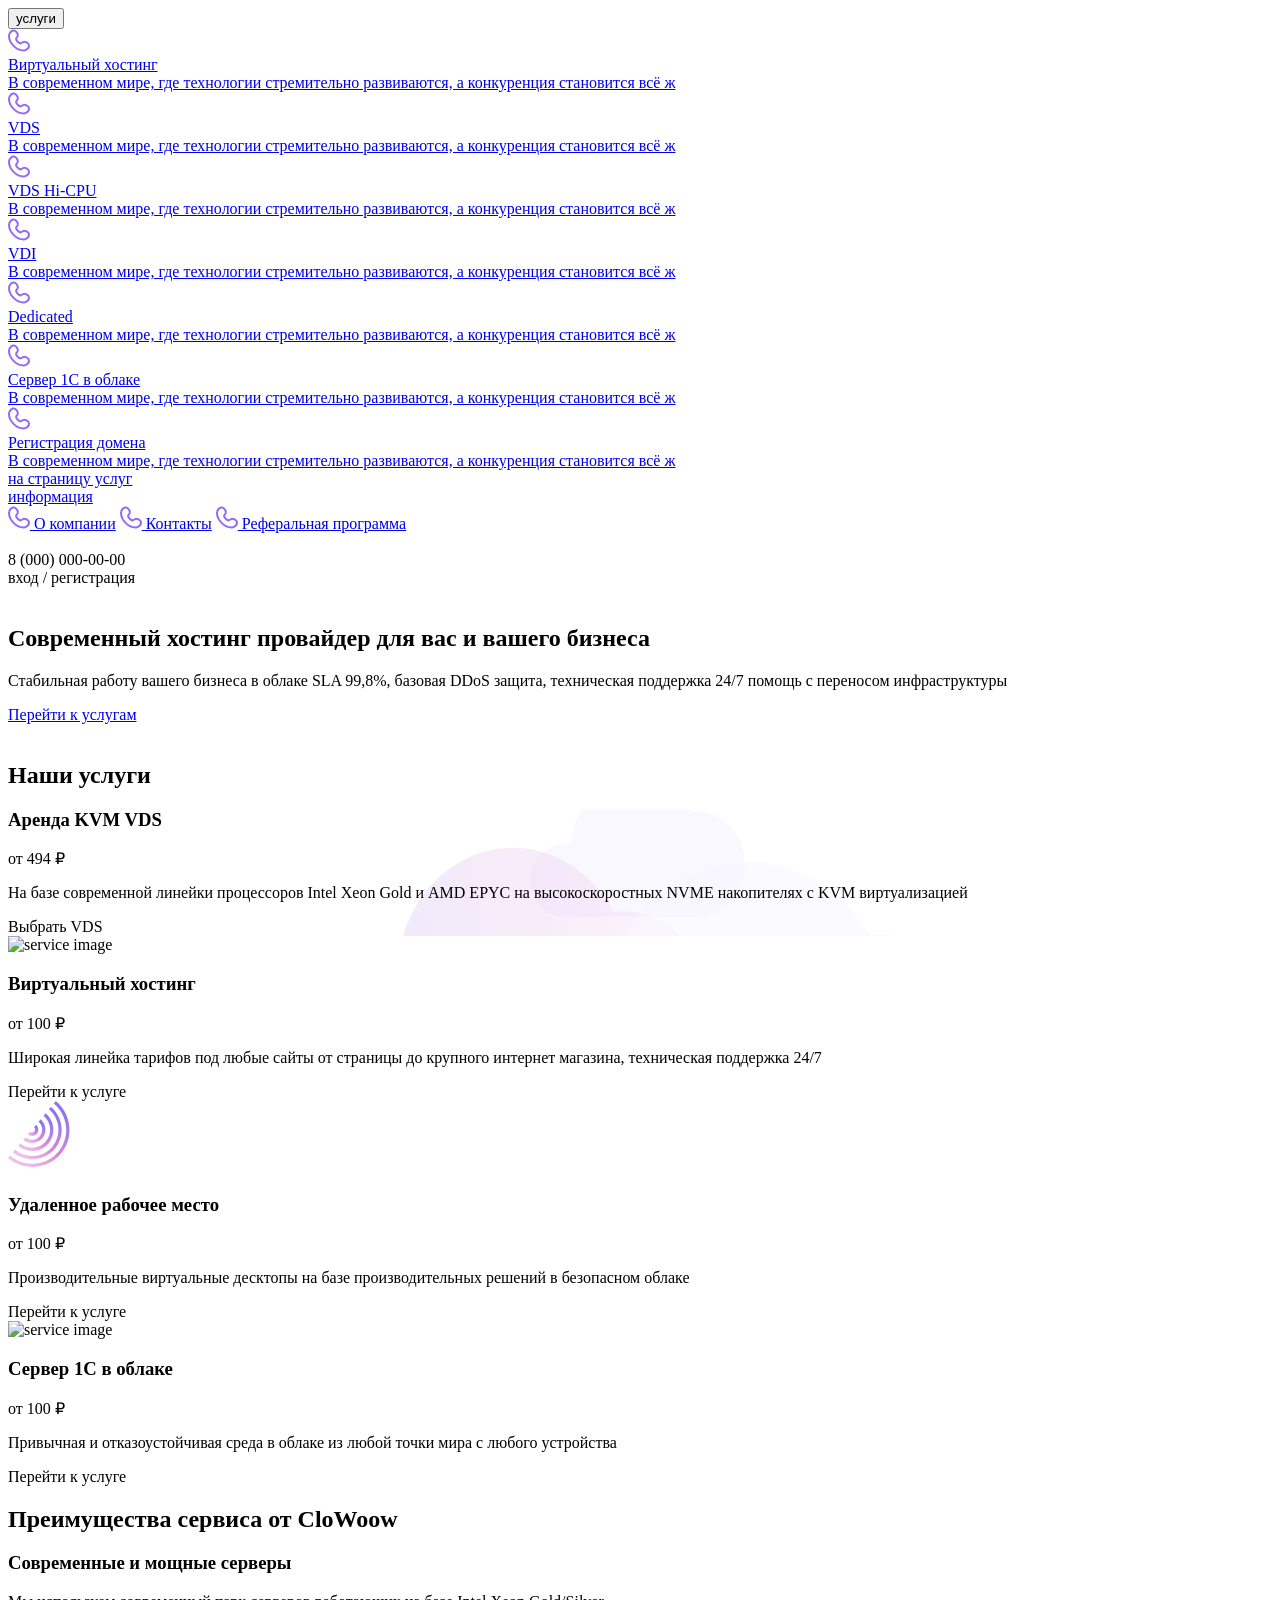
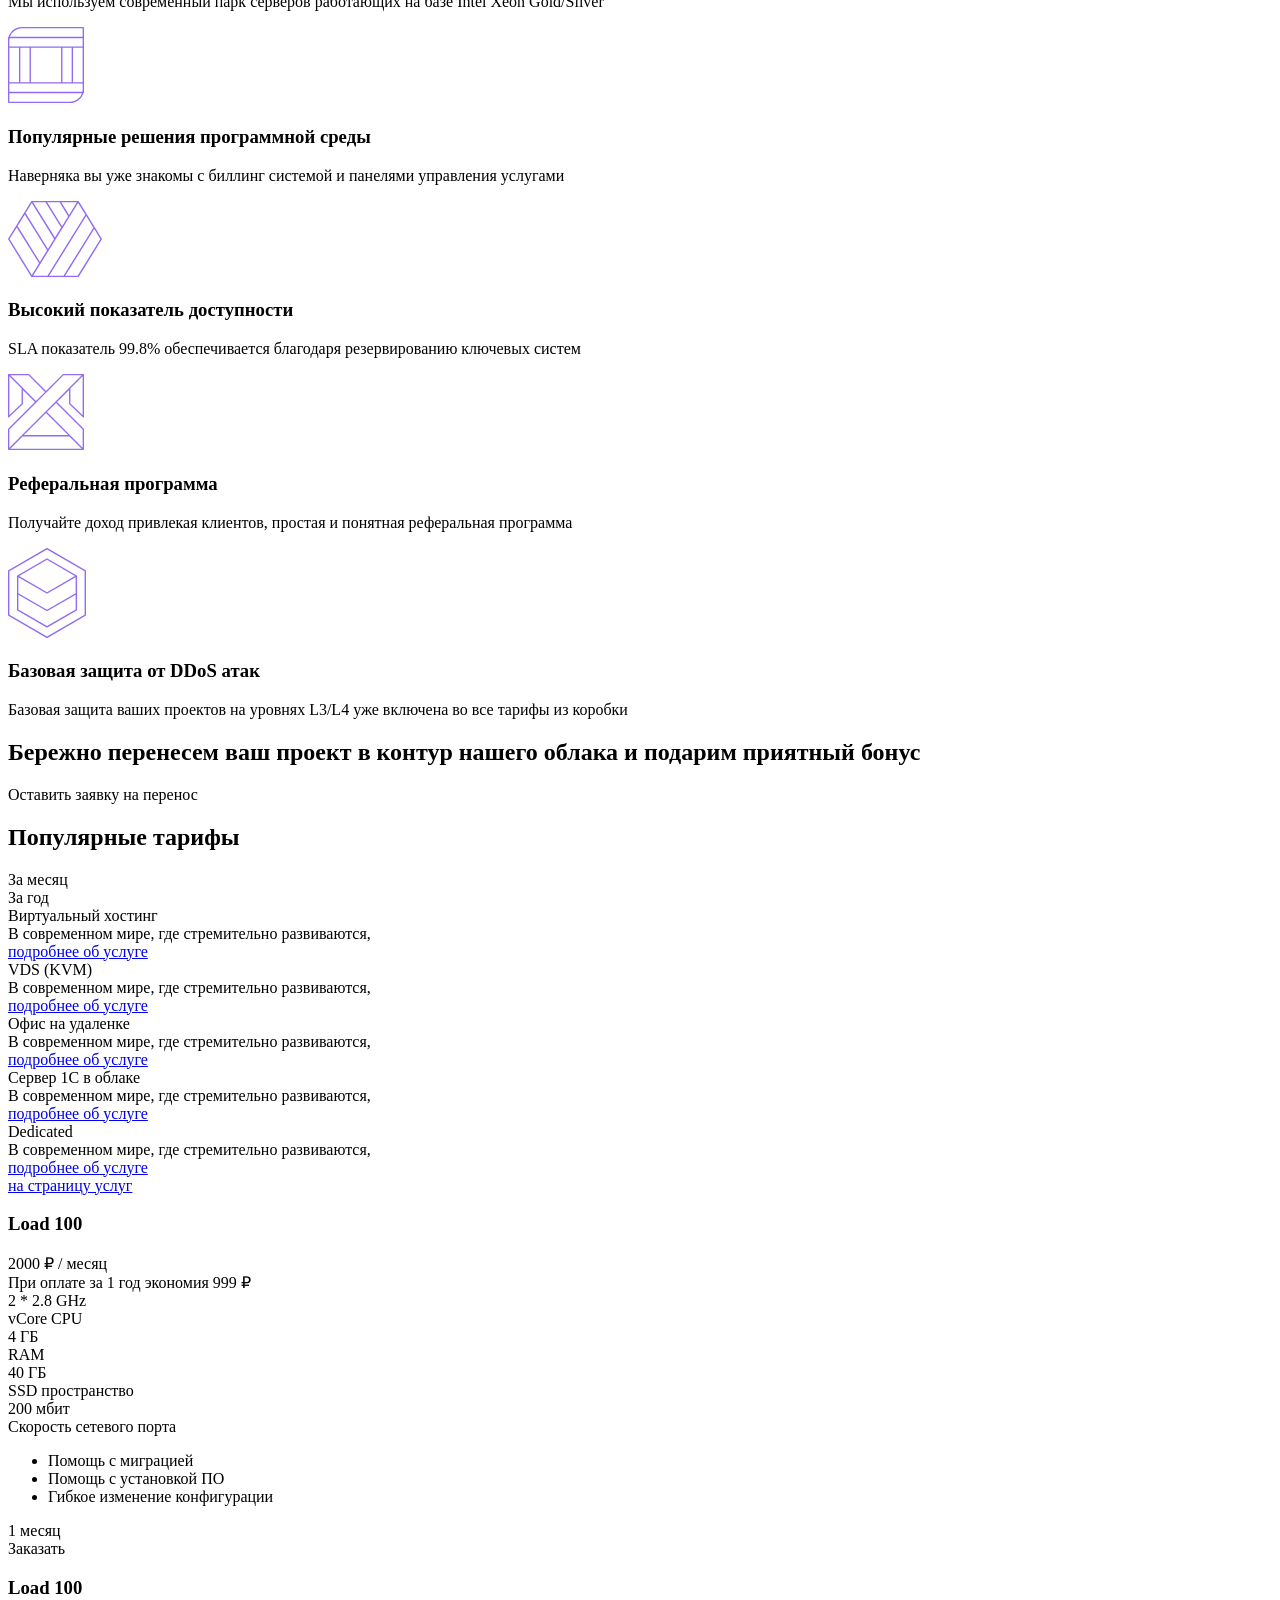
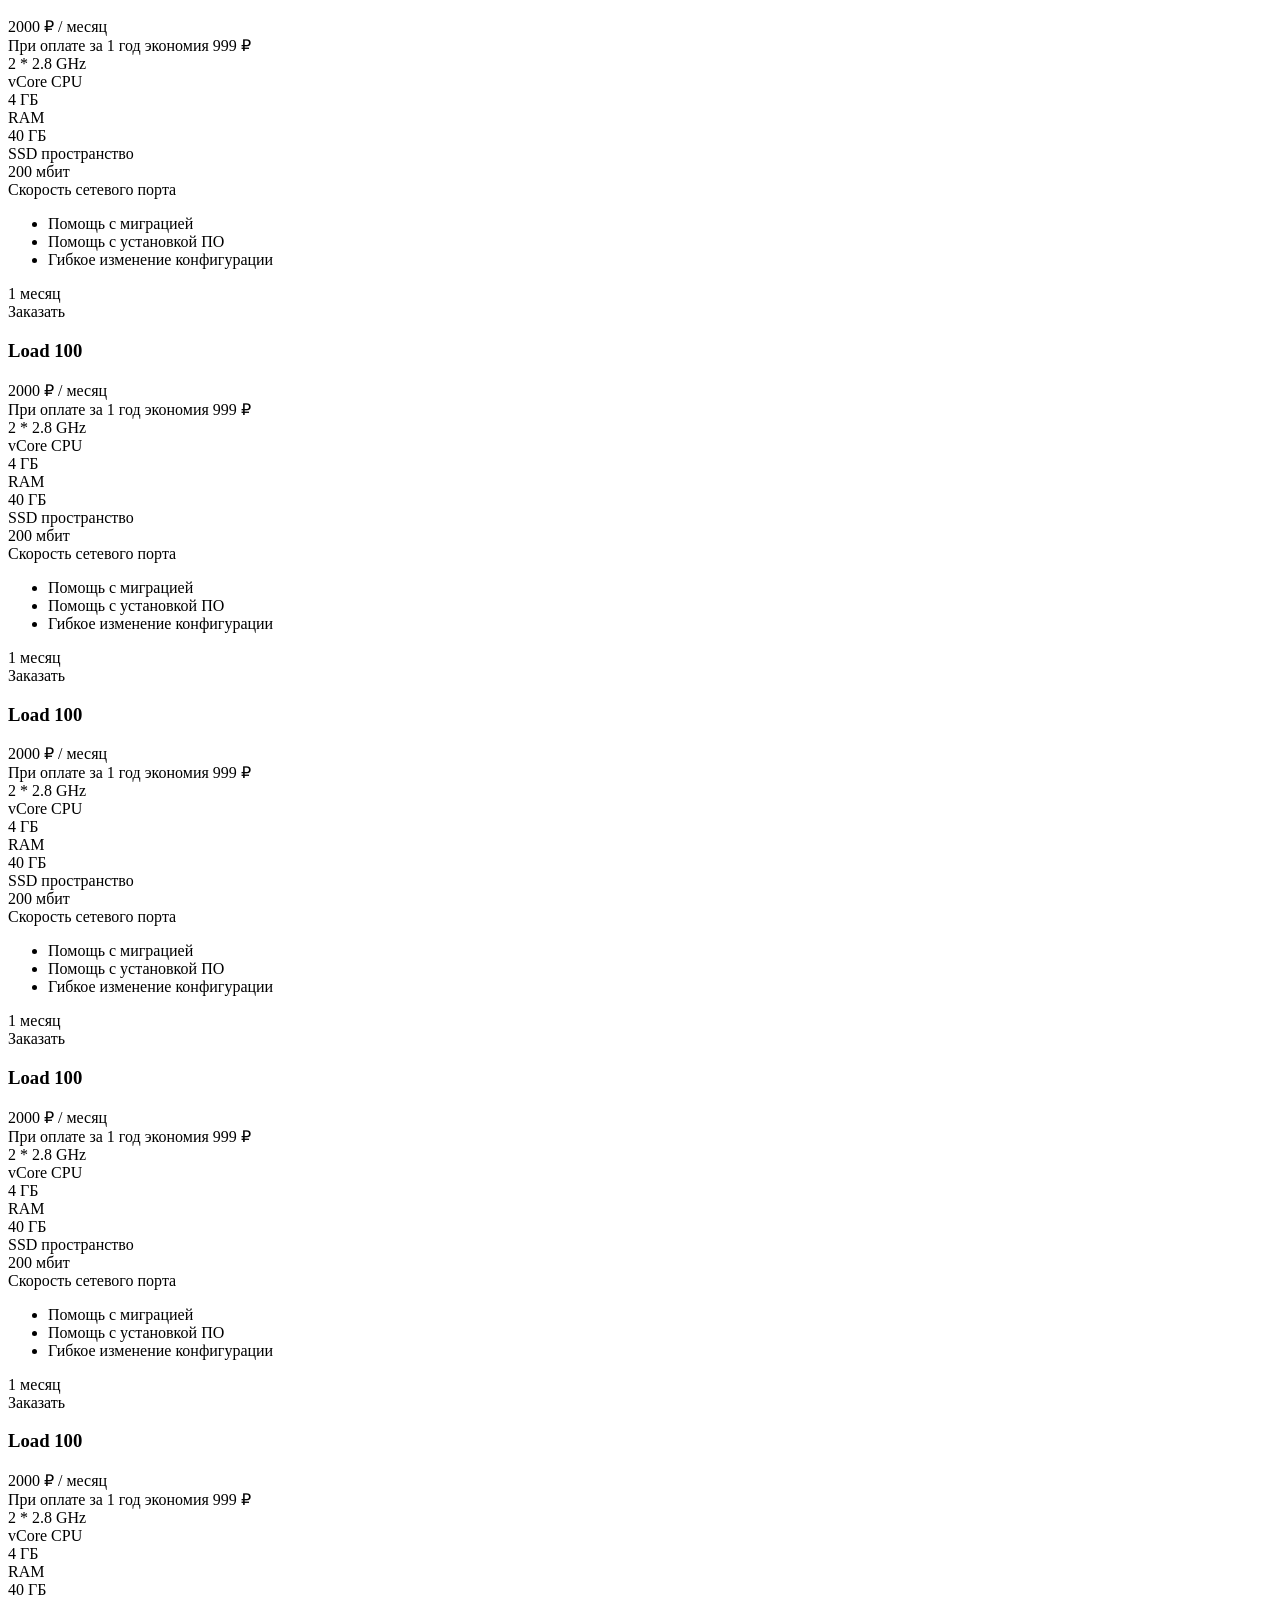
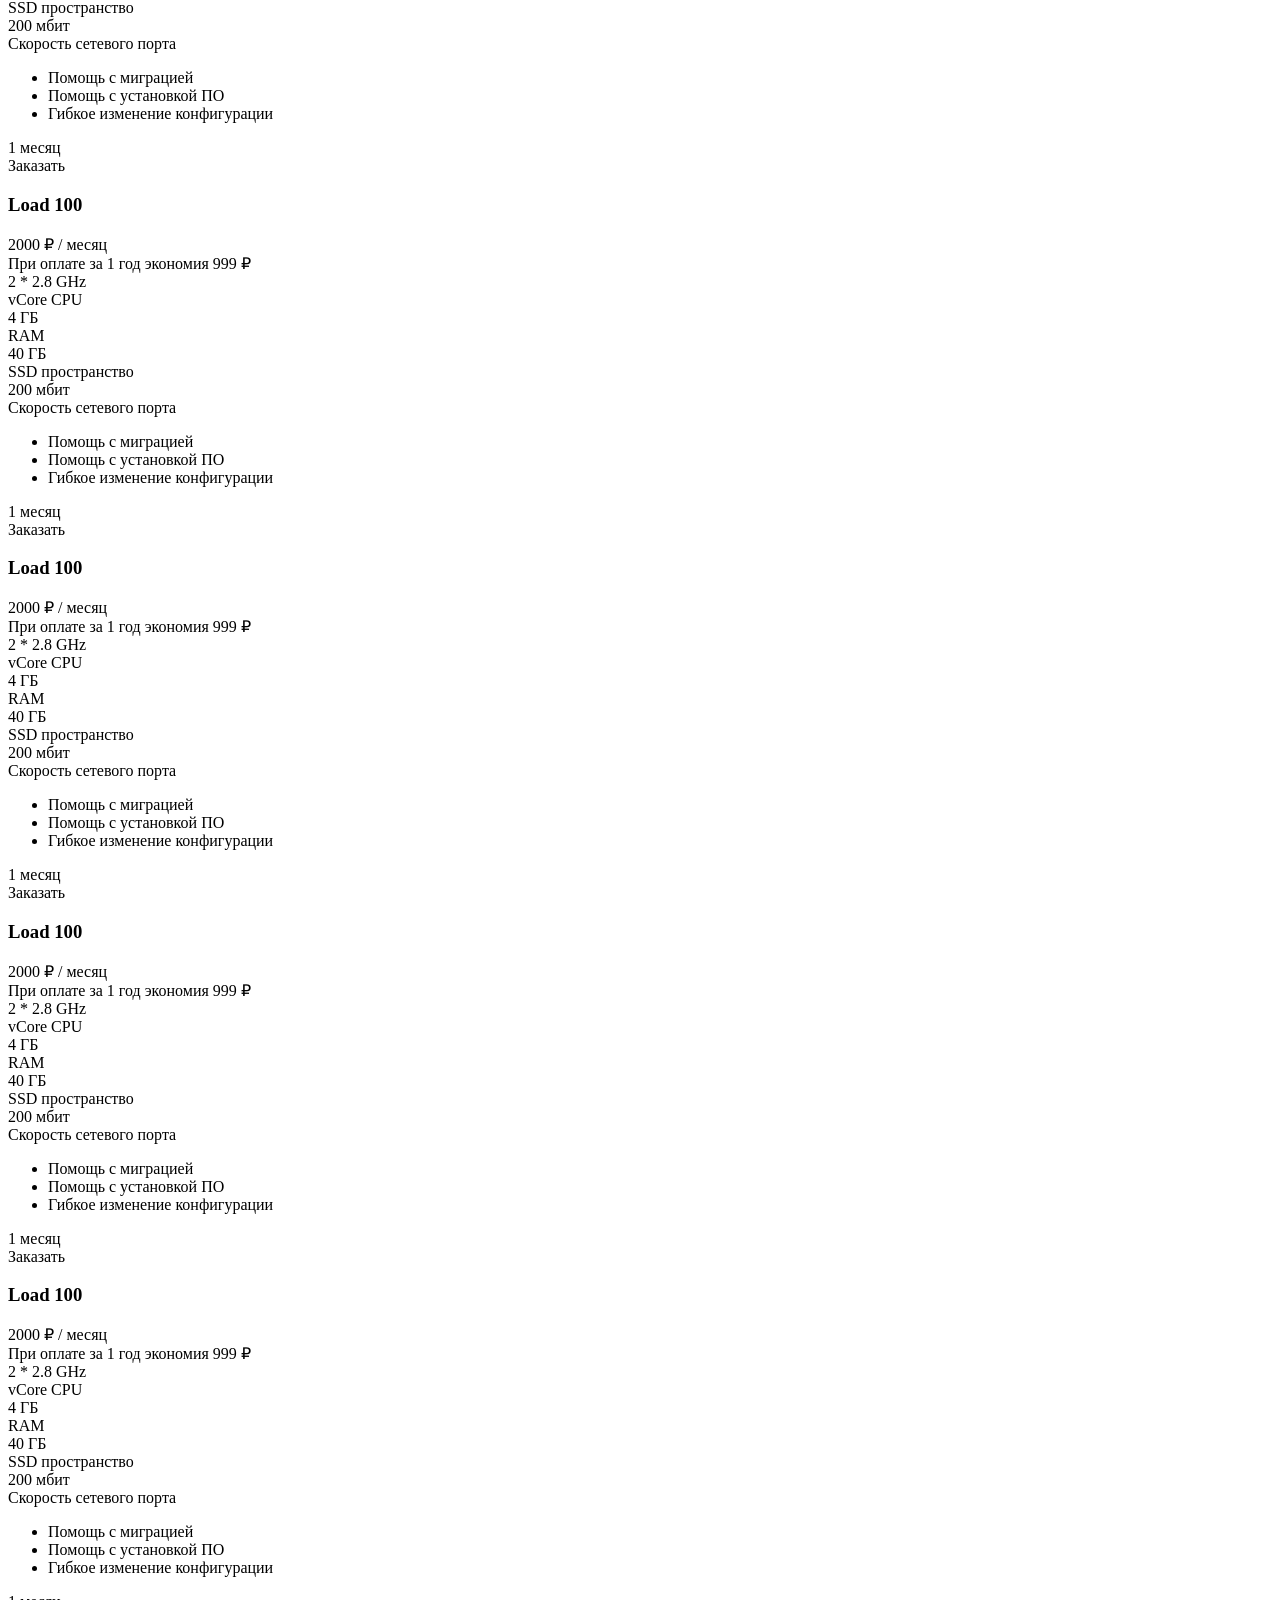
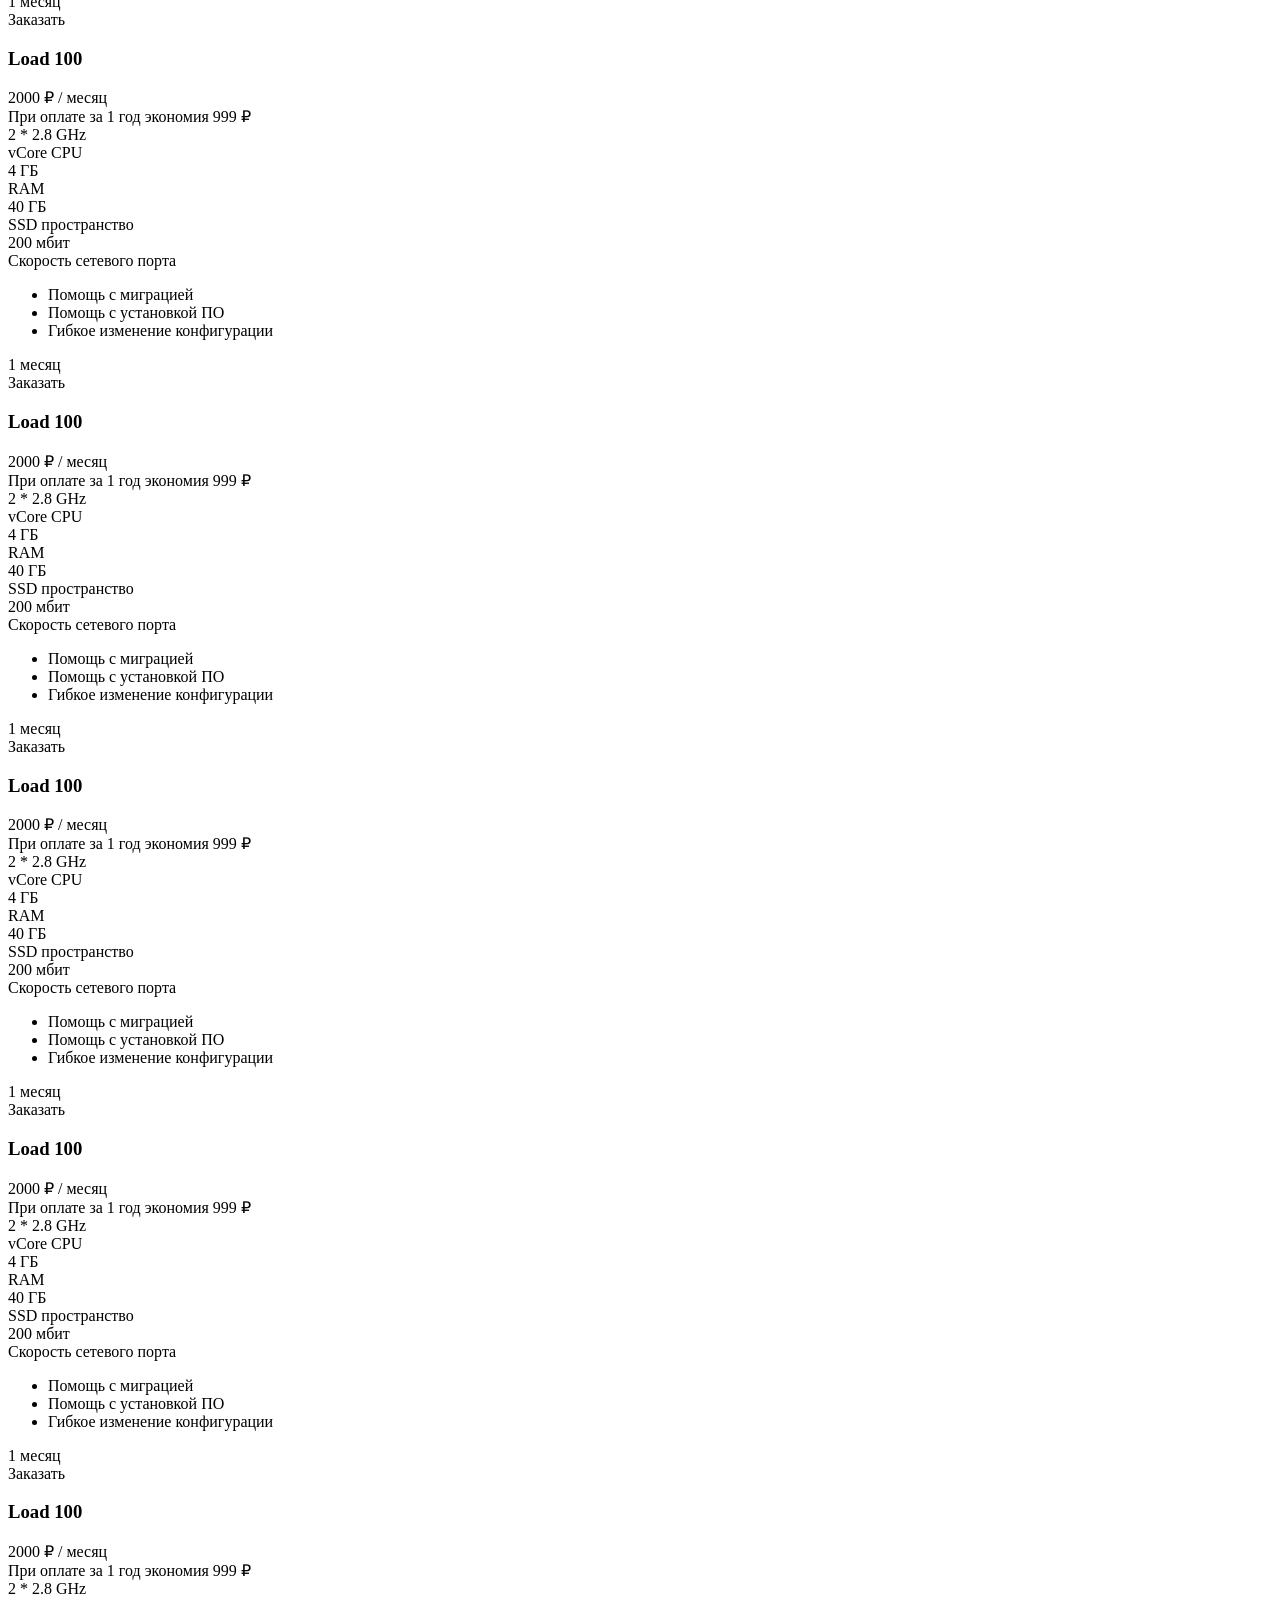
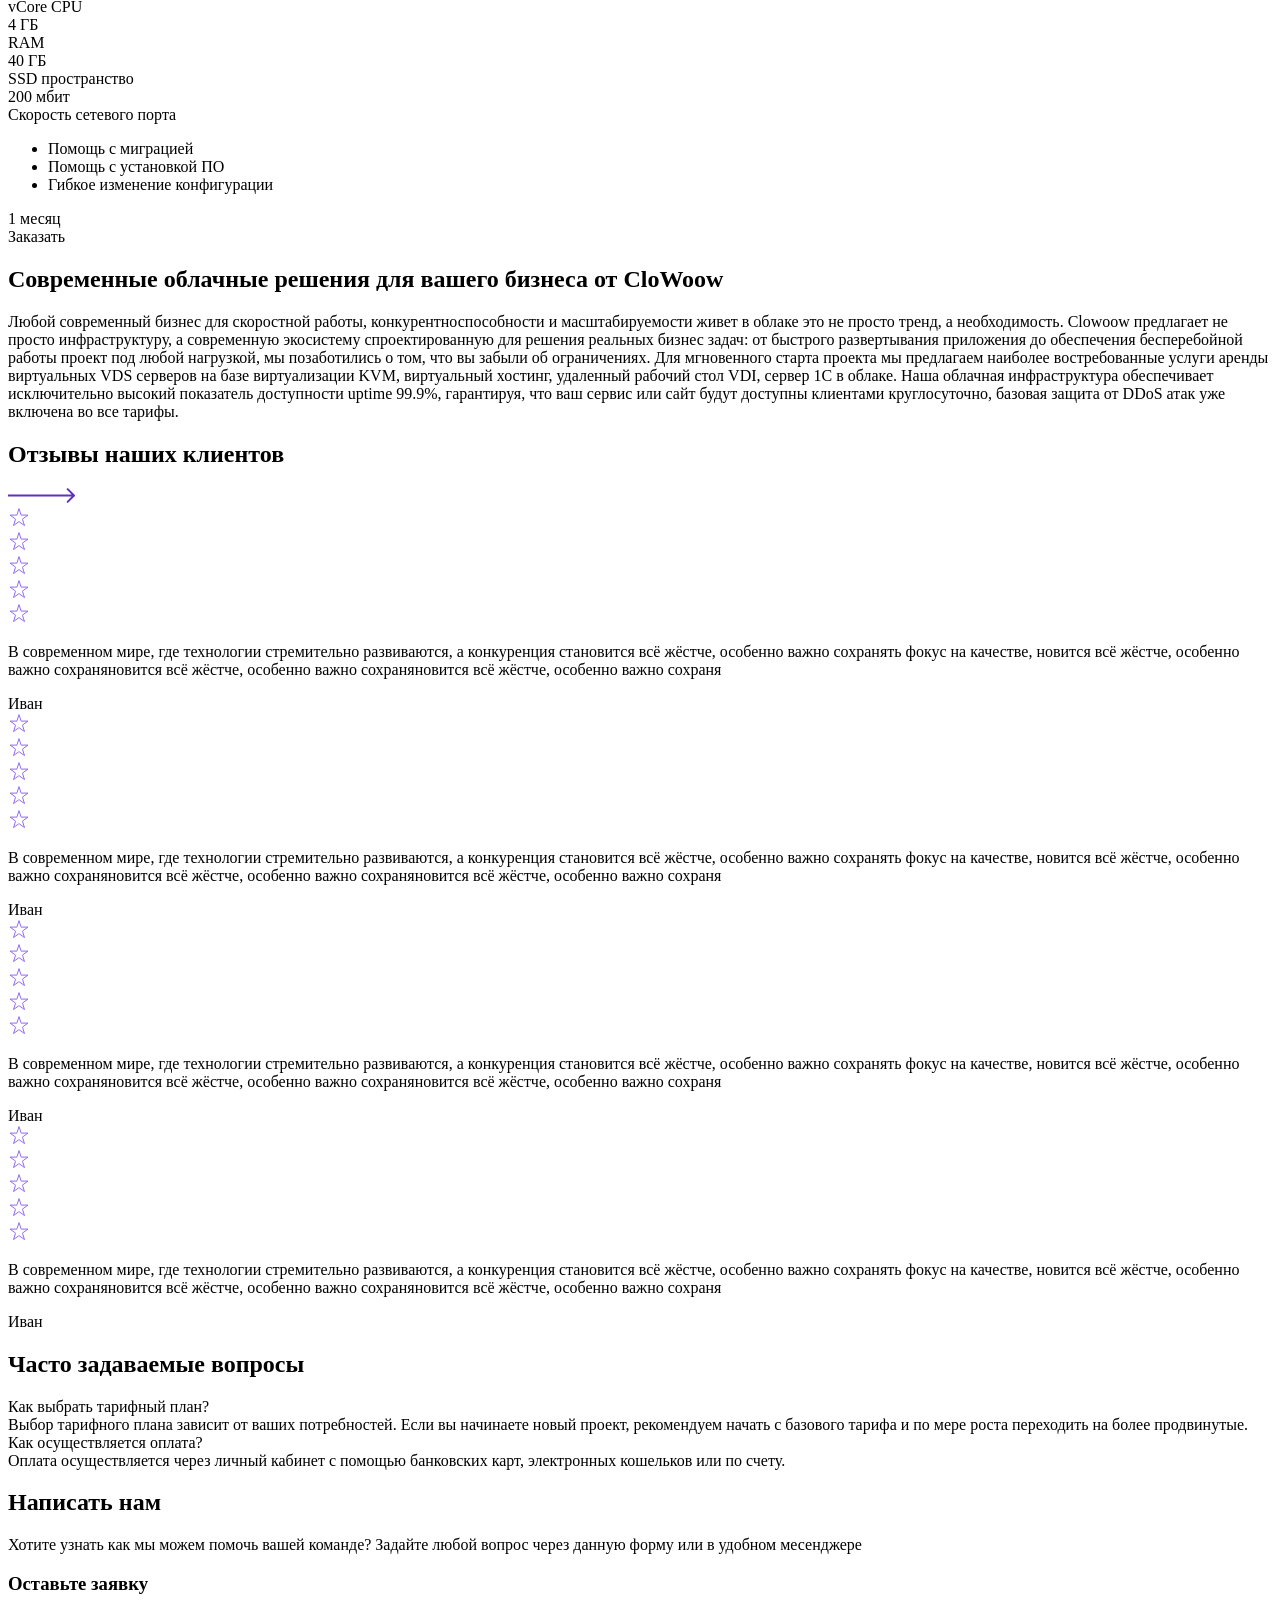
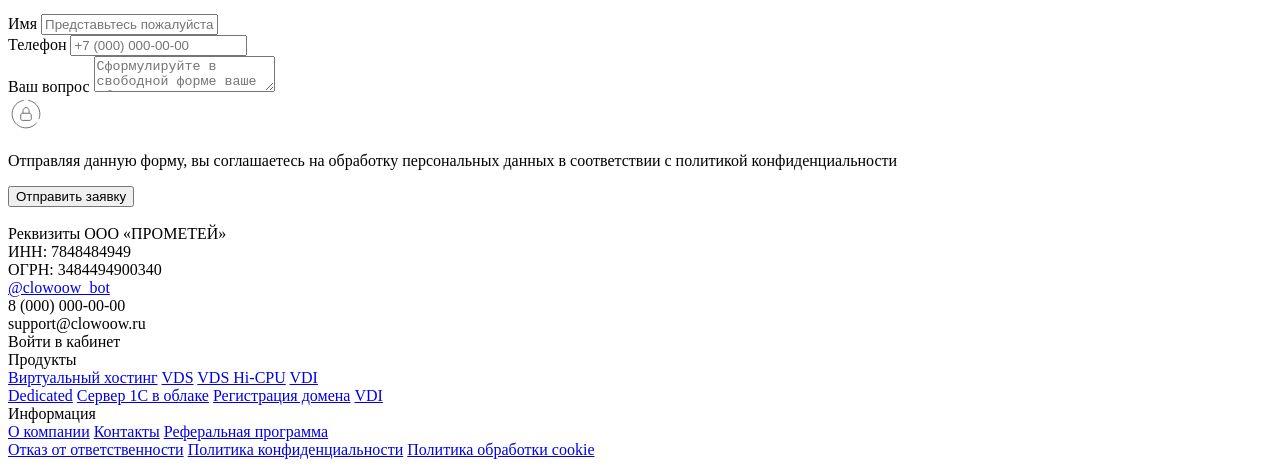
==== index.html @ 76609a78 "Add files via upload" ====
<!doctype html>
<html lang="en">

<head>
  <meta charset="UTF-8" />
  <link rel="icon" type="image/svg+xml" href="/clow/vite.svg" />
  <meta name="viewport" content="width=device-width, initial-scale=1.0" />
  <title>Vite App</title>
  <script type="module" crossorigin src="/clow/assets/main-Bh0Ozy7P.js"></script>
  <link rel="stylesheet" crossorigin href="/clow/assets/main-D5nsI6M0.css">
</head>

<body>
  <header class="header">
    <div class="container">
      <div class="inner">
        <div class="header__left">
          <div class="header__services">

            <button class="header__services--btn stoke-btn">услуги</button>
            <div class="header__services-window header-window">
              <div class="header-window-inner">
              <a href="#" class="header__services-item ">
                <div class="header__services-header">
                  <img src="data:image/svg+xml,%3csvg%20width='22'%20height='23'%20viewBox='0%200%2022%2023'%20fill='none'%20xmlns='http://www.w3.org/2000/svg'%3e%3cpath%20d='M8.547%203.14521L9.35825%204.59888C10.0904%205.91073%209.7965%207.63165%208.64338%208.78475C8.64338%208.78475%207.24485%2010.1835%209.78063%2012.7194C12.3156%2015.2544%2013.7153%2013.8566%2013.7153%2013.8566C14.8684%2012.7035%2016.5893%2012.4096%2017.9011%2013.1418L19.3548%2013.953C21.3358%2015.0585%2021.5696%2017.8365%2019.8285%2019.5778C18.7823%2020.624%2017.5005%2021.4381%2016.0836%2021.4918C13.6985%2021.5823%209.64788%2020.9786%205.58463%2016.9154C1.52141%2012.8521%200.917765%208.80153%201.00819%206.41636C1.0619%204.9995%201.876%203.71779%202.92227%202.67154C4.66345%200.93035%207.44146%201.1643%208.547%203.14521Z'%20stroke='%23926BF2'%20stroke-width='2'%20stroke-linecap='round'/%3e%3c/svg%3e" alt="">
                  <div class="title">Виртуальный хостинг</div>
                </div>
                <div class="desc">В современном мире, где технологии стремительно развиваются, а конкуренция становится всё ж</div>
              </a>
              <a href="#" class="header__services-item ">
                <div class="header__services-header">
                  <img src="data:image/svg+xml,%3csvg%20width='22'%20height='23'%20viewBox='0%200%2022%2023'%20fill='none'%20xmlns='http://www.w3.org/2000/svg'%3e%3cpath%20d='M8.547%203.14521L9.35825%204.59888C10.0904%205.91073%209.7965%207.63165%208.64338%208.78475C8.64338%208.78475%207.24485%2010.1835%209.78063%2012.7194C12.3156%2015.2544%2013.7153%2013.8566%2013.7153%2013.8566C14.8684%2012.7035%2016.5893%2012.4096%2017.9011%2013.1418L19.3548%2013.953C21.3358%2015.0585%2021.5696%2017.8365%2019.8285%2019.5778C18.7823%2020.624%2017.5005%2021.4381%2016.0836%2021.4918C13.6985%2021.5823%209.64788%2020.9786%205.58463%2016.9154C1.52141%2012.8521%200.917765%208.80153%201.00819%206.41636C1.0619%204.9995%201.876%203.71779%202.92227%202.67154C4.66345%200.93035%207.44146%201.1643%208.547%203.14521Z'%20stroke='%23926BF2'%20stroke-width='2'%20stroke-linecap='round'/%3e%3c/svg%3e" alt="">
                  <div class="title">VDS</div>
                </div>
                <div class="desc">В современном мире, где технологии стремительно развиваются, а конкуренция становится всё ж</div>
              </a>
              <a href="#" class="header__services-item ">
                <div class="header__services-header">
                  <img src="data:image/svg+xml,%3csvg%20width='22'%20height='23'%20viewBox='0%200%2022%2023'%20fill='none'%20xmlns='http://www.w3.org/2000/svg'%3e%3cpath%20d='M8.547%203.14521L9.35825%204.59888C10.0904%205.91073%209.7965%207.63165%208.64338%208.78475C8.64338%208.78475%207.24485%2010.1835%209.78063%2012.7194C12.3156%2015.2544%2013.7153%2013.8566%2013.7153%2013.8566C14.8684%2012.7035%2016.5893%2012.4096%2017.9011%2013.1418L19.3548%2013.953C21.3358%2015.0585%2021.5696%2017.8365%2019.8285%2019.5778C18.7823%2020.624%2017.5005%2021.4381%2016.0836%2021.4918C13.6985%2021.5823%209.64788%2020.9786%205.58463%2016.9154C1.52141%2012.8521%200.917765%208.80153%201.00819%206.41636C1.0619%204.9995%201.876%203.71779%202.92227%202.67154C4.66345%200.93035%207.44146%201.1643%208.547%203.14521Z'%20stroke='%23926BF2'%20stroke-width='2'%20stroke-linecap='round'/%3e%3c/svg%3e" alt="">
                  <div class="title">VDS Hi-CPU</div>
                </div>
                <div class="desc">В современном мире, где технологии стремительно развиваются, а конкуренция становится всё ж</div>
              </a>
              <a href="#" class="header__services-item ">
                <div class="header__services-header">
                  <img src="data:image/svg+xml,%3csvg%20width='22'%20height='23'%20viewBox='0%200%2022%2023'%20fill='none'%20xmlns='http://www.w3.org/2000/svg'%3e%3cpath%20d='M8.547%203.14521L9.35825%204.59888C10.0904%205.91073%209.7965%207.63165%208.64338%208.78475C8.64338%208.78475%207.24485%2010.1835%209.78063%2012.7194C12.3156%2015.2544%2013.7153%2013.8566%2013.7153%2013.8566C14.8684%2012.7035%2016.5893%2012.4096%2017.9011%2013.1418L19.3548%2013.953C21.3358%2015.0585%2021.5696%2017.8365%2019.8285%2019.5778C18.7823%2020.624%2017.5005%2021.4381%2016.0836%2021.4918C13.6985%2021.5823%209.64788%2020.9786%205.58463%2016.9154C1.52141%2012.8521%200.917765%208.80153%201.00819%206.41636C1.0619%204.9995%201.876%203.71779%202.92227%202.67154C4.66345%200.93035%207.44146%201.1643%208.547%203.14521Z'%20stroke='%23926BF2'%20stroke-width='2'%20stroke-linecap='round'/%3e%3c/svg%3e" alt="">
                  <div class="title">VDI</div>
                </div>
                <div class="desc">В современном мире, где технологии стремительно развиваются, а конкуренция становится всё ж</div>
              </a>
              <a href="#" class="header__services-item ">
                <div class="header__services-header">
                  <img src="data:image/svg+xml,%3csvg%20width='22'%20height='23'%20viewBox='0%200%2022%2023'%20fill='none'%20xmlns='http://www.w3.org/2000/svg'%3e%3cpath%20d='M8.547%203.14521L9.35825%204.59888C10.0904%205.91073%209.7965%207.63165%208.64338%208.78475C8.64338%208.78475%207.24485%2010.1835%209.78063%2012.7194C12.3156%2015.2544%2013.7153%2013.8566%2013.7153%2013.8566C14.8684%2012.7035%2016.5893%2012.4096%2017.9011%2013.1418L19.3548%2013.953C21.3358%2015.0585%2021.5696%2017.8365%2019.8285%2019.5778C18.7823%2020.624%2017.5005%2021.4381%2016.0836%2021.4918C13.6985%2021.5823%209.64788%2020.9786%205.58463%2016.9154C1.52141%2012.8521%200.917765%208.80153%201.00819%206.41636C1.0619%204.9995%201.876%203.71779%202.92227%202.67154C4.66345%200.93035%207.44146%201.1643%208.547%203.14521Z'%20stroke='%23926BF2'%20stroke-width='2'%20stroke-linecap='round'/%3e%3c/svg%3e" alt="">
                  <div class="title">Dedicated</div>
                </div>
                <div class="desc">В современном мире, где технологии стремительно развиваются, а конкуренция становится всё ж</div>
              </a>
              <a href="#" class="header__services-item ">
                <div class="header__services-header">
                  <img src="data:image/svg+xml,%3csvg%20width='22'%20height='23'%20viewBox='0%200%2022%2023'%20fill='none'%20xmlns='http://www.w3.org/2000/svg'%3e%3cpath%20d='M8.547%203.14521L9.35825%204.59888C10.0904%205.91073%209.7965%207.63165%208.64338%208.78475C8.64338%208.78475%207.24485%2010.1835%209.78063%2012.7194C12.3156%2015.2544%2013.7153%2013.8566%2013.7153%2013.8566C14.8684%2012.7035%2016.5893%2012.4096%2017.9011%2013.1418L19.3548%2013.953C21.3358%2015.0585%2021.5696%2017.8365%2019.8285%2019.5778C18.7823%2020.624%2017.5005%2021.4381%2016.0836%2021.4918C13.6985%2021.5823%209.64788%2020.9786%205.58463%2016.9154C1.52141%2012.8521%200.917765%208.80153%201.00819%206.41636C1.0619%204.9995%201.876%203.71779%202.92227%202.67154C4.66345%200.93035%207.44146%201.1643%208.547%203.14521Z'%20stroke='%23926BF2'%20stroke-width='2'%20stroke-linecap='round'/%3e%3c/svg%3e" alt="">
                  <div class="title">Сервер 1С в облаке</div>
                </div>
                <div class="desc">В современном мире, где технологии стремительно развиваются, а конкуренция становится всё ж</div>
              </a>
              <a href="#" class="header__services-item ">
                <div class="header__services-header">
                  <img src="data:image/svg+xml,%3csvg%20width='22'%20height='23'%20viewBox='0%200%2022%2023'%20fill='none'%20xmlns='http://www.w3.org/2000/svg'%3e%3cpath%20d='M8.547%203.14521L9.35825%204.59888C10.0904%205.91073%209.7965%207.63165%208.64338%208.78475C8.64338%208.78475%207.24485%2010.1835%209.78063%2012.7194C12.3156%2015.2544%2013.7153%2013.8566%2013.7153%2013.8566C14.8684%2012.7035%2016.5893%2012.4096%2017.9011%2013.1418L19.3548%2013.953C21.3358%2015.0585%2021.5696%2017.8365%2019.8285%2019.5778C18.7823%2020.624%2017.5005%2021.4381%2016.0836%2021.4918C13.6985%2021.5823%209.64788%2020.9786%205.58463%2016.9154C1.52141%2012.8521%200.917765%208.80153%201.00819%206.41636C1.0619%204.9995%201.876%203.71779%202.92227%202.67154C4.66345%200.93035%207.44146%201.1643%208.547%203.14521Z'%20stroke='%23926BF2'%20stroke-width='2'%20stroke-linecap='round'/%3e%3c/svg%3e" alt="">
                  <div class="title">Регистрация домена</div>
                </div>
                <div class="desc">В современном мире, где технологии стремительно развиваются, а конкуренция становится всё ж</div>
              </a>

              <a class="to-service" href="#">на страницу услуг</a>
              </div>

            </div>
          </div>
          <div class="header__info">
            <a href="#" class="header__info--btn header__info">информация</a>
            
            <div class="header__info-window header-window">
              <div class="header-window-inner">


                <a href="#" class="header__info-item "><img src="data:image/svg+xml,%3csvg%20width='22'%20height='23'%20viewBox='0%200%2022%2023'%20fill='none'%20xmlns='http://www.w3.org/2000/svg'%3e%3cpath%20d='M8.547%203.14521L9.35825%204.59888C10.0904%205.91073%209.7965%207.63165%208.64338%208.78475C8.64338%208.78475%207.24485%2010.1835%209.78063%2012.7194C12.3156%2015.2544%2013.7153%2013.8566%2013.7153%2013.8566C14.8684%2012.7035%2016.5893%2012.4096%2017.9011%2013.1418L19.3548%2013.953C21.3358%2015.0585%2021.5696%2017.8365%2019.8285%2019.5778C18.7823%2020.624%2017.5005%2021.4381%2016.0836%2021.4918C13.6985%2021.5823%209.64788%2020.9786%205.58463%2016.9154C1.52141%2012.8521%200.917765%208.80153%201.00819%206.41636C1.0619%204.9995%201.876%203.71779%202.92227%202.67154C4.66345%200.93035%207.44146%201.1643%208.547%203.14521Z'%20stroke='%23926BF2'%20stroke-width='2'%20stroke-linecap='round'/%3e%3c/svg%3e" alt=""> О компании</a>
                <a href="#" class="header__info-item "><img src="data:image/svg+xml,%3csvg%20width='22'%20height='23'%20viewBox='0%200%2022%2023'%20fill='none'%20xmlns='http://www.w3.org/2000/svg'%3e%3cpath%20d='M8.547%203.14521L9.35825%204.59888C10.0904%205.91073%209.7965%207.63165%208.64338%208.78475C8.64338%208.78475%207.24485%2010.1835%209.78063%2012.7194C12.3156%2015.2544%2013.7153%2013.8566%2013.7153%2013.8566C14.8684%2012.7035%2016.5893%2012.4096%2017.9011%2013.1418L19.3548%2013.953C21.3358%2015.0585%2021.5696%2017.8365%2019.8285%2019.5778C18.7823%2020.624%2017.5005%2021.4381%2016.0836%2021.4918C13.6985%2021.5823%209.64788%2020.9786%205.58463%2016.9154C1.52141%2012.8521%200.917765%208.80153%201.00819%206.41636C1.0619%204.9995%201.876%203.71779%202.92227%202.67154C4.66345%200.93035%207.44146%201.1643%208.547%203.14521Z'%20stroke='%23926BF2'%20stroke-width='2'%20stroke-linecap='round'/%3e%3c/svg%3e" alt=""> Контакты</a>
                <a href="#" class="header__info-item "><img src="data:image/svg+xml,%3csvg%20width='22'%20height='23'%20viewBox='0%200%2022%2023'%20fill='none'%20xmlns='http://www.w3.org/2000/svg'%3e%3cpath%20d='M8.547%203.14521L9.35825%204.59888C10.0904%205.91073%209.7965%207.63165%208.64338%208.78475C8.64338%208.78475%207.24485%2010.1835%209.78063%2012.7194C12.3156%2015.2544%2013.7153%2013.8566%2013.7153%2013.8566C14.8684%2012.7035%2016.5893%2012.4096%2017.9011%2013.1418L19.3548%2013.953C21.3358%2015.0585%2021.5696%2017.8365%2019.8285%2019.5778C18.7823%2020.624%2017.5005%2021.4381%2016.0836%2021.4918C13.6985%2021.5823%209.64788%2020.9786%205.58463%2016.9154C1.52141%2012.8521%200.917765%208.80153%201.00819%206.41636C1.0619%204.9995%201.876%203.71779%202.92227%202.67154C4.66345%200.93035%207.44146%201.1643%208.547%203.14521Z'%20stroke='%23926BF2'%20stroke-width='2'%20stroke-linecap='round'/%3e%3c/svg%3e" alt=""> Реферальная программа</a>
              
              </div>


              </div>

            </div>
          </div>
          

        <div class="header__logo"><a href="/"><img src="/clow/assets/logo-Dtpo_hCE.svg" alt=""></a></div>
        <div class="header__right">
          <div class="header__phone">8 (000) 000-00-00</div>
          <div class="header__login">вход / регистрация</div>
        </div>
        <div class="header__burger">
          <img src="" alt="">
        </div>
      </div>
    </div>
  </header>
  <main class="main">
    <section class="hero">
      <div class="container">
        <div class="inner">
          <div class="hero__content">
            <h2 class="hero__title">Современный <span>хостинг провайдер</span> для вас и вашего бизнеса</h2>
            <p class="hero__desc">Стабильная работу вашего бизнеса в облаке SLA 99,8%, базовая DDoS защита, техническая
              поддержка 24/7 помощь с переносом инфраструктуры</p>
            <a href="#" class="btn">Перейти к услугам</a>
          </div>
          <div class="hero__pic">
            <img src="/clow/assets/hero_pic-CfctwR1T.png" alt="">
          </div>
        </div>
      </div>

    </section>
    <section class="services">
      <div class="container">
        <div class="inner">
          <h2 class="services__section-title section-title">Наши <span>услуги</span></h2>
          <div class="services__list">
            <section class="services__item services__item--wide"
              style="background-image:url(&quot;data:image/svg+xml,%3csvg%20width='1002'%20height='340'%20viewBox='0%200%201002%20340'%20fill='none'%20xmlns='http://www.w3.org/2000/svg'%3e%3cpath%20opacity='0.8'%20d='M689.077%202.42853C687.173%202.42853%20685.341%202.54727%20683.509%202.78478C672.516%20-18.5911%20651.68%20-33%20627.755%20-33C592.836%20-33%20564.492%20-2.24248%20563.738%2036.0362C561.295%2035.4028%20558.78%2035.0861%20556.158%2035.0861C537.837%2035.0861%20523%2051.4348%20523%2071.6231C523%2090.4655%20535.933%20105.983%20552.565%20107.962V108.081H553.931C554.685%20108.12%20555.403%20108.16%20556.158%20108.16C556.912%20108.16%20557.667%20108.16%20558.385%20108.081H624.629C625.671%20108.12%20626.713%20108.16%20627.755%20108.16C628.796%20108.16%20629.838%20108.16%20630.88%20108.081H686.383C687.281%20108.12%20688.179%20108.16%20689.077%20108.16C689.975%20108.16%20690.873%20108.16%20691.771%20108.081C716.99%20106.537%20737%2083.4985%20737%2055.314C737%2027.1295%20715.517%202.46815%20689.041%202.46815L689.077%202.42853Z'%20fill='%23F8F6FF'/%3e%3cpath%20opacity='0.16'%20d='M614.983%20102.102C611.608%20102.102%20608.265%20102.308%20604.984%20102.754C585.238%2064.5036%20547.837%2038.6826%20504.969%2038.6826C442.355%2038.6826%20391.425%2093.7238%20390.082%20162.191C385.708%20161.057%20381.177%20160.474%20376.49%20160.474C343.621%20160.474%20317%20189.763%20317%20225.85C317%20259.568%20340.215%20287.312%20370.023%20290.849V291.089H372.46C373.772%20291.192%20375.115%20291.227%20376.459%20291.227C377.803%20291.227%20379.146%20291.158%20380.458%20291.089H499.314C501.158%20291.192%20503.032%20291.227%20504.907%20291.227C506.782%20291.227%20508.656%20291.158%20510.5%20291.089H610.077C611.671%20291.192%20613.296%20291.227%20614.92%20291.227C616.545%20291.227%20618.17%20291.158%20619.763%20291.089H619.826C665.068%20288.308%20701%20247.104%20701%20196.664C701%20146.224%20662.475%20102.068%20614.92%20102.068L614.983%20102.102Z'%20fill='url(%23paint0_linear_1557_5504)'/%3e%3cpath%20opacity='0.6'%20d='M873.167%20125.578C869.054%20125.578%20864.979%20125.814%20860.981%20126.324C836.915%2082.5614%20791.333%2053.0195%20739.088%2053.0195C662.776%2053.0195%20600.706%20115.992%20599.069%20194.326C593.737%20193.029%20588.216%20192.361%20582.504%20192.361C542.444%20192.361%20510%20225.871%20510%20267.159C510%20305.736%20538.293%20337.478%20574.621%20341.524V341.799H577.592C579.191%20341.917%20580.828%20341.956%20582.466%20341.956C584.103%20341.956%20585.741%20341.878%20587.34%20341.799H732.195C734.442%20341.917%20736.727%20341.956%20739.012%20341.956C741.296%20341.956%20743.581%20341.878%20745.828%20341.799H867.188C869.13%20341.917%20871.11%20341.956%20873.09%20341.956C875.07%20341.956%20877.051%20341.878%20878.993%20341.799H879.069C934.208%20338.617%20978%20291.476%20978%20233.767C978%20176.058%20931.048%20125.539%20873.09%20125.539L873.167%20125.578Z'%20fill='%23F8F6FF'/%3e%3cdefs%3e%3clinearGradient%20id='paint0_linear_1557_5504'%20x1='224.084'%20y1='330.317'%20x2='978.645'%20y2='185.046'%20gradientUnits='userSpaceOnUse'%3e%3cstop%20offset='0.170791'%20stop-color='%238C76EB'/%3e%3cstop%20offset='0.450396'%20stop-color='%23D489D9'/%3e%3cstop%20offset='0.712623'%20stop-color='%23FCE0F9'/%3e%3c/linearGradient%3e%3c/defs%3e%3c/svg%3e&quot;);"><!---->
              <div class="services__header">
                <h3 class="services__title">Аренда KVM VDS</h3>
                <div class="services__price">от 494 ₽</div>
              </div>
              <div class="services__body">
                <div class="services__text">
                  <p>На базе современной линейки процессоров Intel Xeon Gold и AMD EPYC на высокоскоростных NVME
                    накопителях c KVM виртуализацией</p>
                </div>
                <div class="stoke-btn services__btn">Выбрать VDS</div>
              </div>
            </section>
            <section class="services__item" style="background-image:url(undefined);">
              <div class="services__pic"><img src="/clow/assets/service_2-DnhHUGtK.svg"
                  alt="service image" class="services__image"></div>
              <div class="services__header">
                <h3 class="services__title">Виртуальный хостинг</h3>
                <div class="services__price">от 100 ₽</div>
              </div>
              <div class="services__body">
                <div class="services__text">
                  <p>Широкая линейка тарифов под любые сайты от страницы до крупного интернет магазина, техническая
                    поддержка 24/7</p>
                </div>
                <div class="stoke-btn services__btn">Перейти к услуге</div>
              </div>
            </section>
            <section class="services__item" style="background-image:url(undefined);">
              <div class="services__pic"><img src="data:image/svg+xml,%3csvg%20width='70'%20height='70'%20viewBox='0%200%2070%2070'%20fill='none'%20xmlns='http://www.w3.org/2000/svg'%3e%3cpath%20d='M45.8423%202.49052C60.3664%2014.7503%2062.4003%2036.3554%2050.3568%2050.707C38.3134%2065.0586%2016.6796%2066.8096%202.09045%2054.6273L0.000836574%2057.1174C15.9894%2070.4653%2039.6976%2068.5535%2052.8943%2052.8277C66.0909%2037.102%2063.8511%2013.431%2047.9319%200.000437692L45.8423%202.49052Z'%20fill='url(%23paint0_linear_3245_4201)'/%3e%3cpath%20d='M40.9032%208.37486C52.1338%2017.8705%2053.7039%2034.5962%2044.383%2045.7034C35.0622%2056.8106%2018.3237%2058.1709%207.01851%2048.7535L4.92889%2051.2436C17.6239%2061.8273%2036.4368%2060.3063%2046.9109%2047.8249C57.385%2035.3435%2055.6237%2016.5556%2042.9928%205.88478L40.9032%208.37486Z'%20fill='url(%23paint1_linear_3245_4201)'/%3e%3cpath%20d='M35.5965%2014.6983C43.2871%2021.2229%2044.3572%2032.6864%2037.9626%2040.3065C31.568%2047.9266%2020.0932%2048.8618%2012.3333%2042.4198L10.2437%2044.9099C19.3986%2052.5227%2032.947%2051.4171%2040.4905%2042.428C48.0339%2033.4389%2046.776%2019.8985%2037.6862%2012.2082L35.5965%2014.6983Z'%20fill='url(%23paint2_linear_3245_4201)'/%3e%3cpath%20d='M30.5234%2020.7425C34.8365%2024.4326%2035.4249%2030.8783%2031.8266%2035.1662C28.2283%2039.4541%2021.7733%2039.9887%2017.3961%2036.3856L15.3065%2038.8757C21.084%2043.6539%2029.6082%2042.9542%2034.3597%2037.2921C39.1112%2031.63%2038.3211%2023.1133%2032.613%2018.2524L30.5234%2020.7425Z'%20fill='url(%23paint3_linear_3245_4201)'/%3e%3cpath%20d='M26.0064%2026.1269C27.3038%2027.2862%2027.4763%2029.2535%2026.3664%2030.576C25.2566%2031.8986%2023.2893%2032.0701%2021.9225%2030.9934L19.8286%2033.4887C22.5904%2035.7361%2026.6365%2035.3987%2028.8995%2032.7019C31.1626%2030.0052%2030.7928%2025.9618%2028.1003%2023.6317L26.0064%2026.1269Z'%20fill='url(%23paint4_linear_3245_4201)'/%3e%3cdefs%3e%3clinearGradient%20id='paint0_linear_3245_4201'%20x1='55.0529'%20y1='-17.5774'%20x2='-9.49215'%20y2='114.953'%20gradientUnits='userSpaceOnUse'%3e%3cstop%20offset='0.170791'%20stop-color='%238C76EB'/%3e%3cstop%20offset='0.450396'%20stop-color='%23D489D9'/%3e%3cstop%20offset='0.712623'%20stop-color='%23FCE0F9'/%3e%3c/linearGradient%3e%3clinearGradient%20id='paint1_linear_3245_4201'%20x1='48.6508'%20y1='-8.07195'%20x2='-2.58353'%20y2='97.1805'%20gradientUnits='userSpaceOnUse'%3e%3cstop%20offset='0.170791'%20stop-color='%238C76EB'/%3e%3cstop%20offset='0.450396'%20stop-color='%23D489D9'/%3e%3cstop%20offset='0.712623'%20stop-color='%23FCE0F9'/%3e%3c/linearGradient%3e%3clinearGradient%20id='paint2_linear_3245_4201'%20x1='41.7685'%20y1='2.14865'%20x2='4.85561'%20y2='78.0363'%20gradientUnits='userSpaceOnUse'%3e%3cstop%20offset='0.170791'%20stop-color='%238C76EB'/%3e%3cstop%20offset='0.450396'%20stop-color='%23D489D9'/%3e%3cstop%20offset='0.712623'%20stop-color='%23FCE0F9'/%3e%3c/linearGradient%3e%3clinearGradient%20id='paint3_linear_3245_4201'%20x1='35.191'%20y1='11.9112'%20x2='11.9385'%20y2='59.7752'%20gradientUnits='userSpaceOnUse'%3e%3cstop%20offset='0.170791'%20stop-color='%238C76EB'/%3e%3cstop%20offset='0.450396'%20stop-color='%23D489D9'/%3e%3cstop%20offset='0.712623'%20stop-color='%23FCE0F9'/%3e%3c/linearGradient%3e%3clinearGradient%20id='paint4_linear_3245_4201'%20x1='29.3379'%20y1='20.6055'%20x2='18.268'%20y2='43.4914'%20gradientUnits='userSpaceOnUse'%3e%3cstop%20offset='0.170791'%20stop-color='%238C76EB'/%3e%3cstop%20offset='0.450396'%20stop-color='%23D489D9'/%3e%3cstop%20offset='0.712623'%20stop-color='%23FCE0F9'/%3e%3c/linearGradient%3e%3c/defs%3e%3c/svg%3e"
                  alt="service image" class="services__image"></div>
              <div class="services__header">
                <h3 class="services__title">Удаленное рабочее место</h3>
                <div class="services__price">от 100 ₽</div>
              </div>
              <div class="services__body">
                <div class="services__text">
                  <p>Производительные виртуальные десктопы на базе производительных решений в безопасном облаке</p>
                </div>
                <div class="stoke-btn services__btn">Перейти к услуге</div>
              </div>
            </section>
            <section class="services__item" style="background-image:url(undefined);">
              <div class="services__pic"><img src="/clow/assets/service_4-Bv708f9D.svg"
                  alt="service image" class="services__image"></div>
              <div class="services__header">
                <h3 class="services__title">Сервер 1С в облаке</h3>
                <div class="services__price">от 100 ₽</div>
              </div>
              <div class="services__body">
                <div class="services__text">
                  <p>Привычная и отказоустойчивая среда в облаке из любой точки мира с любого устройства</p>
                </div>
                <div class="stoke-btn services__btn">Перейти к услуге</div>
              </div>
            </section>
          </div>
        </div>
      </div>
    </section>
    <section class="advantages">
      <div class="container">
        <div class="inner">
          <h2 class="advantages__section-title section-title">Преимущества сервиса от <span>CloWoow</span></h2>
          <div class="advantages__list">
            <section class="advantages__item advantages__item--wide"
              style="background-image:url(/clow/assets/advantage_1-DERk8-li.png);">
              <div class="advantages__header">
                <h3 class="advantages__title">Современные и мощные серверы</h3>
              </div>
              <div class="advantages__body">
                <div class="advantages__text">
                  <p>Мы используем современный парк серверов работающих на базе Intel Xeon Gold/Silver</p>
                </div>
              </div>
            </section>
            <section class="advantages__item">
              <div class="advantages__pic"><img src="data:image/svg+xml,%3csvg%20width='76'%20height='76'%20viewBox='0%200%2076%2076'%20fill='none'%20xmlns='http://www.w3.org/2000/svg'%3e%3cg%20clip-path='url(%23clip0_1557_3373)'%3e%3cpath%20d='M0.673597%2076H62.1538C68.3992%2076%2073.6881%2071.842%2075.4096%2066.1455C75.7422%2066.104%2076%2065.8295%2076%2065.4886V0.673597C76%200.299376%2075.7006%200%2075.3264%200H13.8462C7.59252%200%202.30353%204.16632%200.590437%209.85447C0.257796%209.89605%200%2010.1705%200%2010.5114V75.3181C0%2075.6923%200.299376%2075.9917%200.673597%2075.9917V76ZM74.6445%2055.2349H64.9896C64.9979%2055.185%2065.0146%2055.1435%2065.0146%2055.0936V20.7651H74.6445V55.2349ZM13.8462%201.35551H74.6528V9.84615H2.02079C3.69231%204.91476%208.35759%201.35551%2013.8462%201.35551ZM1.35551%2013.8462C1.35551%2012.9397%201.4553%2012.0499%201.64657%2011.1933H74.6528V19.4179H1.35551V13.8462ZM63.7006%2055.2349H54.4366C54.4449%2055.185%2054.4615%2055.1435%2054.4615%2055.0936V20.7651H63.6674V55.0852C63.6674%2055.1351%2063.684%2055.1767%2063.6923%2055.2266L63.7006%2055.2349ZM53.1393%2055.2349H22.8607C22.869%2055.185%2022.8857%2055.1435%2022.8857%2055.0936V20.7651H53.0977V55.0852C53.0977%2055.1351%2053.1143%2055.1767%2053.1227%2055.2266L53.1393%2055.2349ZM21.5717%2055.2349H12.3077C12.316%2055.185%2012.3326%2055.1435%2012.3326%2055.0936V20.7651H21.5385V55.0852C21.5385%2055.1351%2021.5551%2055.1767%2021.5634%2055.2266L21.5717%2055.2349ZM1.35551%2020.7651H10.9854V55.0852C10.9854%2055.1351%2011.0021%2055.1767%2011.0104%2055.2266H1.35551V20.7651ZM1.35551%2056.5821H74.6528V62.1538C74.6528%2063.0603%2074.553%2063.9501%2074.3617%2064.8067H1.35551V56.5821ZM1.35551%2066.1538H73.9792C72.3077%2071.0852%2067.6424%2074.6445%2062.1538%2074.6445H1.35551V66.1538Z'%20fill='%23926BF2'/%3e%3c/g%3e%3cdefs%3e%3cclipPath%20id='clip0_1557_3373'%3e%3crect%20width='76'%20height='76'%20fill='white'/%3e%3c/clipPath%3e%3c/defs%3e%3c/svg%3e"
                  alt="advantages image" class="advantages__image"></div>
              <div class="advantages__header">
                <h3 class="advantages__title">Популярные решения программной среды</h3>
              </div>
              <div class="advantages__body">
                <div class="advantages__text">
                  <p>Наверняка вы уже знакомы с биллинг системой и панелями управления услугами</p>
                </div>
              </div>
            </section>
            <section class="advantages__item">
              <div class="advantages__pic"><img src="data:image/svg+xml,%3csvg%20width='94'%20height='76'%20viewBox='0%200%2094%2076'%20fill='none'%20xmlns='http://www.w3.org/2000/svg'%3e%3cg%20clip-path='url(%23clip0_1557_3423)'%3e%3cpath%20d='M23.0662%2075.3971C23.0931%2075.6064%2023.21%2075.7989%2023.4167%2075.9078C23.5336%2075.9664%2023.6595%2075.9999%2023.7853%2075.9999C23.8033%2075.9999%2023.8123%2075.9999%2023.8303%2075.9999C23.8482%2075.9999%2023.8572%2075.9999%2023.8752%2075.9999H70.1426C70.4033%2075.9999%2070.646%2075.8743%2070.7718%2075.6566L93.91%2038.3347C93.955%2038.2678%2093.9729%2038.184%2093.9909%2038.1087C93.9909%2038.0919%2093.9909%2038.0668%2093.9909%2038.0501C93.9909%2037.9747%2093.9909%2037.8994%2093.9729%2037.8241C93.955%2037.7654%2093.928%2037.7152%2093.901%2037.6566L70.7718%200.343105C70.7718%200.343105%2070.7449%200.31799%2070.7359%200.301246C70.7269%200.284502%2070.7089%200.267758%2070.6999%200.251014C70.592%200.125436%2070.4392%200.0417172%2070.2684%200.0166016C70.2505%200.0166016%2070.2235%200.0166016%2070.2055%200.0166016C70.1875%200.0166016%2070.1696%200.0166016%2070.1516%200.0166016H23.8662C23.8662%200.0166016%2023.8123%200.0166016%2023.7763%200.0249735C23.6505%200.0249735%2023.5246%200.0417172%2023.4167%200.108692C23.21%200.217527%2023.0931%200.418452%2023.0662%200.619378L0.0987811%2037.6566C-0.0270676%2037.8659%20-0.0270676%2038.1254%200.0987811%2038.3347L23.0662%2075.3887V75.3971ZM92.4268%2037.9999L69.6302%2074.6436H57.2161L86.2332%2028.0122L92.4268%2038.0082V37.9999ZM85.3883%2026.6476L55.5261%2074.6436H41.1344L78.2059%2015.0525L85.3883%2026.6392V26.6476ZM77.3609%2013.6963L39.4445%2074.6436H25.0528L70.1336%202.0426L77.3609%2013.6963ZM68.8661%201.36448L61.0635%2013.9223L53.2789%201.36448H68.8661ZM51.5889%201.36448L60.1286%2015.1362C60.1556%2015.1781%2060.1915%2015.2199%2060.2275%2015.2618L54.016%2025.2662L39.2018%201.36448H51.5979H51.5889ZM37.5118%201.36448L53.171%2026.6057C53.171%2026.6057%2053.18%2026.6141%2053.18%2026.6225L46.9774%2036.6101L25.0528%201.36448H37.5118ZM23.8213%202.10957L46.1324%2037.9664L39.9299%2047.954L17.6277%2012.0972L23.8213%202.1012V2.10957ZM16.7827%2013.4619L39.0849%2049.3103L31.8936%2060.8886L9.60036%2025.0485L16.7827%2013.4619ZM8.75537%2026.4132L31.0396%2062.2281C31.0396%2062.2281%2031.0486%2062.2365%2031.0576%2062.2449L23.8213%2073.8902L1.57301%2037.9999L8.75537%2026.4132Z'%20fill='%23926BF2'/%3e%3c/g%3e%3cdefs%3e%3cclipPath%20id='clip0_1557_3423'%3e%3crect%20width='94'%20height='76'%20fill='white'/%3e%3c/clipPath%3e%3c/defs%3e%3c/svg%3e"
                  alt="advantages image" class="advantages__image"></div>
              <div class="advantages__header">
                <h3 class="advantages__title">Высокий показатель доступности</h3>
              </div>
              <div class="advantages__body">
                <div class="advantages__text">
                  <p>SLA показатель 99.8% обеспечивается благодаря резервированию ключевых систем</p>
                </div>
              </div>
            </section>
            <section class="advantages__item">
              <div class="advantages__pic"><img src="data:image/svg+xml,%3csvg%20width='76'%20height='76'%20viewBox='0%200%2076%2076'%20fill='none'%20xmlns='http://www.w3.org/2000/svg'%3e%3cg%20clip-path='url(%23clip0_1557_3405)'%3e%3cpath%20d='M0.0748441%2075.6263C0.0997921%2075.6762%200.133056%2075.7261%200.16632%2075.7677C0.182952%2075.7843%200.199584%2075.8009%200.216216%2075.8176C0.266112%2075.8674%200.324324%2075.909%200.399168%2075.9423C0.399168%2075.9423%200.407484%2075.9423%200.4158%2075.9506C0.49896%2075.9839%200.590437%2076.0005%200.673597%2076.0005H75.3181C75.4012%2076.0005%2075.4927%2075.9839%2075.5759%2075.9506C75.5759%2075.9506%2075.5842%2075.9506%2075.5925%2075.9423C75.659%2075.909%2075.7173%2075.8674%2075.7755%2075.8176C75.7921%2075.8009%2075.8087%2075.7843%2075.8254%2075.7677C75.8669%2075.7261%2075.8919%2075.6762%2075.9168%2075.6263C75.9252%2075.6013%2075.9418%2075.5847%2075.9501%2075.5598C75.9751%2075.4849%2076%2075.4101%2076%2075.3269V55.2271C76%2055.0442%2075.9252%2054.8778%2075.8004%2054.7531L49.0062%2027.9589L61.0728%2015.8924V29.7968C61.0728%2029.9797%2061.1476%2030.1543%2061.2807%2030.2874L74.8607%2043.3519C74.9854%2043.4766%2075.1601%2043.5431%2075.3264%2043.5431C75.4179%2043.5431%2075.5094%2043.5265%2075.5925%2043.4849C75.842%2043.3768%2076%2043.1356%2076%2042.8612V0.6741C76%200.6741%2076%200.657468%2076%200.649152C76%200.565992%2075.9834%200.491148%2075.9501%200.416304C75.9501%200.416304%2075.9501%200.407988%2075.9418%200.399672C75.9085%200.333144%2075.8669%200.274932%2075.817%200.21672C75.8004%200.200088%2075.7838%200.183456%2075.7672%200.166824C75.7256%200.125244%2075.6757%200.100296%2075.6258%200.0753476C75.6008%200.0670316%2075.5842%200.0503996%2075.5592%200.0420836C75.4844%200.0171355%2075.4096%20-0.0078125%2075.3264%20-0.0078125H55.2266C55.0437%20-0.0078125%2054.8773%200.0670316%2054.7526%200.191772L38.0042%2016.9402L21.2557%200.200088C21.131%200.0753476%2020.9563%200.000503508%2020.7817%200.000503508H0.673597C0.590437%200.000503508%200.515593%200.0171355%200.440748%200.0503996C0.4158%200.0587156%200.399168%200.0670316%200.37422%200.0836636C0.324324%200.108612%200.274428%200.141876%200.232848%200.17514C0.216216%200.191772%200.199584%200.208404%200.182952%200.225036C0.133056%200.274932%200.0914761%200.34146%200.0582121%200.407988C0.0582121%200.407988%200.0582121%200.416304%200.0498961%200.42462C0.016632%200.499464%200.00831601%200.582624%200%200.657468C0%200.665784%200%200.6741%200%200.682416V42.8612C0%2043.1356%200.158004%2043.3768%200.407484%2043.4849C0.490645%2043.5182%200.582121%2043.5431%200.673597%2043.5431C0.848233%2043.5431%201.01455%2043.4766%201.13929%2043.3519L14.7193%2030.2874C14.8524%2030.1627%2014.9272%2029.988%2014.9272%2029.7968V15.8924L26.9938%2027.9589L0.199584%2054.7448C0.0748441%2054.8695%200%2055.0442%200%2055.2188V75.3186C0%2075.4018%200.016632%2075.4766%200.0498961%2075.5514C0.0582121%2075.5764%200.0665281%2075.593%200.0831601%2075.618L0.0748441%2075.6263ZM2.30353%2074.6533L14.5281%2062.4288H61.4553L73.6798%2074.6533H2.30353ZM15.8836%2061.0733L37.9958%2038.961L60.1081%2061.0733H15.8836ZM74.6445%2055.5099V73.697L62.2204%2061.2729L38.9522%2038.0047L48.0416%2028.9153L74.6445%2055.5182V55.5099ZM74.6445%2041.2729L62.42%2029.5057V14.8113C62.42%2014.7282%2062.4033%2014.6533%2062.3701%2014.5868L74.6445%202.31235V41.2729ZM13.58%2014.8113V29.5057L1.35551%2041.2645V2.30404L13.6299%2014.5785C13.605%2014.6533%2013.58%2014.7282%2013.58%2014.803V14.8113ZM2.30353%201.35601H20.4906L37.0395%2017.9049L27.9501%2026.9943L2.30353%201.35601ZM1.34719%2055.5099L27.9501%2028.9069L28.9064%2027.9506L37.9958%2018.8612L38.9522%2017.9049L55.501%201.35601H73.6881L48.0416%2027.0026L37.0395%2038.0047L13.7713%2061.2729L1.34719%2073.697V55.5099Z'%20fill='%23926BF2'/%3e%3c/g%3e%3cdefs%3e%3cclipPath%20id='clip0_1557_3405'%3e%3crect%20width='76'%20height='76'%20fill='white'/%3e%3c/clipPath%3e%3c/defs%3e%3c/svg%3e"
                  alt="advantages image" class="advantages__image"></div>
              <div class="advantages__header">
                <h3 class="advantages__title">Реферальная программа</h3>
              </div>
              <div class="advantages__body">
                <div class="advantages__text">
                  <p>Получайте доход привлекая клиентов, простая и понятная реферальная программа</p>
                </div>
              </div>
            </section>
            <section class="advantages__item">
              <div class="advantages__pic"><img src="data:image/svg+xml,%3csvg%20width='78'%20height='90'%20viewBox='0%200%2078%2090'%20fill='none'%20xmlns='http://www.w3.org/2000/svg'%3e%3cg%20clip-path='url(%23clip0_1557_3681)'%3e%3cpath%20d='M77.6598%2022.2425L39.3445%200.0938822C39.1318%20-0.0338982%2038.8682%20-0.0338982%2038.6555%200.0938822L0.348708%2022.2425C0.136081%2022.3703%200%2022.5918%200%2022.8388V67.1445C0%2067.3916%200.127576%2067.6216%200.348708%2067.7408L38.6555%2089.898C38.7661%2089.9576%2038.8852%2089.9917%2039.0043%2089.9917C39.1233%2089.9917%2039.2424%2089.9576%2039.353%2089.898L77.6598%2067.7408C77.8724%2067.6131%2078.0085%2067.3916%2078.0085%2067.1445V22.8473C78.0085%2022.6003%2077.8809%2022.3703%2077.6598%2022.251V22.2425ZM76.6222%2066.7527L39.0043%2088.5094L1.38633%2066.7527V23.2477L39.0043%201.49095L76.6222%2023.2477V66.7527Z'%20fill='%23926BF2'/%3e%3cpath%20d='M38.6554%2010.4777L9.32144%2027.4384C9.32144%2027.4384%209.29593%2027.4639%209.27892%2027.4725C9.26191%2027.481%209.2449%2027.498%209.22789%2027.5065C9.10031%2027.6088%209.01526%2027.7536%208.98975%2027.9154C8.98975%2027.9325%208.98975%2027.958%208.98975%2027.9751C8.98975%2027.9921%208.98975%2028.0091%208.98975%2028.0262V61.9476C8.98975%2062.1947%209.11732%2062.4247%209.33845%2062.5439L38.6724%2079.5046C38.783%2079.5643%2038.9021%2079.5984%2039.0212%2079.5984C39.1402%2079.5984%2039.2593%2079.5643%2039.3699%2079.5046L68.7038%2062.5439C68.9165%2062.4161%2069.0526%2062.1947%2069.0526%2061.9476V28.0262C69.0526%2028.0262%2069.0526%2027.9921%2069.0526%2027.9751C69.0526%2027.958%2069.0526%2027.9325%2069.0526%2027.9154C69.027%2027.7536%2068.942%2027.6088%2068.8144%2027.498C68.7974%2027.4895%2068.7889%2027.4725%2068.7719%2027.4639C68.7549%2027.4554%2068.7464%2027.4384%2068.7294%2027.4299L39.3443%2010.4777C39.1317%2010.3499%2038.8681%2010.3499%2038.6554%2010.4777ZM67.6407%2061.5643L39.0041%2078.1246L10.3676%2061.5643V46.7503L38.6639%2063.1147C38.7745%2063.1743%2038.8936%2063.2084%2039.0126%2063.2084C39.1317%2063.2084%2039.2508%2063.1743%2039.3614%2063.1147L67.6577%2046.7503V61.5643H67.6407ZM67.6407%2045.1488L39.0041%2061.7091L10.3591%2045.1488V29.2444L38.6554%2045.6088C38.766%2045.6684%2038.8851%2045.7025%2039.0041%2045.7025C39.1232%2045.7025%2039.2423%2045.6684%2039.3528%2045.6088L67.6492%2029.2444V45.1488H67.6407ZM66.9518%2028.0432L39.0041%2044.2032L11.048%2028.0347L39.0041%2011.8747L66.9518%2028.0347V28.0432Z'%20fill='%23926BF2'/%3e%3c/g%3e%3cdefs%3e%3cclipPath%20id='clip0_1557_3681'%3e%3crect%20width='78'%20height='90'%20fill='white'/%3e%3c/clipPath%3e%3c/defs%3e%3c/svg%3e"
                  alt="advantages image" class="advantages__image"></div>
              <div class="advantages__header">
                <h3 class="advantages__title">Базовая защита от DDoS атак</h3>
              </div>
              <div class="advantages__body">
                <div class="advantages__text">
                  <p>Базовая защита ваших проектов на уровнях L3/L4 уже включена во все тарифы из коробки</p>
                </div>
              </div>
            </section>
          </div>
        </div>
      </div>
    </section>
    <section class="banner">
      <div class="container">
        <div class="inner">
          <div class="banner__content">
            <h2 class="banner__title">Бережно <span>перенесем ваш проект</span> в контур нашего облака и подарим
              приятный бонус</h2>
            <div class="banner__btn stoke-btn">Оставить заявку на перенос</div>
          </div>
        </div>
      </div>
    </section>
    <section class="tariffs">
      <div class="container">
        <div class="inner">
          <div class="tariffs__header">
            <h2 class="tariffs__section-title section-title">Популярные тарифы </h2>
            <div class="tariffs__price-switch">
              <div data-price-item="mon" class="tariffs__price-item active">За месяц</div>
              <div data-price-item="year" class="tariffs__price-item">За год</div>
            </div>
          </div>
          <div class="tarrifs__wrapper">
            <div class="tarrifs__service-switcher">
              <div class="tarrifs__service-switcher-item active" data-tariff-block="hosting">
                <div class="title">Виртуальный хостинг</div>
                <div class="body">
                  <div class="desc">В современном мире, где стремительно развиваются,</div>
                  <a href="#" class="link">подробнее об услуге</a>
                </div>

              </div>
              <div class="tarrifs__service-switcher-item" data-tariff-block="vds">
                <div class="title">VDS (KVM)</div>
                <div class="body">
                  <div class="desc">В современном мире, где стремительно развиваются,</div>
                  <a href="#" class="link">подробнее об услуге</a>
                </div>
              </div>
              <div class="tarrifs__service-switcher-item" data-tariff-block="office">
                <div class="title">Офис на удаленке</div>
                <div class="body">
                  <div class="desc">В современном мире, где стремительно развиваются,</div>
                  <a href="#" class="link">подробнее об услуге</a>
                </div>
              </div>
              <div class="tarrifs__service-switcher-item" data-tariff-block="1c">
                <div class="title">Сервер 1С в облаке</div>
                <div class="body">
                  <div class="desc">В современном мире, где стремительно развиваются,</div>
                  <a href="#" class="link">подробнее об услуге</a>
                </div>
              </div>
              <div class="tarrifs__service-switcher-item" data-tariff-block="dedicated">
                <div class="title">Dedicated</div>
                <div class="body">
                  <div class="desc">В современном мире, где стремительно развиваются,</div>
                  <a href="#" class="link">подробнее об услуге</a>
                </div>
              </div>
              <a class="tarrifs__to-services" href="#">на страницу услуг</a>
            </div>
            <div class="tariffs__lists">
              <div class="tariffs__list tariffs__list--hosting active" data-tariff-block="hosting">
                <div class="taffif__item" data-mon-price="2000" data-year-price="1800">
                  <h3 class="taffif__title">Load 100</h3>
                  <div class="taffif__price"><span class="value">2000</span> ₽ / месяц</div>
                  <div class="taffif__price--saving">При оплате за 1 год экономия <span class="value">999</span> ₽
                  </div>
                  <div class="taffif__info">
                    <div class="taffif__cpu">
                      <div class="value">2 * 2.8 GHz</div>
                      <div class="label">vCore CPU</div>
                    </div>
                    <div class="taffif__ram">
                      <div class="value">4 ГБ</div>
                      <div class="label">RAM</div>
                    </div>
                    <div class="taffif__ssd">
                      <div class="value">40 ГБ</div>
                      <div class="label">SSD пространство</div>
                    </div>
                    <div class="taffif__network">
                      <div class="value">200 мбит</div>
                      <div class="label">Скорость сетевого порта</div>
                    </div>
                  </div>
                  <ul class="taffif__points">
                    <li>Помощь с миграцией</li>
                    <li>Помощь с установкой ПО</li>
                    <li>Гибкое изменение конфигурации</li>
                  </ul>
                  <div class="taffif__controls">
                    <div class="taffif__controls--months stoke-btn">1 месяц</div>
                    <div class="taffif__controls--order btn">Заказать</div>
                  </div>
                </div>
                <div class="taffif__item popular" data-mon-price="2000" data-year-price="1800">
                  <h3 class="taffif__title">Load 100</h3>
                  <div class="taffif__price"><span class="value">2000</span> ₽ / месяц</div>
                  <div class="taffif__price--saving">При оплате за 1 год экономия <span class="value">999</span> ₽
                  </div>
                  <div class="taffif__info">
                    <div class="taffif__cpu">
                      <div class="value">2 * 2.8 GHz</div>
                      <div class="label">vCore CPU</div>
                    </div>
                    <div class="taffif__ram">
                      <div class="value">4 ГБ</div>
                      <div class="label">RAM</div>
                    </div>
                    <div class="taffif__ssd">
                      <div class="value">40 ГБ</div>
                      <div class="label">SSD пространство</div>
                    </div>
                    <div class="taffif__network">
                      <div class="value">200 мбит</div>
                      <div class="label">Скорость сетевого порта</div>
                    </div>
                  </div>
                  <ul class="taffif__points">
                    <li>Помощь с миграцией</li>
                    <li>Помощь с установкой ПО</li>
                    <li>Гибкое изменение конфигурации</li>
                  </ul>
                  <div class="taffif__controls">
                    <div class="taffif__controls--months stoke-btn">1 месяц</div>
                    <div class="taffif__controls--order btn">Заказать</div>
                  </div>
                </div>
                <div class="taffif__item" data-mon-price="2000" data-year-price="1800">
                  <h3 class="taffif__title">Load 100</h3>
                  <div class="taffif__price"><span class="value">2000</span> ₽ / месяц</div>
                  <div class="taffif__price--saving">При оплате за 1 год экономия <span class="value">999</span> ₽
                  </div>
                  <div class="taffif__info">
                    <div class="taffif__cpu">
                      <div class="value">2 * 2.8 GHz</div>
                      <div class="label">vCore CPU</div>
                    </div>
                    <div class="taffif__ram">
                      <div class="value">4 ГБ</div>
                      <div class="label">RAM</div>
                    </div>
                    <div class="taffif__ssd">
                      <div class="value">40 ГБ</div>
                      <div class="label">SSD пространство</div>
                    </div>
                    <div class="taffif__network">
                      <div class="value">200 мбит</div>
                      <div class="label">Скорость сетевого порта</div>
                    </div>
                  </div>
                  <ul class="taffif__points">
                    <li>Помощь с миграцией</li>
                    <li>Помощь с установкой ПО</li>
                    <li>Гибкое изменение конфигурации</li>
                  </ul>
                  <div class="taffif__controls">
                    <div class="taffif__controls--months stoke-btn">1 месяц</div>
                    <div class="taffif__controls--order btn">Заказать</div>
                  </div>
                </div>
              </div>
              <div class="tariffs__list tariffs__list--vds" data-tariff-block="vds">
                <div class="taffif__item" data-mon-price="2000" data-year-price="1800">
                  <h3 class="taffif__title">Load 100</h3>
                  <div class="taffif__price"><span class="value">2000</span> ₽ / месяц</div>
                  <div class="taffif__price--saving">При оплате за 1 год экономия <span class="value">999</span> ₽
                  </div>
                  <div class="taffif__info">
                    <div class="taffif__cpu">
                      <div class="value">2 * 2.8 GHz</div>
                      <div class="label">vCore CPU</div>
                    </div>
                    <div class="taffif__ram">
                      <div class="value">4 ГБ</div>
                      <div class="label">RAM</div>
                    </div>
                    <div class="taffif__ssd">
                      <div class="value">40 ГБ</div>
                      <div class="label">SSD пространство</div>
                    </div>
                    <div class="taffif__network">
                      <div class="value">200 мбит</div>
                      <div class="label">Скорость сетевого порта</div>
                    </div>
                  </div>
                  <ul class="taffif__points">
                    <li>Помощь с миграцией</li>
                    <li>Помощь с установкой ПО</li>
                    <li>Гибкое изменение конфигурации</li>
                  </ul>
                  <div class="taffif__controls">
                    <div class="taffif__controls--months stoke-btn">1 месяц</div>
                    <div class="taffif__controls--order btn">Заказать</div>
                  </div>
                </div>
                <div class="taffif__item popular" data-mon-price="2000" data-year-price="1800">
                  <h3 class="taffif__title">Load 100</h3>
                  <div class="taffif__price"><span class="value">2000</span> ₽ / месяц</div>
                  <div class="taffif__price--saving">При оплате за 1 год экономия <span class="value">999</span> ₽
                  </div>
                  <div class="taffif__info">
                    <div class="taffif__cpu">
                      <div class="value">2 * 2.8 GHz</div>
                      <div class="label">vCore CPU</div>
                    </div>
                    <div class="taffif__ram">
                      <div class="value">4 ГБ</div>
                      <div class="label">RAM</div>
                    </div>
                    <div class="taffif__ssd">
                      <div class="value">40 ГБ</div>
                      <div class="label">SSD пространство</div>
                    </div>
                    <div class="taffif__network">
                      <div class="value">200 мбит</div>
                      <div class="label">Скорость сетевого порта</div>
                    </div>
                  </div>
                  <ul class="taffif__points">
                    <li>Помощь с миграцией</li>
                    <li>Помощь с установкой ПО</li>
                    <li>Гибкое изменение конфигурации</li>
                  </ul>
                  <div class="taffif__controls">
                    <div class="taffif__controls--months stoke-btn">1 месяц</div>
                    <div class="taffif__controls--order btn">Заказать</div>
                  </div>
                </div>
                <div class="taffif__item" data-mon-price="2000" data-year-price="1800">
                  <h3 class="taffif__title">Load 100</h3>
                  <div class="taffif__price"><span class="value">2000</span> ₽ / месяц</div>
                  <div class="taffif__price--saving">При оплате за 1 год экономия <span class="value">999</span> ₽
                  </div>
                  <div class="taffif__info">
                    <div class="taffif__cpu">
                      <div class="value">2 * 2.8 GHz</div>
                      <div class="label">vCore CPU</div>
                    </div>
                    <div class="taffif__ram">
                      <div class="value">4 ГБ</div>
                      <div class="label">RAM</div>
                    </div>
                    <div class="taffif__ssd">
                      <div class="value">40 ГБ</div>
                      <div class="label">SSD пространство</div>
                    </div>
                    <div class="taffif__network">
                      <div class="value">200 мбит</div>
                      <div class="label">Скорость сетевого порта</div>
                    </div>
                  </div>
                  <ul class="taffif__points">
                    <li>Помощь с миграцией</li>
                    <li>Помощь с установкой ПО</li>
                    <li>Гибкое изменение конфигурации</li>
                  </ul>
                  <div class="taffif__controls">
                    <div class="taffif__controls--months stoke-btn">1 месяц</div>
                    <div class="taffif__controls--order btn">Заказать</div>
                  </div>
                </div>
              </div>
              <div class="tariffs__list tariffs__list--office" data-tariff-block="office">
                <div class="taffif__item" data-mon-price="2000" data-year-price="1800">
                  <h3 class="taffif__title">Load 100</h3>
                  <div class="taffif__price"><span class="value">2000</span> ₽ / месяц</div>
                  <div class="taffif__price--saving">При оплате за 1 год экономия <span class="value">999</span> ₽
                  </div>
                  <div class="taffif__info">
                    <div class="taffif__cpu">
                      <div class="value">2 * 2.8 GHz</div>
                      <div class="label">vCore CPU</div>
                    </div>
                    <div class="taffif__ram">
                      <div class="value">4 ГБ</div>
                      <div class="label">RAM</div>
                    </div>
                    <div class="taffif__ssd">
                      <div class="value">40 ГБ</div>
                      <div class="label">SSD пространство</div>
                    </div>
                    <div class="taffif__network">
                      <div class="value">200 мбит</div>
                      <div class="label">Скорость сетевого порта</div>
                    </div>
                  </div>
                  <ul class="taffif__points">
                    <li>Помощь с миграцией</li>
                    <li>Помощь с установкой ПО</li>
                    <li>Гибкое изменение конфигурации</li>
                  </ul>
                  <div class="taffif__controls">
                    <div class="taffif__controls--months stoke-btn">1 месяц</div>
                    <div class="taffif__controls--order btn">Заказать</div>
                  </div>
                </div>
                <div class="taffif__item popular" data-mon-price="2000" data-year-price="1800">
                  <h3 class="taffif__title">Load 100</h3>
                  <div class="taffif__price"><span class="value">2000</span> ₽ / месяц</div>
                  <div class="taffif__price--saving">При оплате за 1 год экономия <span class="value">999</span> ₽
                  </div>
                  <div class="taffif__info">
                    <div class="taffif__cpu">
                      <div class="value">2 * 2.8 GHz</div>
                      <div class="label">vCore CPU</div>
                    </div>
                    <div class="taffif__ram">
                      <div class="value">4 ГБ</div>
                      <div class="label">RAM</div>
                    </div>
                    <div class="taffif__ssd">
                      <div class="value">40 ГБ</div>
                      <div class="label">SSD пространство</div>
                    </div>
                    <div class="taffif__network">
                      <div class="value">200 мбит</div>
                      <div class="label">Скорость сетевого порта</div>
                    </div>
                  </div>
                  <ul class="taffif__points">
                    <li>Помощь с миграцией</li>
                    <li>Помощь с установкой ПО</li>
                    <li>Гибкое изменение конфигурации</li>
                  </ul>
                  <div class="taffif__controls">
                    <div class="taffif__controls--months stoke-btn">1 месяц</div>
                    <div class="taffif__controls--order btn">Заказать</div>
                  </div>
                </div>
                <div class="taffif__item" data-mon-price="2000" data-year-price="1800">
                  <h3 class="taffif__title">Load 100</h3>
                  <div class="taffif__price"><span class="value">2000</span> ₽ / месяц</div>
                  <div class="taffif__price--saving">При оплате за 1 год экономия <span class="value">999</span> ₽
                  </div>
                  <div class="taffif__info">
                    <div class="taffif__cpu">
                      <div class="value">2 * 2.8 GHz</div>
                      <div class="label">vCore CPU</div>
                    </div>
                    <div class="taffif__ram">
                      <div class="value">4 ГБ</div>
                      <div class="label">RAM</div>
                    </div>
                    <div class="taffif__ssd">
                      <div class="value">40 ГБ</div>
                      <div class="label">SSD пространство</div>
                    </div>
                    <div class="taffif__network">
                      <div class="value">200 мбит</div>
                      <div class="label">Скорость сетевого порта</div>
                    </div>
                  </div>
                  <ul class="taffif__points">
                    <li>Помощь с миграцией</li>
                    <li>Помощь с установкой ПО</li>
                    <li>Гибкое изменение конфигурации</li>
                  </ul>
                  <div class="taffif__controls">
                    <div class="taffif__controls--months stoke-btn">1 месяц</div>
                    <div class="taffif__controls--order btn">Заказать</div>
                  </div>
                </div>
              </div>
              <div class="tariffs__list tariffs__list--1c" data-tariff-block="1c">
                <div class="taffif__item" data-mon-price="2000" data-year-price="1800">
                  <h3 class="taffif__title">Load 100</h3>
                  <div class="taffif__price"><span class="value">2000</span> ₽ / месяц</div>
                  <div class="taffif__price--saving">При оплате за 1 год экономия <span class="value">999</span> ₽
                  </div>
                  <div class="taffif__info">
                    <div class="taffif__cpu">
                      <div class="value">2 * 2.8 GHz</div>
                      <div class="label">vCore CPU</div>
                    </div>
                    <div class="taffif__ram">
                      <div class="value">4 ГБ</div>
                      <div class="label">RAM</div>
                    </div>
                    <div class="taffif__ssd">
                      <div class="value">40 ГБ</div>
                      <div class="label">SSD пространство</div>
                    </div>
                    <div class="taffif__network">
                      <div class="value">200 мбит</div>
                      <div class="label">Скорость сетевого порта</div>
                    </div>
                  </div>
                  <ul class="taffif__points">
                    <li>Помощь с миграцией</li>
                    <li>Помощь с установкой ПО</li>
                    <li>Гибкое изменение конфигурации</li>
                  </ul>
                  <div class="taffif__controls">
                    <div class="taffif__controls--months stoke-btn">1 месяц</div>
                    <div class="taffif__controls--order btn">Заказать</div>
                  </div>
                </div>
                <div class="taffif__item popular" data-mon-price="2000" data-year-price="1800">
                  <h3 class="taffif__title">Load 100</h3>
                  <div class="taffif__price"><span class="value">2000</span> ₽ / месяц</div>
                  <div class="taffif__price--saving">При оплате за 1 год экономия <span class="value">999</span> ₽
                  </div>
                  <div class="taffif__info">
                    <div class="taffif__cpu">
                      <div class="value">2 * 2.8 GHz</div>
                      <div class="label">vCore CPU</div>
                    </div>
                    <div class="taffif__ram">
                      <div class="value">4 ГБ</div>
                      <div class="label">RAM</div>
                    </div>
                    <div class="taffif__ssd">
                      <div class="value">40 ГБ</div>
                      <div class="label">SSD пространство</div>
                    </div>
                    <div class="taffif__network">
                      <div class="value">200 мбит</div>
                      <div class="label">Скорость сетевого порта</div>
                    </div>
                  </div>
                  <ul class="taffif__points">
                    <li>Помощь с миграцией</li>
                    <li>Помощь с установкой ПО</li>
                    <li>Гибкое изменение конфигурации</li>
                  </ul>
                  <div class="taffif__controls">
                    <div class="taffif__controls--months stoke-btn">1 месяц</div>
                    <div class="taffif__controls--order btn">Заказать</div>
                  </div>
                </div>
                <div class="taffif__item" data-mon-price="2000" data-year-price="1800">
                  <h3 class="taffif__title">Load 100</h3>
                  <div class="taffif__price"><span class="value">2000</span> ₽ / месяц</div>
                  <div class="taffif__price--saving">При оплате за 1 год экономия <span class="value">999</span> ₽
                  </div>
                  <div class="taffif__info">
                    <div class="taffif__cpu">
                      <div class="value">2 * 2.8 GHz</div>
                      <div class="label">vCore CPU</div>
                    </div>
                    <div class="taffif__ram">
                      <div class="value">4 ГБ</div>
                      <div class="label">RAM</div>
                    </div>
                    <div class="taffif__ssd">
                      <div class="value">40 ГБ</div>
                      <div class="label">SSD пространство</div>
                    </div>
                    <div class="taffif__network">
                      <div class="value">200 мбит</div>
                      <div class="label">Скорость сетевого порта</div>
                    </div>
                  </div>
                  <ul class="taffif__points">
                    <li>Помощь с миграцией</li>
                    <li>Помощь с установкой ПО</li>
                    <li>Гибкое изменение конфигурации</li>
                  </ul>
                  <div class="taffif__controls">
                    <div class="taffif__controls--months stoke-btn">1 месяц</div>
                    <div class="taffif__controls--order btn">Заказать</div>
                  </div>
                </div>
              </div>
              <div class="tariffs__list tariffs__list--dedicated" data-tariff-block="dedicated">
                <div class="taffif__item" data-mon-price="2000" data-year-price="1800">
                  <h3 class="taffif__title">Load 100</h3>
                  <div class="taffif__price"><span class="value">2000</span> ₽ / месяц</div>
                  <div class="taffif__price--saving">При оплате за 1 год экономия <span class="value">999</span> ₽
                  </div>
                  <div class="taffif__info">
                    <div class="taffif__cpu">
                      <div class="value">2 * 2.8 GHz</div>
                      <div class="label">vCore CPU</div>
                    </div>
                    <div class="taffif__ram">
                      <div class="value">4 ГБ</div>
                      <div class="label">RAM</div>
                    </div>
                    <div class="taffif__ssd">
                      <div class="value">40 ГБ</div>
                      <div class="label">SSD пространство</div>
                    </div>
                    <div class="taffif__network">
                      <div class="value">200 мбит</div>
                      <div class="label">Скорость сетевого порта</div>
                    </div>
                  </div>
                  <ul class="taffif__points">
                    <li>Помощь с миграцией</li>
                    <li>Помощь с установкой ПО</li>
                    <li>Гибкое изменение конфигурации</li>
                  </ul>
                  <div class="taffif__controls">
                    <div class="taffif__controls--months stoke-btn">1 месяц</div>
                    <div class="taffif__controls--order btn">Заказать</div>
                  </div>
                </div>
                <div class="taffif__item popular" data-mon-price="2000" data-year-price="1800">
                  <h3 class="taffif__title">Load 100</h3>
                  <div class="taffif__price"><span class="value">2000</span> ₽ / месяц</div>
                  <div class="taffif__price--saving">При оплате за 1 год экономия <span class="value">999</span> ₽
                  </div>
                  <div class="taffif__info">
                    <div class="taffif__cpu">
                      <div class="value">2 * 2.8 GHz</div>
                      <div class="label">vCore CPU</div>
                    </div>
                    <div class="taffif__ram">
                      <div class="value">4 ГБ</div>
                      <div class="label">RAM</div>
                    </div>
                    <div class="taffif__ssd">
                      <div class="value">40 ГБ</div>
                      <div class="label">SSD пространство</div>
                    </div>
                    <div class="taffif__network">
                      <div class="value">200 мбит</div>
                      <div class="label">Скорость сетевого порта</div>
                    </div>
                  </div>
                  <ul class="taffif__points">
                    <li>Помощь с миграцией</li>
                    <li>Помощь с установкой ПО</li>
                    <li>Гибкое изменение конфигурации</li>
                  </ul>
                  <div class="taffif__controls">
                    <div class="taffif__controls--months stoke-btn">1 месяц</div>
                    <div class="taffif__controls--order btn">Заказать</div>
                  </div>
                </div>
                <div class="taffif__item" data-mon-price="2000" data-year-price="1800">
                  <h3 class="taffif__title">Load 100</h3>
                  <div class="taffif__price"><span class="value">2000</span> ₽ / месяц</div>
                  <div class="taffif__price--saving">При оплате за 1 год экономия <span class="value">999</span> ₽
                  </div>
                  <div class="taffif__info">
                    <div class="taffif__cpu">
                      <div class="value">2 * 2.8 GHz</div>
                      <div class="label">vCore CPU</div>
                    </div>
                    <div class="taffif__ram">
                      <div class="value">4 ГБ</div>
                      <div class="label">RAM</div>
                    </div>
                    <div class="taffif__ssd">
                      <div class="value">40 ГБ</div>
                      <div class="label">SSD пространство</div>
                    </div>
                    <div class="taffif__network">
                      <div class="value">200 мбит</div>
                      <div class="label">Скорость сетевого порта</div>
                    </div>
                  </div>
                  <ul class="taffif__points">
                    <li>Помощь с миграцией</li>
                    <li>Помощь с установкой ПО</li>
                    <li>Гибкое изменение конфигурации</li>
                  </ul>
                  <div class="taffif__controls">
                    <div class="taffif__controls--months stoke-btn">1 месяц</div>
                    <div class="taffif__controls--order btn">Заказать</div>
                  </div>
                </div>
              </div>
            </div>
          </div>
        </div>
      </div>
    </section>
    <section class="solutions">
      <div class="container">
        <div class="inner">
          <h2 class="solutions__title section-title">Современные облачные решения для <span>вашего бизнеса от
              CloWoow</span></h2>
          <div class="solutions__text">
            <p>Любой современный бизнес для скоростной работы, конкурентноспособности и масштабируемости живет в облаке
              это не просто тренд, а необходимость. Clowoow предлагает не просто инфраструктуру, а современную
              экосистему спроектированную для решения реальных бизнес задач: от быстрого развертывания приложения до
              обеспечения бесперебойной работы проект под любой нагрузкой, мы позаботились о том, что вы забыли об
              ограничениях. Для мгновенного старта проекта мы предлагаем наиболее востребованные услуги аренды
              виртуальных VDS серверов на базе виртуализации KVM, виртуальный хостинг, удаленный рабочий стол VDI,
              сервер 1С в облаке. Наша облачная инфраструктура обеспечивает исключительно высокий показатель доступности
              uptime 99.9%, гарантируя, что ваш сервис или сайт будут доступны клиентами круглосуточно, базовая защита
              от DDoS атак уже включена во все тарифы.</p>
          </div>
        </div>
      </div>
    </section>
    <section class="reviews">
      <div class="container">
        <div class="inner">
          <div class="reviews__header">
            <h2 class="reviews__section-title section-title">Отзывы наших клиентов</h2>
            <div class="reviews__controls">
              <div class="reviews__control reviews__control--next">
                <img src="data:image/svg+xml,%3csvg%20width='67'%20height='15'%20viewBox='0%200%2067%2015'%20fill='none'%20xmlns='http://www.w3.org/2000/svg'%3e%3cpath%20d='M66.7071%208.20711C67.0976%207.81659%2067.0976%207.18342%2066.7071%206.7929L60.3431%200.428937C59.9526%200.038413%2059.3195%200.038413%2058.9289%200.428937C58.5384%200.819462%2058.5384%201.45263%2058.9289%201.84315L64.5858%207.50001L58.9289%2013.1569C58.5384%2013.5474%2058.5384%2014.1805%2058.9289%2014.5711C59.3195%2014.9616%2059.9526%2014.9616%2060.3431%2014.5711L66.7071%208.20711ZM0%207.5L-8.74228e-08%208.5L66%208.50001L66%207.50001L66%206.50001L8.74228e-08%206.5L0%207.5Z'%20fill='%235F33B7'/%3e%3c/svg%3e" alt="">
              </div>
            </div>
          </div>
          <div class="reviews__list">
            <div class="reviews__item">
              <div class="reviews__rating">
                <div class="star full"><svg width="22" height="20" viewBox="0 0 22 20" fill="none" xmlns="http://www.w3.org/2000/svg"><path d="M12.9941 7.75488L13.1064 8.10059H19.9229L14.7021 11.8936L14.4082 12.1074L14.5205 12.4531L16.5146 18.5898L11.2939 14.7969L11 14.584L10.7061 14.7969L5.48438 18.5898L7.47949 12.4531L7.5918 12.1074L7.29785 11.8936L2.07715 8.10059H8.89355L9.00586 7.75488L11 1.61719L12.9941 7.75488Z" stroke="#926BF2"/></svg></div>
                <div class="star full"><svg width="22" height="20" viewBox="0 0 22 20" fill="none" xmlns="http://www.w3.org/2000/svg"><path d="M12.9941 7.75488L13.1064 8.10059H19.9229L14.7021 11.8936L14.4082 12.1074L14.5205 12.4531L16.5146 18.5898L11.2939 14.7969L11 14.584L10.7061 14.7969L5.48438 18.5898L7.47949 12.4531L7.5918 12.1074L7.29785 11.8936L2.07715 8.10059H8.89355L9.00586 7.75488L11 1.61719L12.9941 7.75488Z" stroke="#926BF2"/></svg></div>
                <div class="star full"><svg width="22" height="20" viewBox="0 0 22 20" fill="none" xmlns="http://www.w3.org/2000/svg"><path d="M12.9941 7.75488L13.1064 8.10059H19.9229L14.7021 11.8936L14.4082 12.1074L14.5205 12.4531L16.5146 18.5898L11.2939 14.7969L11 14.584L10.7061 14.7969L5.48438 18.5898L7.47949 12.4531L7.5918 12.1074L7.29785 11.8936L2.07715 8.10059H8.89355L9.00586 7.75488L11 1.61719L12.9941 7.75488Z" stroke="#926BF2"/></svg></div>
                <div class="star full"><svg width="22" height="20" viewBox="0 0 22 20" fill="none" xmlns="http://www.w3.org/2000/svg"><path d="M12.9941 7.75488L13.1064 8.10059H19.9229L14.7021 11.8936L14.4082 12.1074L14.5205 12.4531L16.5146 18.5898L11.2939 14.7969L11 14.584L10.7061 14.7969L5.48438 18.5898L7.47949 12.4531L7.5918 12.1074L7.29785 11.8936L2.07715 8.10059H8.89355L9.00586 7.75488L11 1.61719L12.9941 7.75488Z" stroke="#926BF2"/></svg></div>
                <div class="star full"><svg width="22" height="20" viewBox="0 0 22 20" fill="none" xmlns="http://www.w3.org/2000/svg"><path d="M12.9941 7.75488L13.1064 8.10059H19.9229L14.7021 11.8936L14.4082 12.1074L14.5205 12.4531L16.5146 18.5898L11.2939 14.7969L11 14.584L10.7061 14.7969L5.48438 18.5898L7.47949 12.4531L7.5918 12.1074L7.29785 11.8936L2.07715 8.10059H8.89355L9.00586 7.75488L11 1.61719L12.9941 7.75488Z" stroke="#926BF2"/></svg></div>
              </div>
              <div class="reviews__text">
                <p>В современном мире, где технологии стремительно развиваются, а конкуренция становится всё жёстче,
                  особенно важно сохранять фокус на качестве, новится всё жёстче, особенно важно сохраняновится всё
                  жёстче, особенно важно сохраняновится всё жёстче, особенно важно сохраня</p>
              </div>
              <div class="reviews__author">Иван</div>
            </div>
            <div class="reviews__item">
              <div class="reviews__rating">
                <div class="star full"><svg width="22" height="20" viewBox="0 0 22 20" fill="none" xmlns="http://www.w3.org/2000/svg"><path d="M12.9941 7.75488L13.1064 8.10059H19.9229L14.7021 11.8936L14.4082 12.1074L14.5205 12.4531L16.5146 18.5898L11.2939 14.7969L11 14.584L10.7061 14.7969L5.48438 18.5898L7.47949 12.4531L7.5918 12.1074L7.29785 11.8936L2.07715 8.10059H8.89355L9.00586 7.75488L11 1.61719L12.9941 7.75488Z" stroke="#926BF2"/></svg></div>
                <div class="star full"><svg width="22" height="20" viewBox="0 0 22 20" fill="none" xmlns="http://www.w3.org/2000/svg"><path d="M12.9941 7.75488L13.1064 8.10059H19.9229L14.7021 11.8936L14.4082 12.1074L14.5205 12.4531L16.5146 18.5898L11.2939 14.7969L11 14.584L10.7061 14.7969L5.48438 18.5898L7.47949 12.4531L7.5918 12.1074L7.29785 11.8936L2.07715 8.10059H8.89355L9.00586 7.75488L11 1.61719L12.9941 7.75488Z" stroke="#926BF2"/></svg></div>
                <div class="star full"><svg width="22" height="20" viewBox="0 0 22 20" fill="none" xmlns="http://www.w3.org/2000/svg"><path d="M12.9941 7.75488L13.1064 8.10059H19.9229L14.7021 11.8936L14.4082 12.1074L14.5205 12.4531L16.5146 18.5898L11.2939 14.7969L11 14.584L10.7061 14.7969L5.48438 18.5898L7.47949 12.4531L7.5918 12.1074L7.29785 11.8936L2.07715 8.10059H8.89355L9.00586 7.75488L11 1.61719L12.9941 7.75488Z" stroke="#926BF2"/></svg></div>
                <div class="star full"><svg width="22" height="20" viewBox="0 0 22 20" fill="none" xmlns="http://www.w3.org/2000/svg"><path d="M12.9941 7.75488L13.1064 8.10059H19.9229L14.7021 11.8936L14.4082 12.1074L14.5205 12.4531L16.5146 18.5898L11.2939 14.7969L11 14.584L10.7061 14.7969L5.48438 18.5898L7.47949 12.4531L7.5918 12.1074L7.29785 11.8936L2.07715 8.10059H8.89355L9.00586 7.75488L11 1.61719L12.9941 7.75488Z" stroke="#926BF2"/></svg></div>
                <div class="star full"><svg width="22" height="20" viewBox="0 0 22 20" fill="none" xmlns="http://www.w3.org/2000/svg"><path d="M12.9941 7.75488L13.1064 8.10059H19.9229L14.7021 11.8936L14.4082 12.1074L14.5205 12.4531L16.5146 18.5898L11.2939 14.7969L11 14.584L10.7061 14.7969L5.48438 18.5898L7.47949 12.4531L7.5918 12.1074L7.29785 11.8936L2.07715 8.10059H8.89355L9.00586 7.75488L11 1.61719L12.9941 7.75488Z" stroke="#926BF2"/></svg></div>
              </div>
              <div class="reviews__text">
                <p>В современном мире, где технологии стремительно развиваются, а конкуренция становится всё жёстче,
                  особенно важно сохранять фокус на качестве, новится всё жёстче, особенно важно сохраняновится всё
                  жёстче, особенно важно сохраняновится всё жёстче, особенно важно сохраня</p>
              </div>
              <div class="reviews__author">Иван</div>
            </div>
            <div class="reviews__item">
              <div class="reviews__rating">
                <div class="star full"><svg width="22" height="20" viewBox="0 0 22 20" fill="none" xmlns="http://www.w3.org/2000/svg"><path d="M12.9941 7.75488L13.1064 8.10059H19.9229L14.7021 11.8936L14.4082 12.1074L14.5205 12.4531L16.5146 18.5898L11.2939 14.7969L11 14.584L10.7061 14.7969L5.48438 18.5898L7.47949 12.4531L7.5918 12.1074L7.29785 11.8936L2.07715 8.10059H8.89355L9.00586 7.75488L11 1.61719L12.9941 7.75488Z" stroke="#926BF2"/></svg></div>
                <div class="star full"><svg width="22" height="20" viewBox="0 0 22 20" fill="none" xmlns="http://www.w3.org/2000/svg"><path d="M12.9941 7.75488L13.1064 8.10059H19.9229L14.7021 11.8936L14.4082 12.1074L14.5205 12.4531L16.5146 18.5898L11.2939 14.7969L11 14.584L10.7061 14.7969L5.48438 18.5898L7.47949 12.4531L7.5918 12.1074L7.29785 11.8936L2.07715 8.10059H8.89355L9.00586 7.75488L11 1.61719L12.9941 7.75488Z" stroke="#926BF2"/></svg></div>
                <div class="star full"><svg width="22" height="20" viewBox="0 0 22 20" fill="none" xmlns="http://www.w3.org/2000/svg"><path d="M12.9941 7.75488L13.1064 8.10059H19.9229L14.7021 11.8936L14.4082 12.1074L14.5205 12.4531L16.5146 18.5898L11.2939 14.7969L11 14.584L10.7061 14.7969L5.48438 18.5898L7.47949 12.4531L7.5918 12.1074L7.29785 11.8936L2.07715 8.10059H8.89355L9.00586 7.75488L11 1.61719L12.9941 7.75488Z" stroke="#926BF2"/></svg></div>
                <div class="star full"><svg width="22" height="20" viewBox="0 0 22 20" fill="none" xmlns="http://www.w3.org/2000/svg"><path d="M12.9941 7.75488L13.1064 8.10059H19.9229L14.7021 11.8936L14.4082 12.1074L14.5205 12.4531L16.5146 18.5898L11.2939 14.7969L11 14.584L10.7061 14.7969L5.48438 18.5898L7.47949 12.4531L7.5918 12.1074L7.29785 11.8936L2.07715 8.10059H8.89355L9.00586 7.75488L11 1.61719L12.9941 7.75488Z" stroke="#926BF2"/></svg></div>
                <div class="star full"><svg width="22" height="20" viewBox="0 0 22 20" fill="none" xmlns="http://www.w3.org/2000/svg"><path d="M12.9941 7.75488L13.1064 8.10059H19.9229L14.7021 11.8936L14.4082 12.1074L14.5205 12.4531L16.5146 18.5898L11.2939 14.7969L11 14.584L10.7061 14.7969L5.48438 18.5898L7.47949 12.4531L7.5918 12.1074L7.29785 11.8936L2.07715 8.10059H8.89355L9.00586 7.75488L11 1.61719L12.9941 7.75488Z" stroke="#926BF2"/></svg></div>
              </div>
              <div class="reviews__text">
                <p>В современном мире, где технологии стремительно развиваются, а конкуренция становится всё жёстче,
                  особенно важно сохранять фокус на качестве, новится всё жёстче, особенно важно сохраняновится всё
                  жёстче, особенно важно сохраняновится всё жёстче, особенно важно сохраня</p>
              </div>
              <div class="reviews__author">Иван</div>
            </div>
            <div class="reviews__item">
              <div class="reviews__rating">
                <div class="star full"><svg width="22" height="20" viewBox="0 0 22 20" fill="none" xmlns="http://www.w3.org/2000/svg"><path d="M12.9941 7.75488L13.1064 8.10059H19.9229L14.7021 11.8936L14.4082 12.1074L14.5205 12.4531L16.5146 18.5898L11.2939 14.7969L11 14.584L10.7061 14.7969L5.48438 18.5898L7.47949 12.4531L7.5918 12.1074L7.29785 11.8936L2.07715 8.10059H8.89355L9.00586 7.75488L11 1.61719L12.9941 7.75488Z" stroke="#926BF2"/></svg></div>
                <div class="star full"><svg width="22" height="20" viewBox="0 0 22 20" fill="none" xmlns="http://www.w3.org/2000/svg"><path d="M12.9941 7.75488L13.1064 8.10059H19.9229L14.7021 11.8936L14.4082 12.1074L14.5205 12.4531L16.5146 18.5898L11.2939 14.7969L11 14.584L10.7061 14.7969L5.48438 18.5898L7.47949 12.4531L7.5918 12.1074L7.29785 11.8936L2.07715 8.10059H8.89355L9.00586 7.75488L11 1.61719L12.9941 7.75488Z" stroke="#926BF2"/></svg></div>
                <div class="star full"><svg width="22" height="20" viewBox="0 0 22 20" fill="none" xmlns="http://www.w3.org/2000/svg"><path d="M12.9941 7.75488L13.1064 8.10059H19.9229L14.7021 11.8936L14.4082 12.1074L14.5205 12.4531L16.5146 18.5898L11.2939 14.7969L11 14.584L10.7061 14.7969L5.48438 18.5898L7.47949 12.4531L7.5918 12.1074L7.29785 11.8936L2.07715 8.10059H8.89355L9.00586 7.75488L11 1.61719L12.9941 7.75488Z" stroke="#926BF2"/></svg></div>
                <div class="star full"><svg width="22" height="20" viewBox="0 0 22 20" fill="none" xmlns="http://www.w3.org/2000/svg"><path d="M12.9941 7.75488L13.1064 8.10059H19.9229L14.7021 11.8936L14.4082 12.1074L14.5205 12.4531L16.5146 18.5898L11.2939 14.7969L11 14.584L10.7061 14.7969L5.48438 18.5898L7.47949 12.4531L7.5918 12.1074L7.29785 11.8936L2.07715 8.10059H8.89355L9.00586 7.75488L11 1.61719L12.9941 7.75488Z" stroke="#926BF2"/></svg></div>
                <div class="star full"><svg width="22" height="20" viewBox="0 0 22 20" fill="none" xmlns="http://www.w3.org/2000/svg"><path d="M12.9941 7.75488L13.1064 8.10059H19.9229L14.7021 11.8936L14.4082 12.1074L14.5205 12.4531L16.5146 18.5898L11.2939 14.7969L11 14.584L10.7061 14.7969L5.48438 18.5898L7.47949 12.4531L7.5918 12.1074L7.29785 11.8936L2.07715 8.10059H8.89355L9.00586 7.75488L11 1.61719L12.9941 7.75488Z" stroke="#926BF2"/></svg></div>
              </div>
              <div class="reviews__text">
                <p>В современном мире, где технологии стремительно развиваются, а конкуренция становится всё жёстче,
                  особенно важно сохранять фокус на качестве, новится всё жёстче, особенно важно сохраняновится всё
                  жёстче, особенно важно сохраняновится всё жёстче, особенно важно сохраня</p>
              </div>
              <div class="reviews__author">Иван</div>
            </div>
          </div>
        </div>
      </div>
    </section>
    <section class="faq">
      <div class="container">
        <div class="inner">
          <div class="faq__left">
            <h2 class="faq__section-title section-title">Часто задаваемые <span>вопросы</span></h2>
          </div>

          <div class="faq__list">
            <div class="faq__item open">
              <div class="faq__question">Как выбрать тарифный план?</div>
              <div class="faq__answer">Выбор тарифного плана зависит от ваших потребностей. Если вы начинаете новый
                проект, рекомендуем начать с базового тарифа и по мере роста переходить на более продвинутые.</div>
            </div>
            <div class="faq__item open">
              <div class="faq__question">Как осуществляется оплата?</div>
              <div class="faq__answer">Оплата осуществляется через личный кабинет с помощью банковских карт, электронных
                кошельков или по счету.</div>
            </div>
          </div>
        </div>
      </div>
    </section>
    <section class="feedback">
      <div class="container">
        <div class="inner">
          <div class="feedback__left">
            <h2 class="feedback__section-title section-title">Написать нам</h2>
            <p class="feedback__subtitle">Хотите узнать как мы можем помочь вашей команде? Задайте любой вопрос через
              данную форму или в удобном месенджере</p>
          </div>
          <div class="feedback__form">
            <h3>Оставьте заявку</h3>
            <form action="#" method="post" class="feedback__form-content">
              <div class="feedback__form-row">
                <div class="feedback__form-group">
                  <label for="name" class="feedback__form-label">Имя</label>
                  <input type="text" id="name" name="name" class="feedback__form-input"
                    placeholder="Представьтесь пожалуйста" required>
                </div>
                <div class="feedback__form-group">
                  <label for="email" class="feedback__form-label">Телефон</label>
                  <input type="email" id="email" name="email" class="feedback__form-input"
                    placeholder="+7 (000) 000-00-00" required>
                </div>
              </div>

              <div class="feedback__form-group">
                <label for="message" class="feedback__form-label">Ваш вопрос</label>
                <textarea id="message" name="message" class="feedback__form-textarea"
                  placeholder="Сформулируйте в свободной форме ваше обращение" required></textarea>
              </div>
              <div class="feedback__form-privacy-note">
                <img src="data:image/svg+xml,%3csvg%20width='36'%20height='36'%20viewBox='0%200%2036%2036'%20fill='none'%20xmlns='http://www.w3.org/2000/svg'%3e%3cpath%20d='M28.4625%2027.094C26.5212%2029.3271%2023.9168%2030.8811%2021.0297%2031.5291C18.1425%2032.1771%2015.1238%2031.8852%2012.4144%2030.6959C9.70495%2029.5063%207.44678%2027.4817%205.96964%2024.9177C4.4925%2022.3537%203.87375%2019.3846%204.20376%2016.444C4.53351%2013.5031%205.7949%2010.7447%207.80369%208.57163C9.81248%206.39856%2012.4634%204.92467%2015.3694%204.36523M20.625%204.37648C22.5764%204.7523%2024.4244%205.54293%2026.0437%206.69487C27.6631%207.8468%2029.0161%209.33316%2030.0113%2011.0534C31.0065%2012.7736%2031.6205%2014.6875%2031.8119%2016.6656C32.0032%2018.6438%2031.7674%2020.6399%2031.1203%2022.519'%20stroke='%23707070'%20stroke-linecap='round'/%3e%3cpath%20d='M15%2017.25V14.5687C15%2012.9429%2016.3431%2011.625%2018%2011.625C19.6569%2011.625%2021%2012.9429%2021%2014.5687V17.25M14.25%2017.25H21.75C22.581%2017.25%2023.25%2017.919%2023.25%2018.75V22.875C23.25%2023.706%2022.581%2024.375%2021.75%2024.375H14.25C13.419%2024.375%2012.75%2023.706%2012.75%2022.875V18.75C12.75%2017.919%2013.419%2017.25%2014.25%2017.25Z'%20stroke='%23707070'/%3e%3c/svg%3e" alt="">
                <p>Отправляя данную форму, вы соглашаетесь на обработку персональных данных в соответствии с политикой
                  конфиденциальности</p>
              </div>
              <button type="submit" class="btn feedback__form-btn">Отправить заявку</button>
            </form>
          </div>
        </div>
      </div>
    </section>

  </main>
  <footer class="footer">
      <div class="container">
        <div class="inner">
          <div class="footer__left">
            <div class="footer__logo"><img src="/clow/assets/logo-Dtpo_hCE.svg" alt=""></div>
            <div class="footer__details">
              <div class="item">Реквизиты ООО «ПРОМЕТЕЙ»</div>
              <div class="item">ИНН: 7848484949</div>
              <div class="item">ОГРН: 3484494900340</div>
            </div>
            <div class="footer__tl-link">
              <a href="#">@clowoow_bot</a>
            </div>
          </div>
          <div class="footer__right">
            <div class="footer__top">
              <div class="footer__contacts">
                <div class="footer__phone">8 (000) 000-00-00</div>
                <div class="footer__email">support@clowoow.ru</div>
              </div>
              <div class="footer__login stoke-btn">Войти в кабинет</div>
            </div>
            <div class="footer__nav">
              <div class="footer__nav-block">
                <div class="title">Продукты</div>
                <a href="#">Виртуальный хостинг</a>
                <a href="#">VDS</a>
                <a href="#">VDS Hi-CPU</a>
                <a href="#">VDI</a>
              </div>
              <div class="footer__nav-block">
                <div class="title"> </div>
                <a href="#">Dedicated</a>
                <a href="#">Сервер 1С в облаке</a>
                <a href="#">Регистрация домена</a>
                <a href="#">VDI</a>
              </div>
              <div class="footer__nav-block">
                <div class="title">Информация</div>
                <a href="#">О компании</a>
                <a href="#">Контакты</a>
                <a href="#">Реферальная программа</a>
              </div>
            </div>
            <div class="footer__bottom">
              <a href="#">Отказ от ответственности</a>
              <a href="#">Политика конфиденциальности</a>
              <a href="#">Политика обработки cookie</a>
            </div>
          </div>
        </div>
      </div>
    </footer>
</body>

</html>
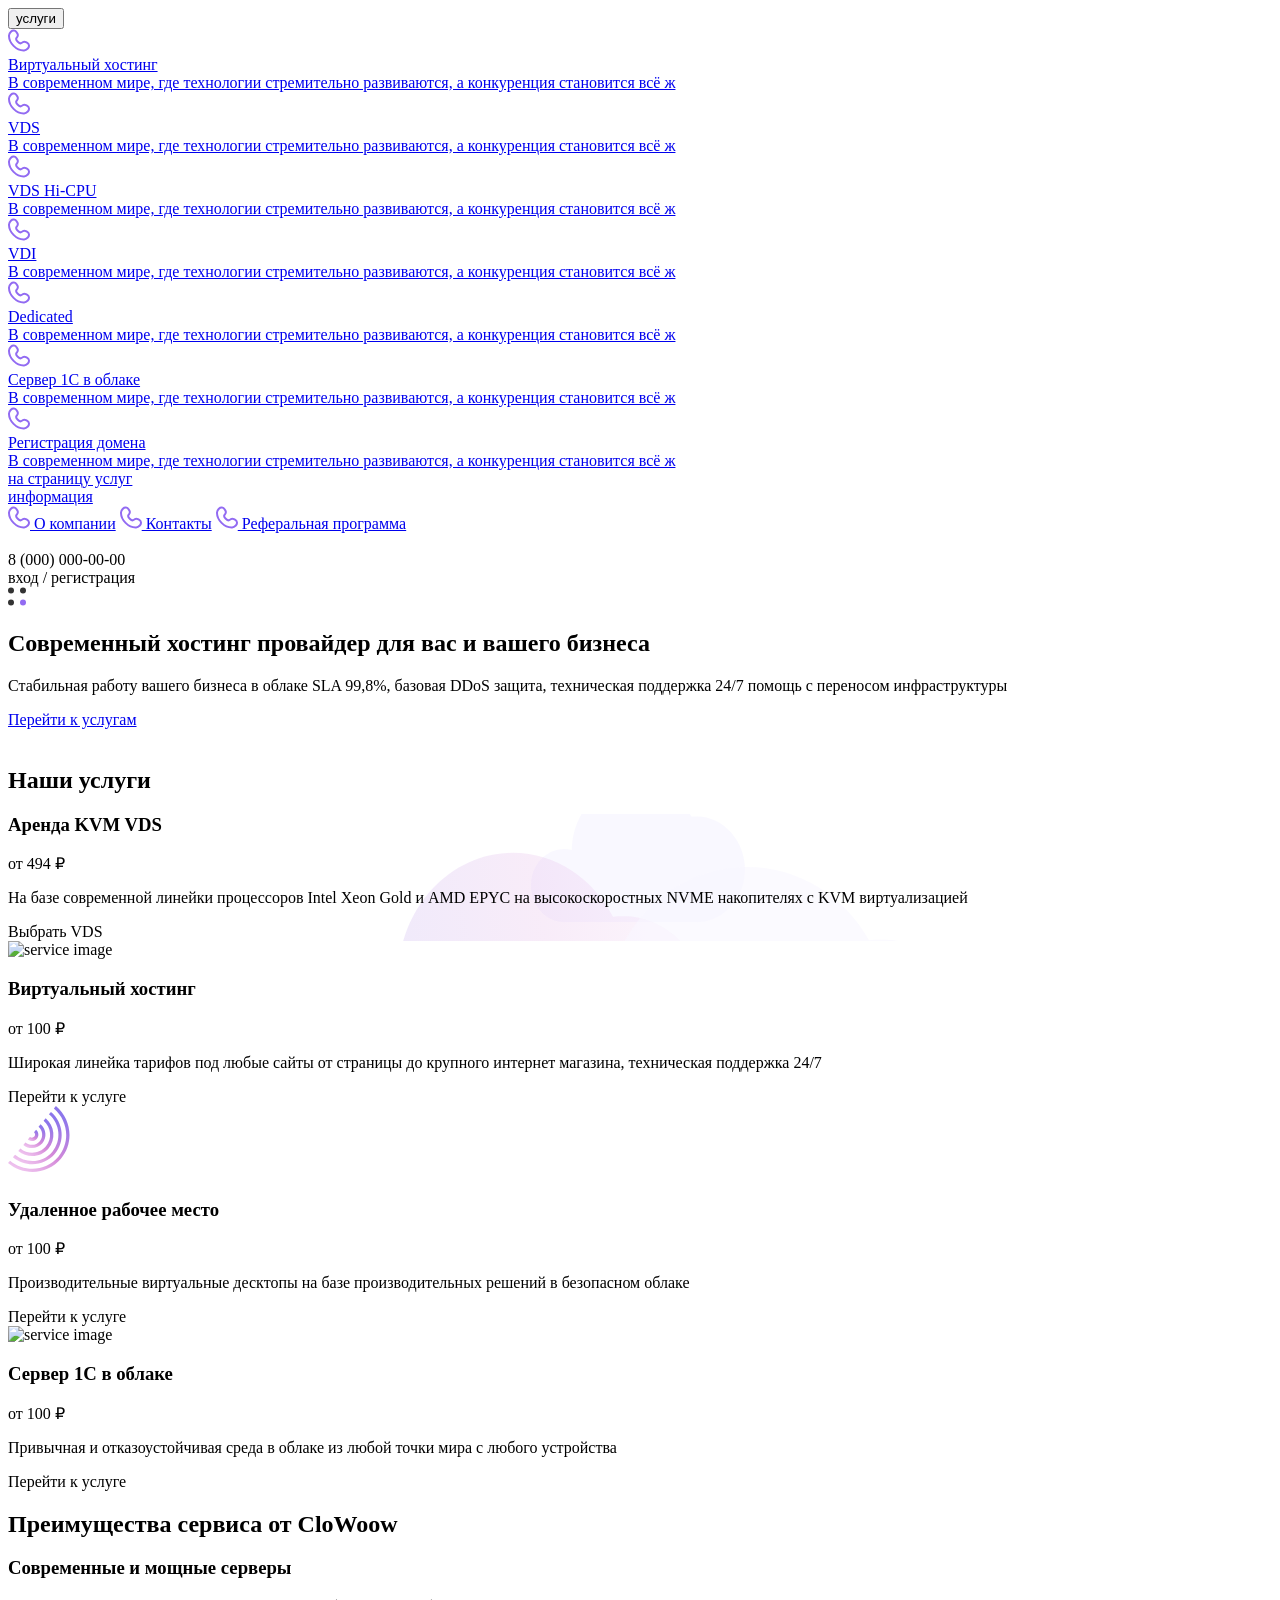
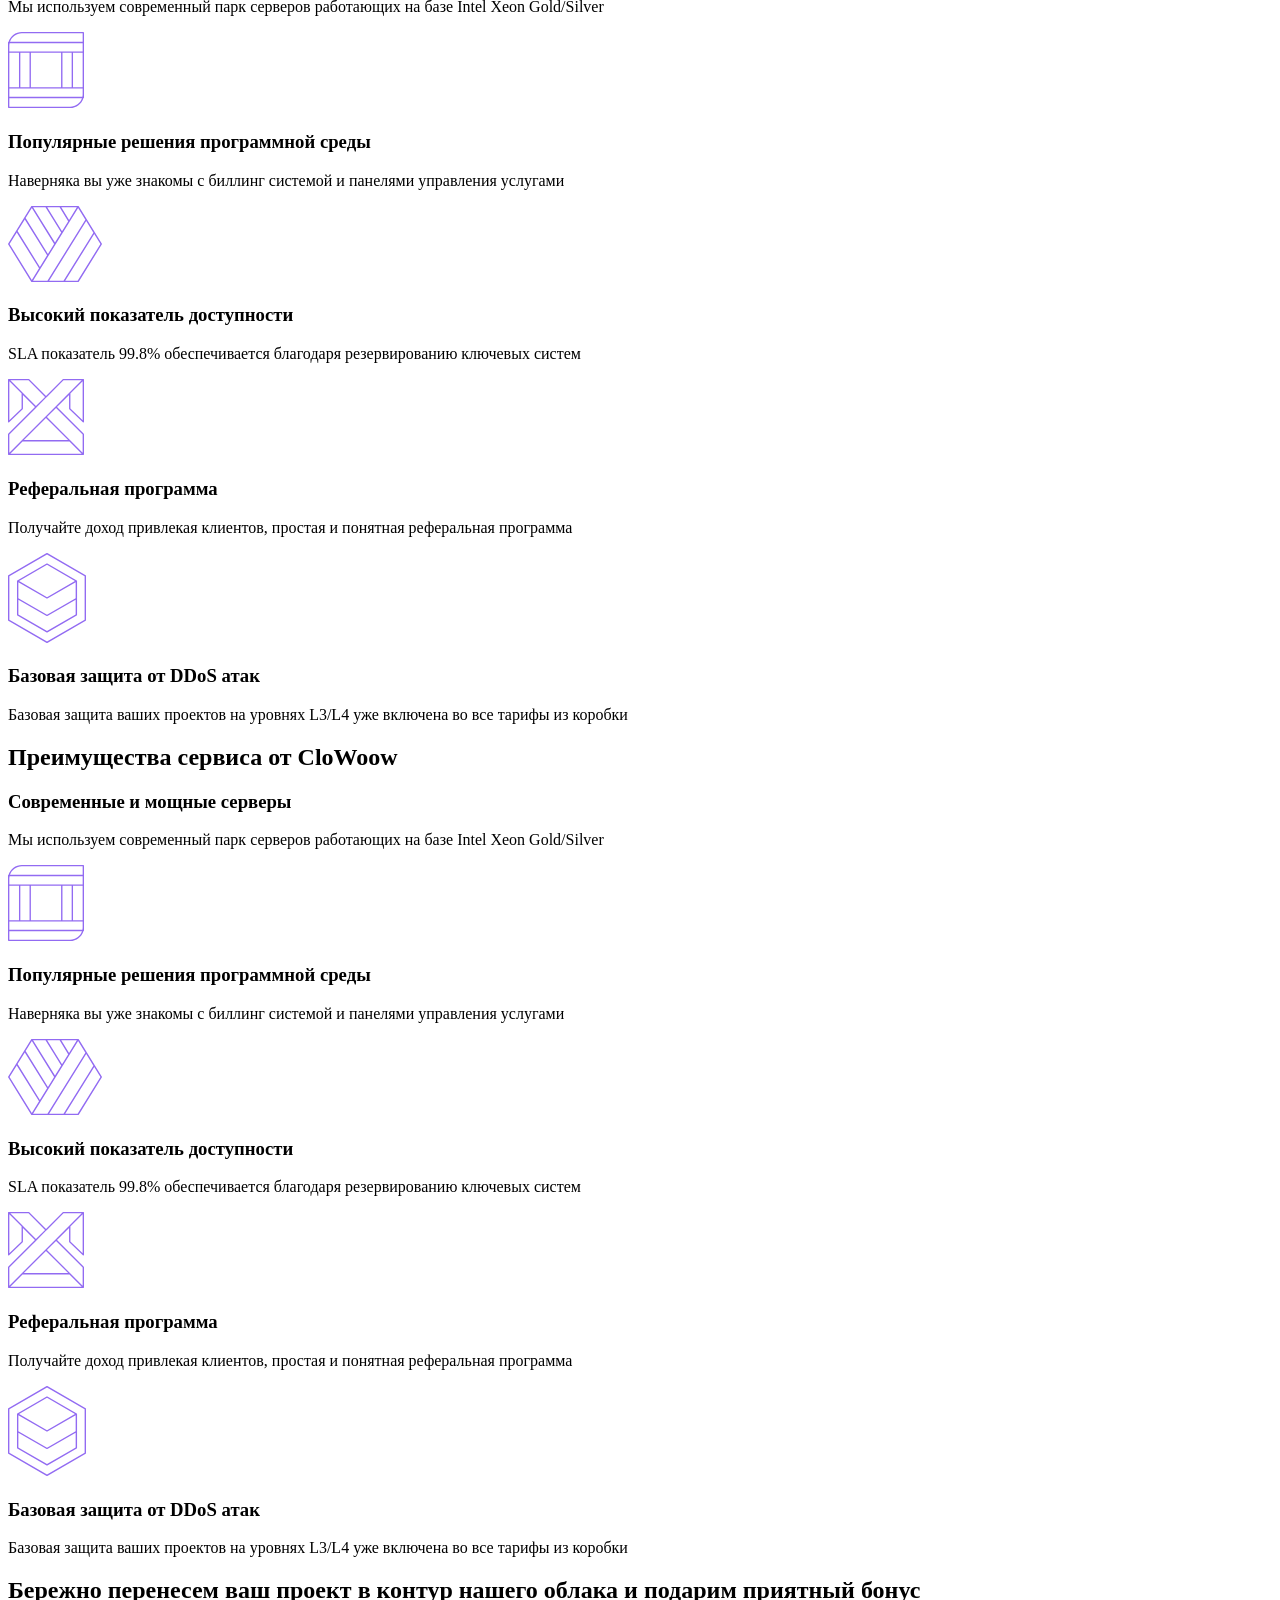
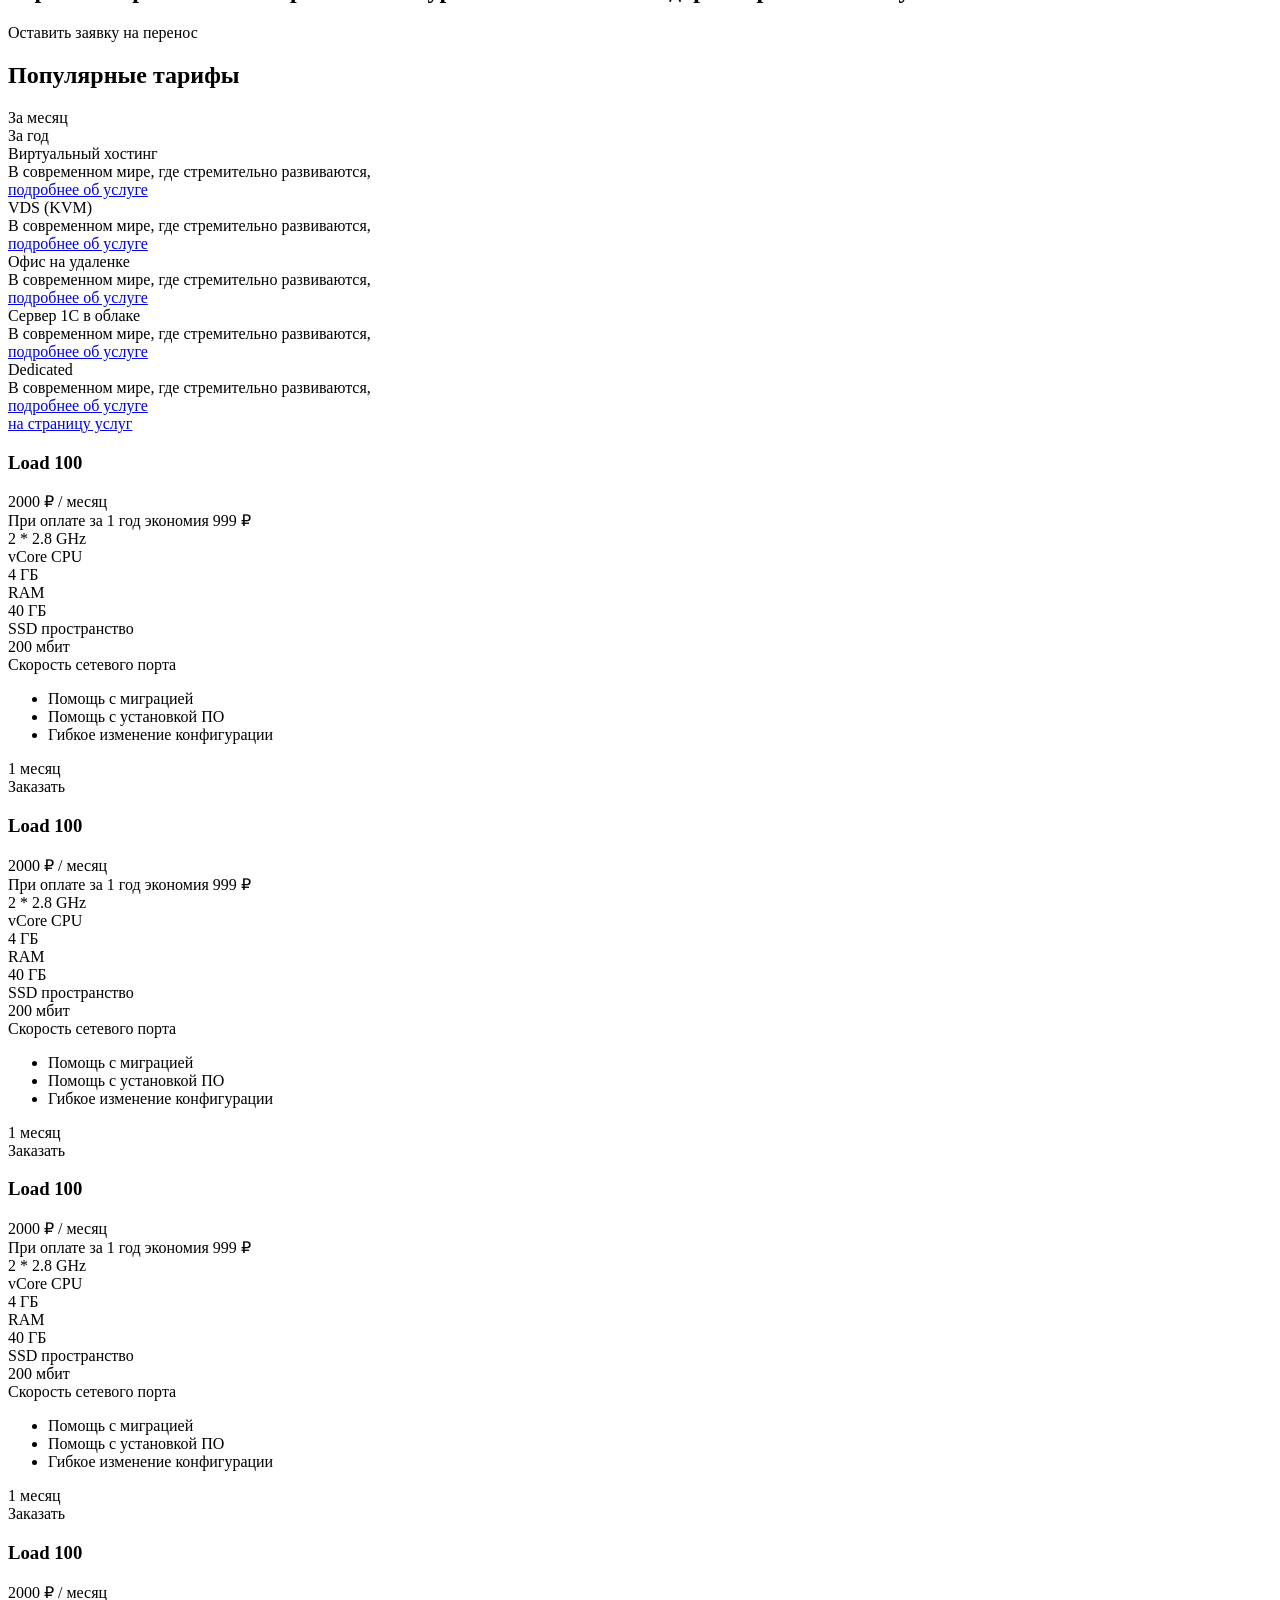
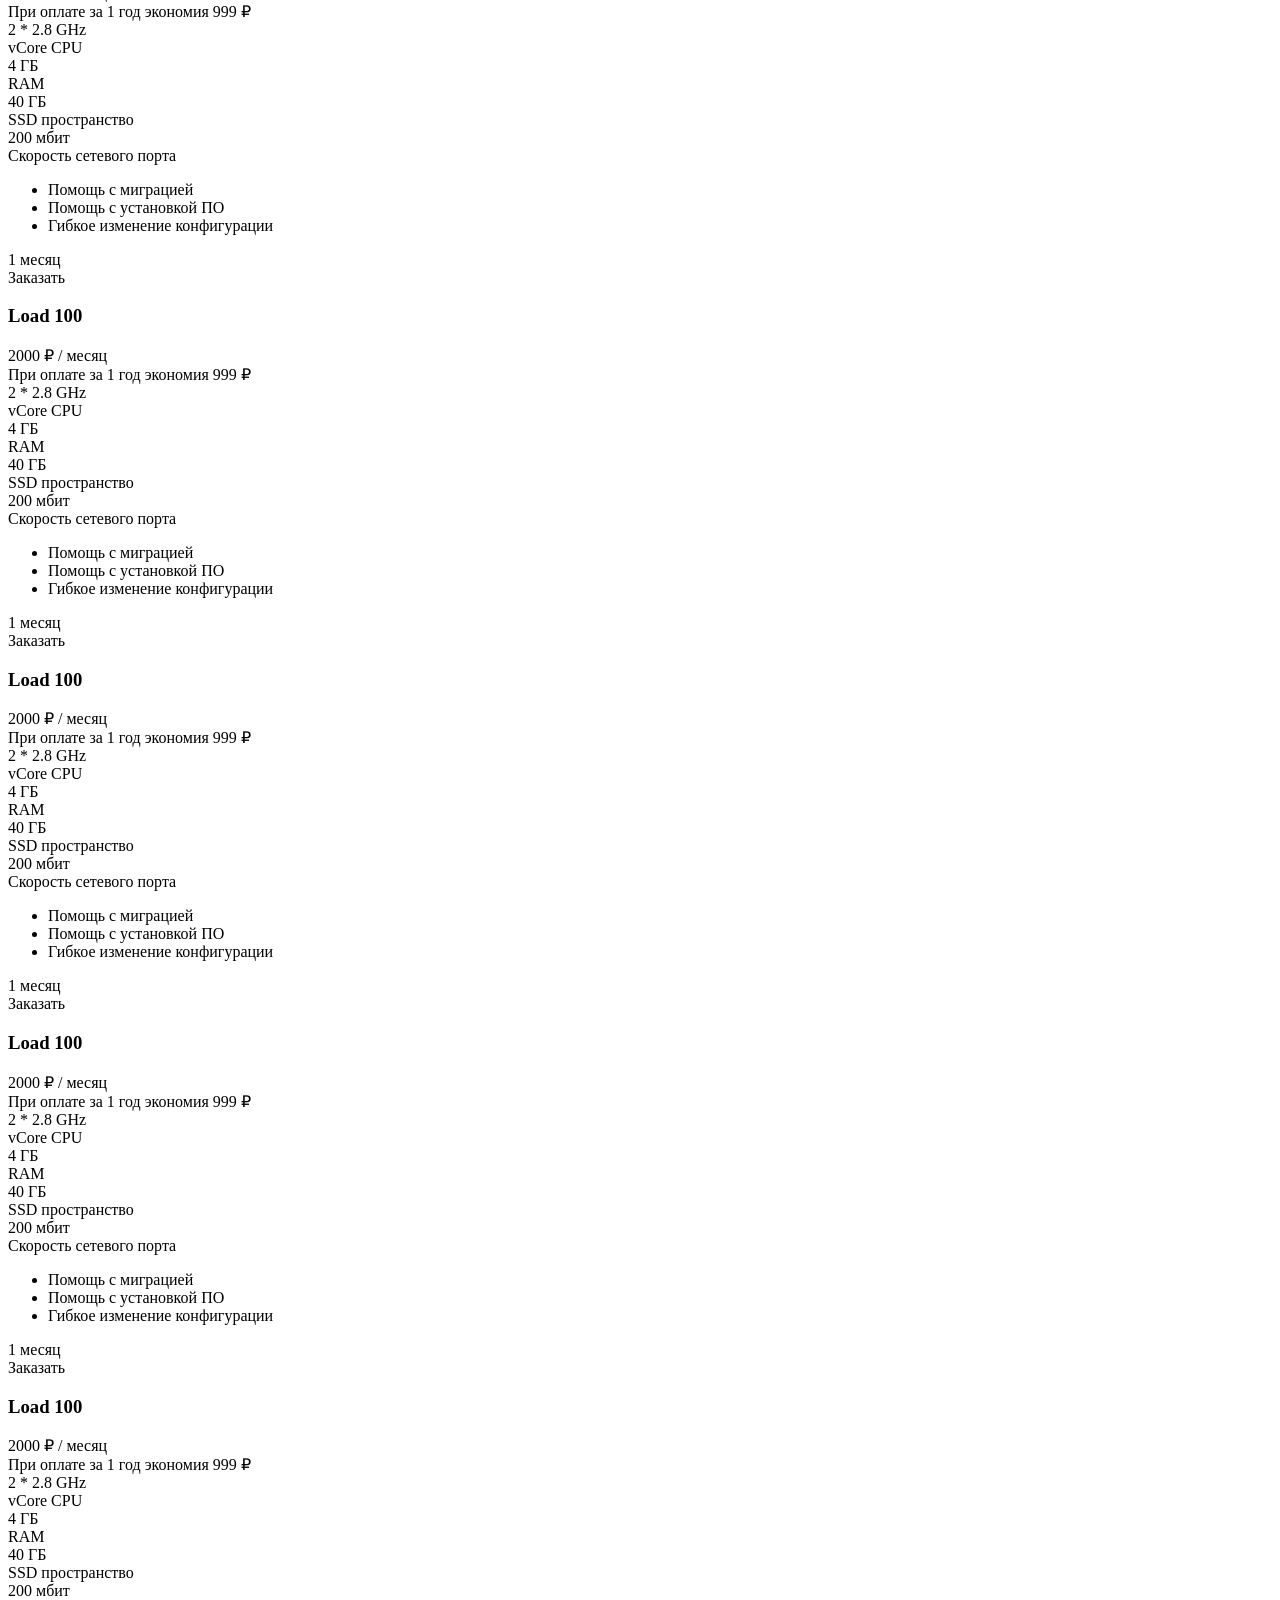
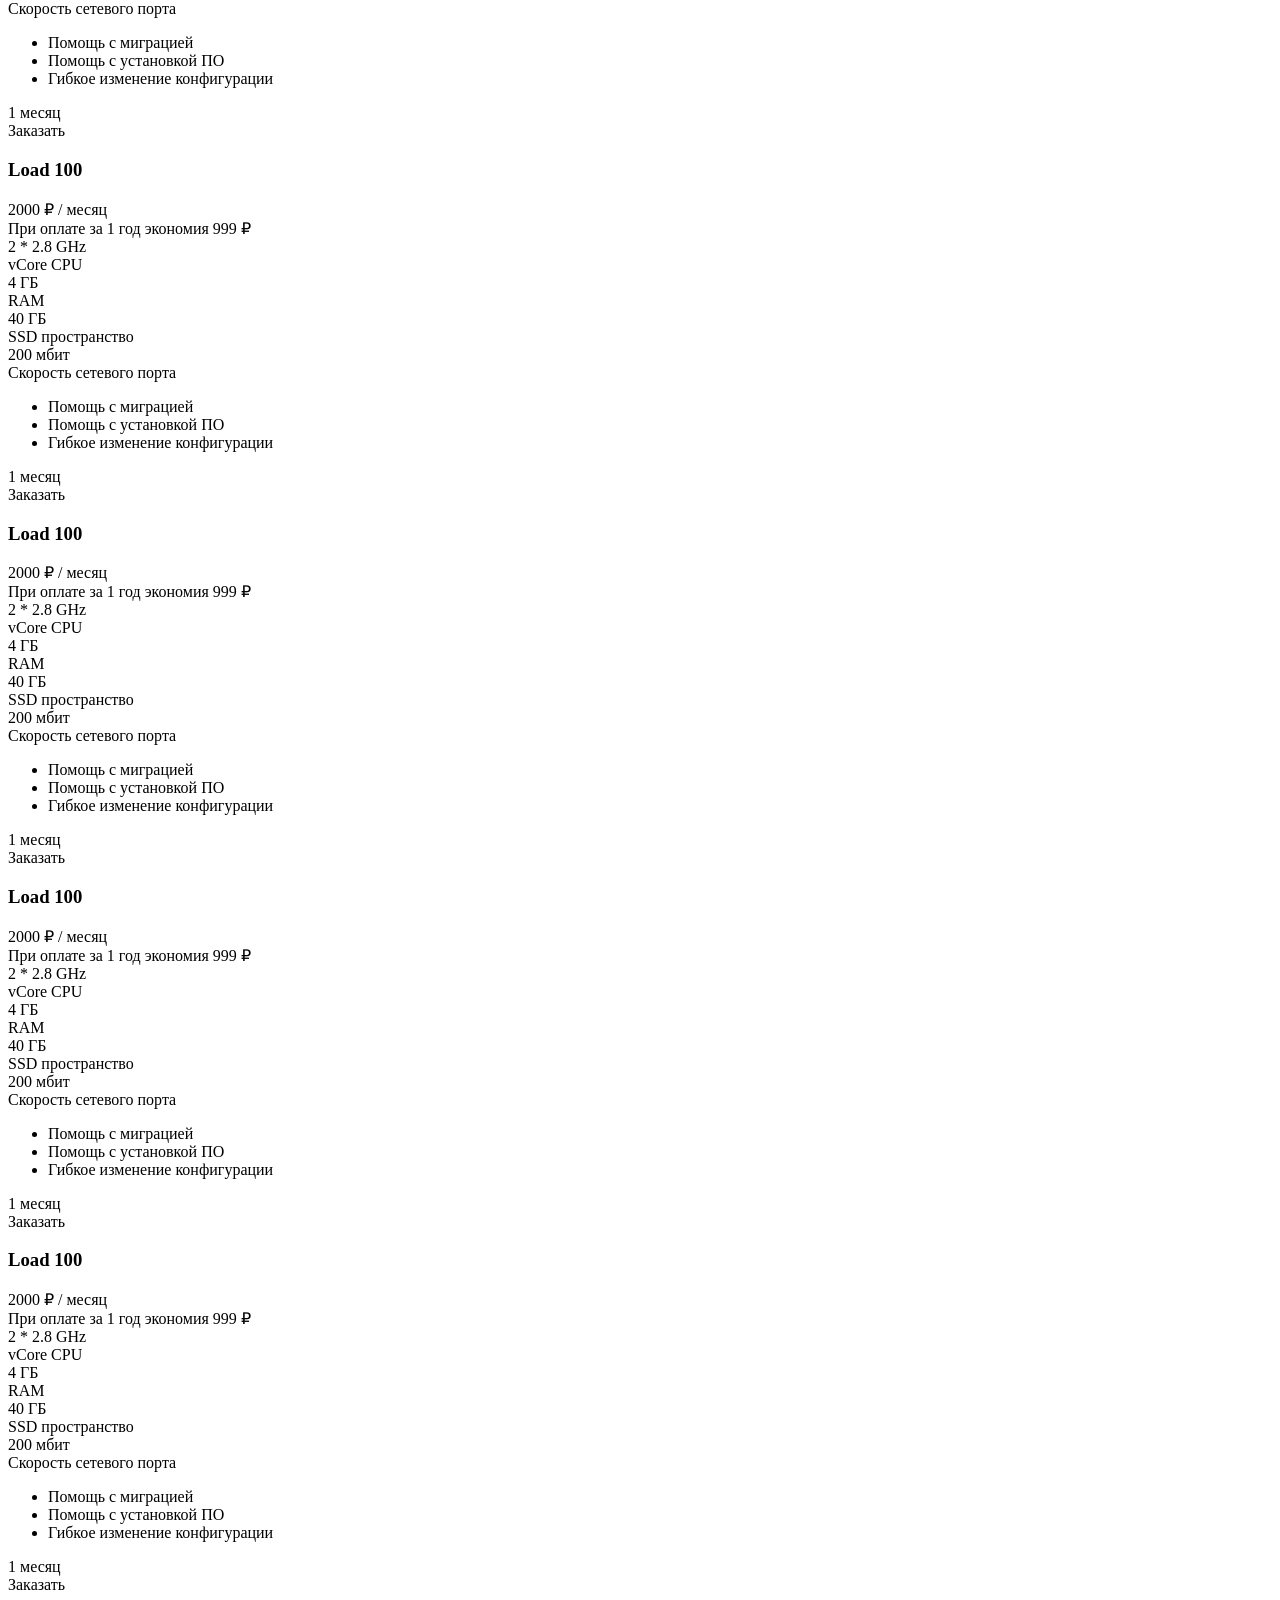
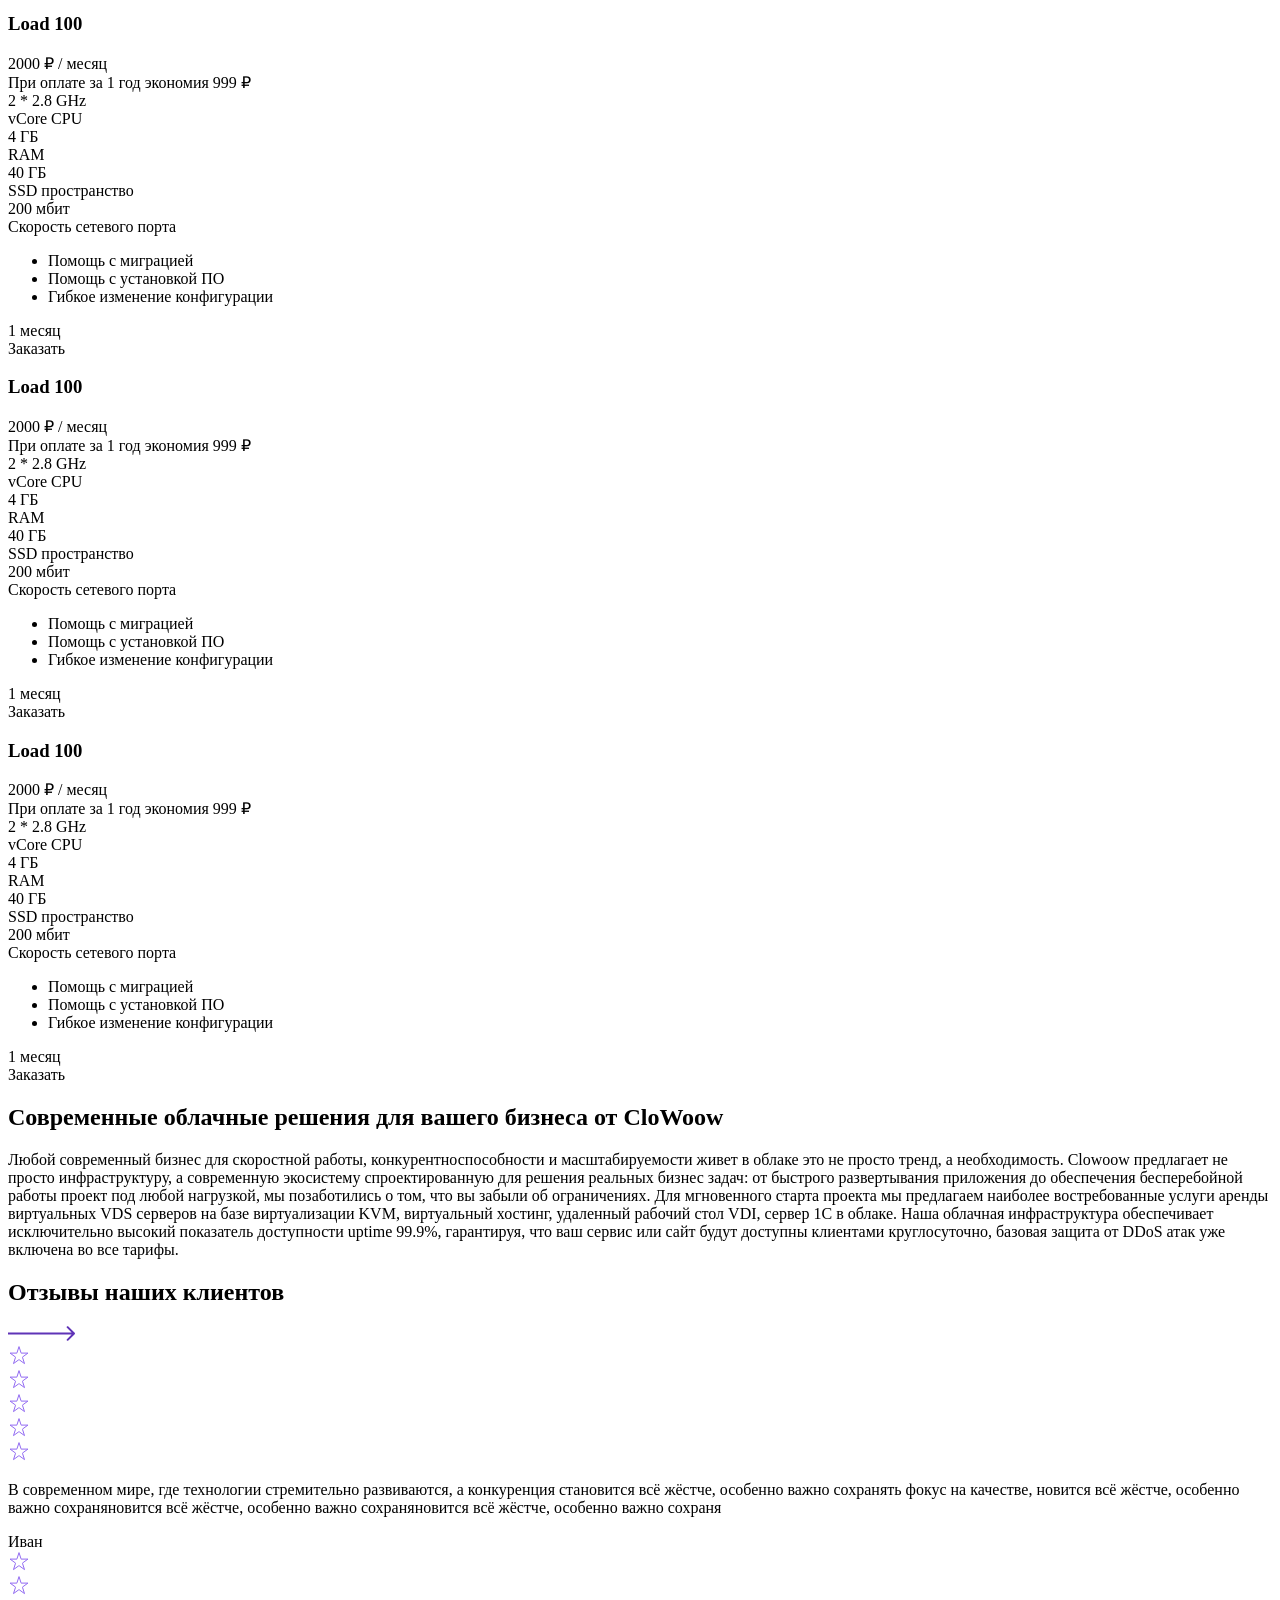
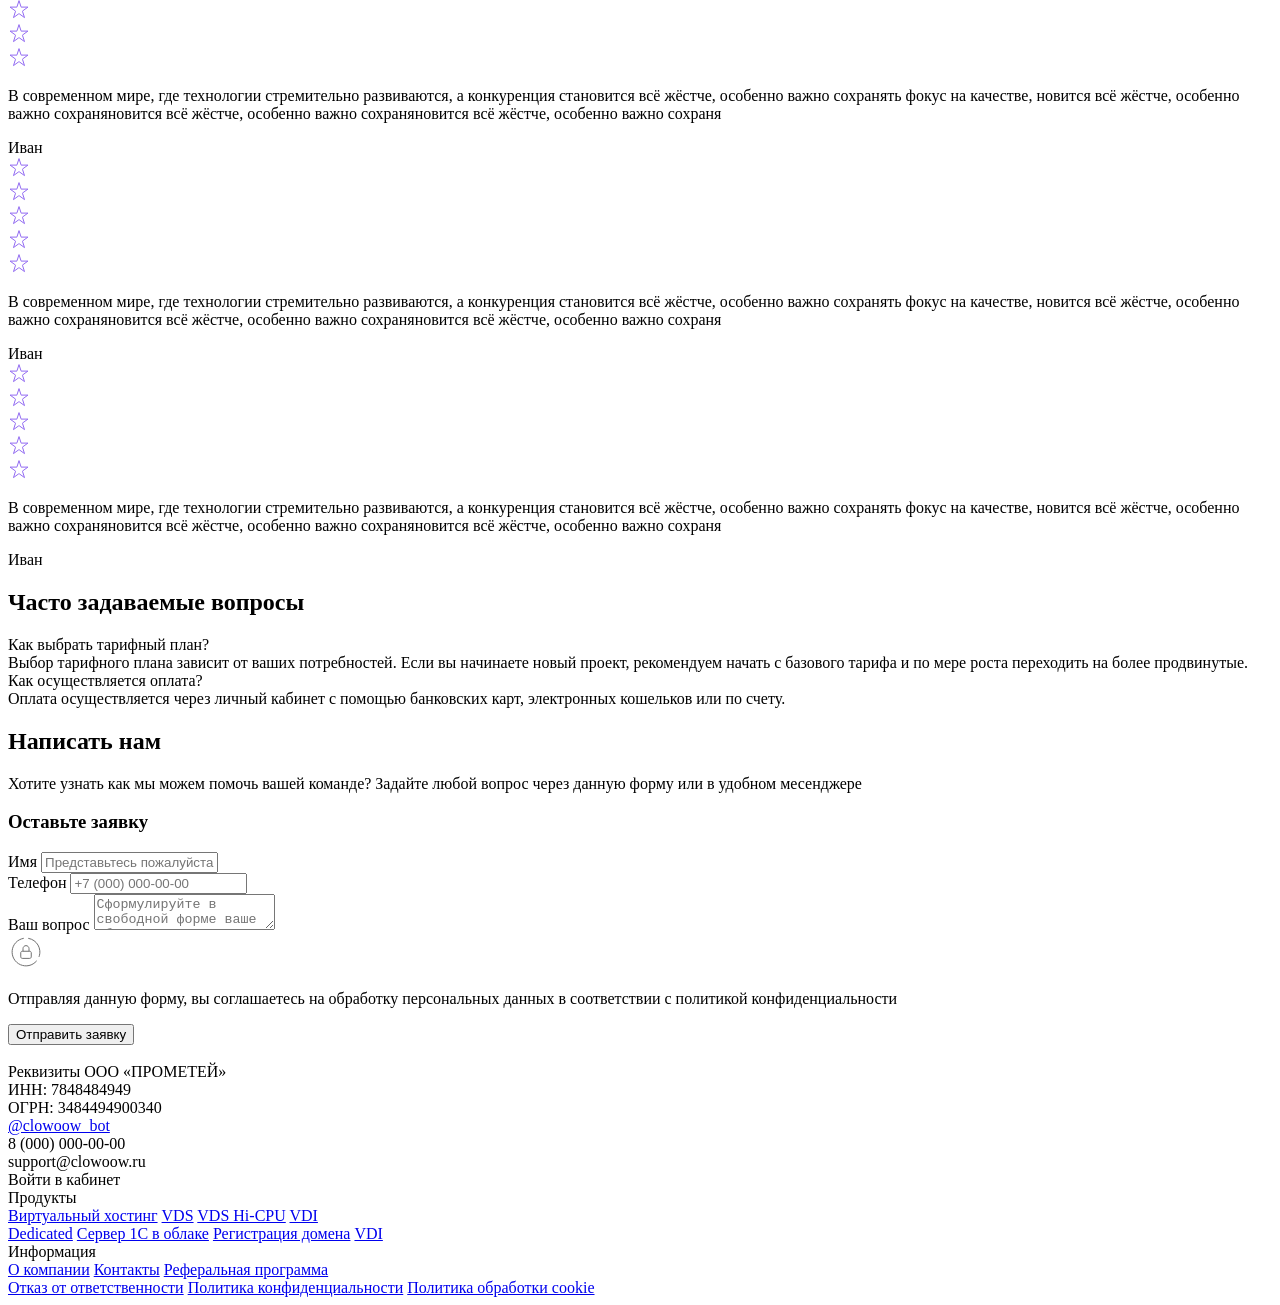
==== commit 5dcf05fd: "Add files via upload" ====
--- a/index.html
+++ b/index.html
@@ -6,8 +6,8 @@
   <link rel="icon" type="image/svg+xml" href="/clow/vite.svg" />
   <meta name="viewport" content="width=device-width, initial-scale=1.0" />
   <title>Vite App</title>
-  <script type="module" crossorigin src="/clow/assets/main-Bh0Ozy7P.js"></script>
-  <link rel="stylesheet" crossorigin href="/clow/assets/main-D5nsI6M0.css">
+  <script type="module" crossorigin src="/clow/assets/main-yL0VOTdm.js"></script>
+  <link rel="stylesheet" crossorigin href="/clow/assets/main-DdR2Ildp.css">
 </head>
 
 <body>
@@ -101,7 +101,7 @@
           <div class="header__login">вход / регистрация</div>
         </div>
         <div class="header__burger">
-          <img src="" alt="">
+          <img src="data:image/svg+xml,%3csvg%20width='18'%20height='19'%20viewBox='0%200%2018%2019'%20fill='none'%20xmlns='http://www.w3.org/2000/svg'%3e%3ccircle%20cx='3'%20cy='3.5'%20r='3'%20fill='%23333333'/%3e%3ccircle%20cx='15'%20cy='3.5'%20r='3'%20fill='%23333333'/%3e%3ccircle%20cx='3'%20cy='15.5'%20r='3'%20fill='%23333333'/%3e%3ccircle%20cx='15'%20cy='15.5'%20r='3'%20fill='%23926BF2'/%3e%3c/svg%3e" alt="">
         </div>
       </div>
     </div>
@@ -194,7 +194,7 @@
         <div class="inner">
           <h2 class="advantages__section-title section-title">Преимущества сервиса от <span>CloWoow</span></h2>
           <div class="advantages__list">
-            <section class="advantages__item advantages__item--wide"
+            <div class="advantages__item advantages__item--wide"
               style="background-image:url(/clow/assets/advantage_1-DERk8-li.png);">
               <div class="advantages__header">
                 <h3 class="advantages__title">Современные и мощные серверы</h3>
@@ -204,8 +204,8 @@
                   <p>Мы используем современный парк серверов работающих на базе Intel Xeon Gold/Silver</p>
                 </div>
               </div>
-            </section>
-            <section class="advantages__item">
+            </div>
+            <div class="advantages__item">
               <div class="advantages__pic"><img src="data:image/svg+xml,%3csvg%20width='76'%20height='76'%20viewBox='0%200%2076%2076'%20fill='none'%20xmlns='http://www.w3.org/2000/svg'%3e%3cg%20clip-path='url(%23clip0_1557_3373)'%3e%3cpath%20d='M0.673597%2076H62.1538C68.3992%2076%2073.6881%2071.842%2075.4096%2066.1455C75.7422%2066.104%2076%2065.8295%2076%2065.4886V0.673597C76%200.299376%2075.7006%200%2075.3264%200H13.8462C7.59252%200%202.30353%204.16632%200.590437%209.85447C0.257796%209.89605%200%2010.1705%200%2010.5114V75.3181C0%2075.6923%200.299376%2075.9917%200.673597%2075.9917V76ZM74.6445%2055.2349H64.9896C64.9979%2055.185%2065.0146%2055.1435%2065.0146%2055.0936V20.7651H74.6445V55.2349ZM13.8462%201.35551H74.6528V9.84615H2.02079C3.69231%204.91476%208.35759%201.35551%2013.8462%201.35551ZM1.35551%2013.8462C1.35551%2012.9397%201.4553%2012.0499%201.64657%2011.1933H74.6528V19.4179H1.35551V13.8462ZM63.7006%2055.2349H54.4366C54.4449%2055.185%2054.4615%2055.1435%2054.4615%2055.0936V20.7651H63.6674V55.0852C63.6674%2055.1351%2063.684%2055.1767%2063.6923%2055.2266L63.7006%2055.2349ZM53.1393%2055.2349H22.8607C22.869%2055.185%2022.8857%2055.1435%2022.8857%2055.0936V20.7651H53.0977V55.0852C53.0977%2055.1351%2053.1143%2055.1767%2053.1227%2055.2266L53.1393%2055.2349ZM21.5717%2055.2349H12.3077C12.316%2055.185%2012.3326%2055.1435%2012.3326%2055.0936V20.7651H21.5385V55.0852C21.5385%2055.1351%2021.5551%2055.1767%2021.5634%2055.2266L21.5717%2055.2349ZM1.35551%2020.7651H10.9854V55.0852C10.9854%2055.1351%2011.0021%2055.1767%2011.0104%2055.2266H1.35551V20.7651ZM1.35551%2056.5821H74.6528V62.1538C74.6528%2063.0603%2074.553%2063.9501%2074.3617%2064.8067H1.35551V56.5821ZM1.35551%2066.1538H73.9792C72.3077%2071.0852%2067.6424%2074.6445%2062.1538%2074.6445H1.35551V66.1538Z'%20fill='%23926BF2'/%3e%3c/g%3e%3cdefs%3e%3cclipPath%20id='clip0_1557_3373'%3e%3crect%20width='76'%20height='76'%20fill='white'/%3e%3c/clipPath%3e%3c/defs%3e%3c/svg%3e"
                   alt="advantages image" class="advantages__image"></div>
               <div class="advantages__header">
@@ -216,8 +216,8 @@
                   <p>Наверняка вы уже знакомы с биллинг системой и панелями управления услугами</p>
                 </div>
               </div>
-            </section>
-            <section class="advantages__item">
+            </div>
+            <div class="advantages__item">
               <div class="advantages__pic"><img src="data:image/svg+xml,%3csvg%20width='94'%20height='76'%20viewBox='0%200%2094%2076'%20fill='none'%20xmlns='http://www.w3.org/2000/svg'%3e%3cg%20clip-path='url(%23clip0_1557_3423)'%3e%3cpath%20d='M23.0662%2075.3971C23.0931%2075.6064%2023.21%2075.7989%2023.4167%2075.9078C23.5336%2075.9664%2023.6595%2075.9999%2023.7853%2075.9999C23.8033%2075.9999%2023.8123%2075.9999%2023.8303%2075.9999C23.8482%2075.9999%2023.8572%2075.9999%2023.8752%2075.9999H70.1426C70.4033%2075.9999%2070.646%2075.8743%2070.7718%2075.6566L93.91%2038.3347C93.955%2038.2678%2093.9729%2038.184%2093.9909%2038.1087C93.9909%2038.0919%2093.9909%2038.0668%2093.9909%2038.0501C93.9909%2037.9747%2093.9909%2037.8994%2093.9729%2037.8241C93.955%2037.7654%2093.928%2037.7152%2093.901%2037.6566L70.7718%200.343105C70.7718%200.343105%2070.7449%200.31799%2070.7359%200.301246C70.7269%200.284502%2070.7089%200.267758%2070.6999%200.251014C70.592%200.125436%2070.4392%200.0417172%2070.2684%200.0166016C70.2505%200.0166016%2070.2235%200.0166016%2070.2055%200.0166016C70.1875%200.0166016%2070.1696%200.0166016%2070.1516%200.0166016H23.8662C23.8662%200.0166016%2023.8123%200.0166016%2023.7763%200.0249735C23.6505%200.0249735%2023.5246%200.0417172%2023.4167%200.108692C23.21%200.217527%2023.0931%200.418452%2023.0662%200.619378L0.0987811%2037.6566C-0.0270676%2037.8659%20-0.0270676%2038.1254%200.0987811%2038.3347L23.0662%2075.3887V75.3971ZM92.4268%2037.9999L69.6302%2074.6436H57.2161L86.2332%2028.0122L92.4268%2038.0082V37.9999ZM85.3883%2026.6476L55.5261%2074.6436H41.1344L78.2059%2015.0525L85.3883%2026.6392V26.6476ZM77.3609%2013.6963L39.4445%2074.6436H25.0528L70.1336%202.0426L77.3609%2013.6963ZM68.8661%201.36448L61.0635%2013.9223L53.2789%201.36448H68.8661ZM51.5889%201.36448L60.1286%2015.1362C60.1556%2015.1781%2060.1915%2015.2199%2060.2275%2015.2618L54.016%2025.2662L39.2018%201.36448H51.5979H51.5889ZM37.5118%201.36448L53.171%2026.6057C53.171%2026.6057%2053.18%2026.6141%2053.18%2026.6225L46.9774%2036.6101L25.0528%201.36448H37.5118ZM23.8213%202.10957L46.1324%2037.9664L39.9299%2047.954L17.6277%2012.0972L23.8213%202.1012V2.10957ZM16.7827%2013.4619L39.0849%2049.3103L31.8936%2060.8886L9.60036%2025.0485L16.7827%2013.4619ZM8.75537%2026.4132L31.0396%2062.2281C31.0396%2062.2281%2031.0486%2062.2365%2031.0576%2062.2449L23.8213%2073.8902L1.57301%2037.9999L8.75537%2026.4132Z'%20fill='%23926BF2'/%3e%3c/g%3e%3cdefs%3e%3cclipPath%20id='clip0_1557_3423'%3e%3crect%20width='94'%20height='76'%20fill='white'/%3e%3c/clipPath%3e%3c/defs%3e%3c/svg%3e"
                   alt="advantages image" class="advantages__image"></div>
               <div class="advantages__header">
@@ -228,8 +228,8 @@
                   <p>SLA показатель 99.8% обеспечивается благодаря резервированию ключевых систем</p>
                 </div>
               </div>
-            </section>
-            <section class="advantages__item">
+            </div>
+            <div class="advantages__item">
               <div class="advantages__pic"><img src="data:image/svg+xml,%3csvg%20width='76'%20height='76'%20viewBox='0%200%2076%2076'%20fill='none'%20xmlns='http://www.w3.org/2000/svg'%3e%3cg%20clip-path='url(%23clip0_1557_3405)'%3e%3cpath%20d='M0.0748441%2075.6263C0.0997921%2075.6762%200.133056%2075.7261%200.16632%2075.7677C0.182952%2075.7843%200.199584%2075.8009%200.216216%2075.8176C0.266112%2075.8674%200.324324%2075.909%200.399168%2075.9423C0.399168%2075.9423%200.407484%2075.9423%200.4158%2075.9506C0.49896%2075.9839%200.590437%2076.0005%200.673597%2076.0005H75.3181C75.4012%2076.0005%2075.4927%2075.9839%2075.5759%2075.9506C75.5759%2075.9506%2075.5842%2075.9506%2075.5925%2075.9423C75.659%2075.909%2075.7173%2075.8674%2075.7755%2075.8176C75.7921%2075.8009%2075.8087%2075.7843%2075.8254%2075.7677C75.8669%2075.7261%2075.8919%2075.6762%2075.9168%2075.6263C75.9252%2075.6013%2075.9418%2075.5847%2075.9501%2075.5598C75.9751%2075.4849%2076%2075.4101%2076%2075.3269V55.2271C76%2055.0442%2075.9252%2054.8778%2075.8004%2054.7531L49.0062%2027.9589L61.0728%2015.8924V29.7968C61.0728%2029.9797%2061.1476%2030.1543%2061.2807%2030.2874L74.8607%2043.3519C74.9854%2043.4766%2075.1601%2043.5431%2075.3264%2043.5431C75.4179%2043.5431%2075.5094%2043.5265%2075.5925%2043.4849C75.842%2043.3768%2076%2043.1356%2076%2042.8612V0.6741C76%200.6741%2076%200.657468%2076%200.649152C76%200.565992%2075.9834%200.491148%2075.9501%200.416304C75.9501%200.416304%2075.9501%200.407988%2075.9418%200.399672C75.9085%200.333144%2075.8669%200.274932%2075.817%200.21672C75.8004%200.200088%2075.7838%200.183456%2075.7672%200.166824C75.7256%200.125244%2075.6757%200.100296%2075.6258%200.0753476C75.6008%200.0670316%2075.5842%200.0503996%2075.5592%200.0420836C75.4844%200.0171355%2075.4096%20-0.0078125%2075.3264%20-0.0078125H55.2266C55.0437%20-0.0078125%2054.8773%200.0670316%2054.7526%200.191772L38.0042%2016.9402L21.2557%200.200088C21.131%200.0753476%2020.9563%200.000503508%2020.7817%200.000503508H0.673597C0.590437%200.000503508%200.515593%200.0171355%200.440748%200.0503996C0.4158%200.0587156%200.399168%200.0670316%200.37422%200.0836636C0.324324%200.108612%200.274428%200.141876%200.232848%200.17514C0.216216%200.191772%200.199584%200.208404%200.182952%200.225036C0.133056%200.274932%200.0914761%200.34146%200.0582121%200.407988C0.0582121%200.407988%200.0582121%200.416304%200.0498961%200.42462C0.016632%200.499464%200.00831601%200.582624%200%200.657468C0%200.665784%200%200.6741%200%200.682416V42.8612C0%2043.1356%200.158004%2043.3768%200.407484%2043.4849C0.490645%2043.5182%200.582121%2043.5431%200.673597%2043.5431C0.848233%2043.5431%201.01455%2043.4766%201.13929%2043.3519L14.7193%2030.2874C14.8524%2030.1627%2014.9272%2029.988%2014.9272%2029.7968V15.8924L26.9938%2027.9589L0.199584%2054.7448C0.0748441%2054.8695%200%2055.0442%200%2055.2188V75.3186C0%2075.4018%200.016632%2075.4766%200.0498961%2075.5514C0.0582121%2075.5764%200.0665281%2075.593%200.0831601%2075.618L0.0748441%2075.6263ZM2.30353%2074.6533L14.5281%2062.4288H61.4553L73.6798%2074.6533H2.30353ZM15.8836%2061.0733L37.9958%2038.961L60.1081%2061.0733H15.8836ZM74.6445%2055.5099V73.697L62.2204%2061.2729L38.9522%2038.0047L48.0416%2028.9153L74.6445%2055.5182V55.5099ZM74.6445%2041.2729L62.42%2029.5057V14.8113C62.42%2014.7282%2062.4033%2014.6533%2062.3701%2014.5868L74.6445%202.31235V41.2729ZM13.58%2014.8113V29.5057L1.35551%2041.2645V2.30404L13.6299%2014.5785C13.605%2014.6533%2013.58%2014.7282%2013.58%2014.803V14.8113ZM2.30353%201.35601H20.4906L37.0395%2017.9049L27.9501%2026.9943L2.30353%201.35601ZM1.34719%2055.5099L27.9501%2028.9069L28.9064%2027.9506L37.9958%2018.8612L38.9522%2017.9049L55.501%201.35601H73.6881L48.0416%2027.0026L37.0395%2038.0047L13.7713%2061.2729L1.34719%2073.697V55.5099Z'%20fill='%23926BF2'/%3e%3c/g%3e%3cdefs%3e%3cclipPath%20id='clip0_1557_3405'%3e%3crect%20width='76'%20height='76'%20fill='white'/%3e%3c/clipPath%3e%3c/defs%3e%3c/svg%3e"
                   alt="advantages image" class="advantages__image"></div>
               <div class="advantages__header">
@@ -240,8 +240,8 @@
                   <p>Получайте доход привлекая клиентов, простая и понятная реферальная программа</p>
                 </div>
               </div>
-            </section>
-            <section class="advantages__item">
+            </div>
+            <div class="advantages__item">
               <div class="advantages__pic"><img src="data:image/svg+xml,%3csvg%20width='78'%20height='90'%20viewBox='0%200%2078%2090'%20fill='none'%20xmlns='http://www.w3.org/2000/svg'%3e%3cg%20clip-path='url(%23clip0_1557_3681)'%3e%3cpath%20d='M77.6598%2022.2425L39.3445%200.0938822C39.1318%20-0.0338982%2038.8682%20-0.0338982%2038.6555%200.0938822L0.348708%2022.2425C0.136081%2022.3703%200%2022.5918%200%2022.8388V67.1445C0%2067.3916%200.127576%2067.6216%200.348708%2067.7408L38.6555%2089.898C38.7661%2089.9576%2038.8852%2089.9917%2039.0043%2089.9917C39.1233%2089.9917%2039.2424%2089.9576%2039.353%2089.898L77.6598%2067.7408C77.8724%2067.6131%2078.0085%2067.3916%2078.0085%2067.1445V22.8473C78.0085%2022.6003%2077.8809%2022.3703%2077.6598%2022.251V22.2425ZM76.6222%2066.7527L39.0043%2088.5094L1.38633%2066.7527V23.2477L39.0043%201.49095L76.6222%2023.2477V66.7527Z'%20fill='%23926BF2'/%3e%3cpath%20d='M38.6554%2010.4777L9.32144%2027.4384C9.32144%2027.4384%209.29593%2027.4639%209.27892%2027.4725C9.26191%2027.481%209.2449%2027.498%209.22789%2027.5065C9.10031%2027.6088%209.01526%2027.7536%208.98975%2027.9154C8.98975%2027.9325%208.98975%2027.958%208.98975%2027.9751C8.98975%2027.9921%208.98975%2028.0091%208.98975%2028.0262V61.9476C8.98975%2062.1947%209.11732%2062.4247%209.33845%2062.5439L38.6724%2079.5046C38.783%2079.5643%2038.9021%2079.5984%2039.0212%2079.5984C39.1402%2079.5984%2039.2593%2079.5643%2039.3699%2079.5046L68.7038%2062.5439C68.9165%2062.4161%2069.0526%2062.1947%2069.0526%2061.9476V28.0262C69.0526%2028.0262%2069.0526%2027.9921%2069.0526%2027.9751C69.0526%2027.958%2069.0526%2027.9325%2069.0526%2027.9154C69.027%2027.7536%2068.942%2027.6088%2068.8144%2027.498C68.7974%2027.4895%2068.7889%2027.4725%2068.7719%2027.4639C68.7549%2027.4554%2068.7464%2027.4384%2068.7294%2027.4299L39.3443%2010.4777C39.1317%2010.3499%2038.8681%2010.3499%2038.6554%2010.4777ZM67.6407%2061.5643L39.0041%2078.1246L10.3676%2061.5643V46.7503L38.6639%2063.1147C38.7745%2063.1743%2038.8936%2063.2084%2039.0126%2063.2084C39.1317%2063.2084%2039.2508%2063.1743%2039.3614%2063.1147L67.6577%2046.7503V61.5643H67.6407ZM67.6407%2045.1488L39.0041%2061.7091L10.3591%2045.1488V29.2444L38.6554%2045.6088C38.766%2045.6684%2038.8851%2045.7025%2039.0041%2045.7025C39.1232%2045.7025%2039.2423%2045.6684%2039.3528%2045.6088L67.6492%2029.2444V45.1488H67.6407ZM66.9518%2028.0432L39.0041%2044.2032L11.048%2028.0347L39.0041%2011.8747L66.9518%2028.0347V28.0432Z'%20fill='%23926BF2'/%3e%3c/g%3e%3cdefs%3e%3cclipPath%20id='clip0_1557_3681'%3e%3crect%20width='78'%20height='90'%20fill='white'/%3e%3c/clipPath%3e%3c/defs%3e%3c/svg%3e"
                   alt="advantages image" class="advantages__image"></div>
               <div class="advantages__header">
@@ -252,11 +252,80 @@
                   <p>Базовая защита ваших проектов на уровнях L3/L4 уже включена во все тарифы из коробки</p>
                 </div>
               </div>
-            </section>
+            </div>
           </div>
         </div>
       </div>
     </section>
+    <div class="advantages advantages--mobile">
+      <div class="container">
+        <div class="inner swiper advantages-front-swiper">
+          <h2 class="advantages__section-title section-title">Преимущества сервиса от <span>CloWoow</span></h2>
+          <div class="advantages__list swiper-wrapper">
+            <div class="advantages__item advantages__item--wide swiper-slide"
+              style="background-image:url(/clow/assets/advantage_1-DERk8-li.png);">
+              <div class="advantages__header">
+                <h3 class="advantages__title">Современные и мощные серверы</h3>
+              </div>
+              <div class="advantages__body">
+                <div class="advantages__text">
+                  <p>Мы используем современный парк серверов работающих на базе Intel Xeon Gold/Silver</p>
+                </div>
+              </div>
+            </div>
+            <div class="advantages__item swiper-slide">
+              <div class="advantages__pic"><img src="data:image/svg+xml,%3csvg%20width='76'%20height='76'%20viewBox='0%200%2076%2076'%20fill='none'%20xmlns='http://www.w3.org/2000/svg'%3e%3cg%20clip-path='url(%23clip0_1557_3373)'%3e%3cpath%20d='M0.673597%2076H62.1538C68.3992%2076%2073.6881%2071.842%2075.4096%2066.1455C75.7422%2066.104%2076%2065.8295%2076%2065.4886V0.673597C76%200.299376%2075.7006%200%2075.3264%200H13.8462C7.59252%200%202.30353%204.16632%200.590437%209.85447C0.257796%209.89605%200%2010.1705%200%2010.5114V75.3181C0%2075.6923%200.299376%2075.9917%200.673597%2075.9917V76ZM74.6445%2055.2349H64.9896C64.9979%2055.185%2065.0146%2055.1435%2065.0146%2055.0936V20.7651H74.6445V55.2349ZM13.8462%201.35551H74.6528V9.84615H2.02079C3.69231%204.91476%208.35759%201.35551%2013.8462%201.35551ZM1.35551%2013.8462C1.35551%2012.9397%201.4553%2012.0499%201.64657%2011.1933H74.6528V19.4179H1.35551V13.8462ZM63.7006%2055.2349H54.4366C54.4449%2055.185%2054.4615%2055.1435%2054.4615%2055.0936V20.7651H63.6674V55.0852C63.6674%2055.1351%2063.684%2055.1767%2063.6923%2055.2266L63.7006%2055.2349ZM53.1393%2055.2349H22.8607C22.869%2055.185%2022.8857%2055.1435%2022.8857%2055.0936V20.7651H53.0977V55.0852C53.0977%2055.1351%2053.1143%2055.1767%2053.1227%2055.2266L53.1393%2055.2349ZM21.5717%2055.2349H12.3077C12.316%2055.185%2012.3326%2055.1435%2012.3326%2055.0936V20.7651H21.5385V55.0852C21.5385%2055.1351%2021.5551%2055.1767%2021.5634%2055.2266L21.5717%2055.2349ZM1.35551%2020.7651H10.9854V55.0852C10.9854%2055.1351%2011.0021%2055.1767%2011.0104%2055.2266H1.35551V20.7651ZM1.35551%2056.5821H74.6528V62.1538C74.6528%2063.0603%2074.553%2063.9501%2074.3617%2064.8067H1.35551V56.5821ZM1.35551%2066.1538H73.9792C72.3077%2071.0852%2067.6424%2074.6445%2062.1538%2074.6445H1.35551V66.1538Z'%20fill='%23926BF2'/%3e%3c/g%3e%3cdefs%3e%3cclipPath%20id='clip0_1557_3373'%3e%3crect%20width='76'%20height='76'%20fill='white'/%3e%3c/clipPath%3e%3c/defs%3e%3c/svg%3e"
+                  alt="advantages image" class="advantages__image"></div>
+              <div class="advantages__header">
+                <h3 class="advantages__title">Популярные решения программной среды</h3>
+              </div>
+              <div class="advantages__body">
+                <div class="advantages__text">
+                  <p>Наверняка вы уже знакомы с биллинг системой и панелями управления услугами</p>
+                </div>
+              </div>
+            </div>
+            <div class="advantages__item swiper-slide">
+              <div class="advantages__pic"><img src="data:image/svg+xml,%3csvg%20width='94'%20height='76'%20viewBox='0%200%2094%2076'%20fill='none'%20xmlns='http://www.w3.org/2000/svg'%3e%3cg%20clip-path='url(%23clip0_1557_3423)'%3e%3cpath%20d='M23.0662%2075.3971C23.0931%2075.6064%2023.21%2075.7989%2023.4167%2075.9078C23.5336%2075.9664%2023.6595%2075.9999%2023.7853%2075.9999C23.8033%2075.9999%2023.8123%2075.9999%2023.8303%2075.9999C23.8482%2075.9999%2023.8572%2075.9999%2023.8752%2075.9999H70.1426C70.4033%2075.9999%2070.646%2075.8743%2070.7718%2075.6566L93.91%2038.3347C93.955%2038.2678%2093.9729%2038.184%2093.9909%2038.1087C93.9909%2038.0919%2093.9909%2038.0668%2093.9909%2038.0501C93.9909%2037.9747%2093.9909%2037.8994%2093.9729%2037.8241C93.955%2037.7654%2093.928%2037.7152%2093.901%2037.6566L70.7718%200.343105C70.7718%200.343105%2070.7449%200.31799%2070.7359%200.301246C70.7269%200.284502%2070.7089%200.267758%2070.6999%200.251014C70.592%200.125436%2070.4392%200.0417172%2070.2684%200.0166016C70.2505%200.0166016%2070.2235%200.0166016%2070.2055%200.0166016C70.1875%200.0166016%2070.1696%200.0166016%2070.1516%200.0166016H23.8662C23.8662%200.0166016%2023.8123%200.0166016%2023.7763%200.0249735C23.6505%200.0249735%2023.5246%200.0417172%2023.4167%200.108692C23.21%200.217527%2023.0931%200.418452%2023.0662%200.619378L0.0987811%2037.6566C-0.0270676%2037.8659%20-0.0270676%2038.1254%200.0987811%2038.3347L23.0662%2075.3887V75.3971ZM92.4268%2037.9999L69.6302%2074.6436H57.2161L86.2332%2028.0122L92.4268%2038.0082V37.9999ZM85.3883%2026.6476L55.5261%2074.6436H41.1344L78.2059%2015.0525L85.3883%2026.6392V26.6476ZM77.3609%2013.6963L39.4445%2074.6436H25.0528L70.1336%202.0426L77.3609%2013.6963ZM68.8661%201.36448L61.0635%2013.9223L53.2789%201.36448H68.8661ZM51.5889%201.36448L60.1286%2015.1362C60.1556%2015.1781%2060.1915%2015.2199%2060.2275%2015.2618L54.016%2025.2662L39.2018%201.36448H51.5979H51.5889ZM37.5118%201.36448L53.171%2026.6057C53.171%2026.6057%2053.18%2026.6141%2053.18%2026.6225L46.9774%2036.6101L25.0528%201.36448H37.5118ZM23.8213%202.10957L46.1324%2037.9664L39.9299%2047.954L17.6277%2012.0972L23.8213%202.1012V2.10957ZM16.7827%2013.4619L39.0849%2049.3103L31.8936%2060.8886L9.60036%2025.0485L16.7827%2013.4619ZM8.75537%2026.4132L31.0396%2062.2281C31.0396%2062.2281%2031.0486%2062.2365%2031.0576%2062.2449L23.8213%2073.8902L1.57301%2037.9999L8.75537%2026.4132Z'%20fill='%23926BF2'/%3e%3c/g%3e%3cdefs%3e%3cclipPath%20id='clip0_1557_3423'%3e%3crect%20width='94'%20height='76'%20fill='white'/%3e%3c/clipPath%3e%3c/defs%3e%3c/svg%3e"
+                  alt="advantages image" class="advantages__image"></div>
+              <div class="advantages__header">
+                <h3 class="advantages__title">Высокий показатель доступности</h3>
+              </div>
+              <div class="advantages__body">
+                <div class="advantages__text">
+                  <p>SLA показатель 99.8% обеспечивается благодаря резервированию ключевых систем</p>
+                </div>
+              </div>
+            </div>
+            <div class="advantages__item swiper-slide">
+              <div class="advantages__pic"><img src="data:image/svg+xml,%3csvg%20width='76'%20height='76'%20viewBox='0%200%2076%2076'%20fill='none'%20xmlns='http://www.w3.org/2000/svg'%3e%3cg%20clip-path='url(%23clip0_1557_3405)'%3e%3cpath%20d='M0.0748441%2075.6263C0.0997921%2075.6762%200.133056%2075.7261%200.16632%2075.7677C0.182952%2075.7843%200.199584%2075.8009%200.216216%2075.8176C0.266112%2075.8674%200.324324%2075.909%200.399168%2075.9423C0.399168%2075.9423%200.407484%2075.9423%200.4158%2075.9506C0.49896%2075.9839%200.590437%2076.0005%200.673597%2076.0005H75.3181C75.4012%2076.0005%2075.4927%2075.9839%2075.5759%2075.9506C75.5759%2075.9506%2075.5842%2075.9506%2075.5925%2075.9423C75.659%2075.909%2075.7173%2075.8674%2075.7755%2075.8176C75.7921%2075.8009%2075.8087%2075.7843%2075.8254%2075.7677C75.8669%2075.7261%2075.8919%2075.6762%2075.9168%2075.6263C75.9252%2075.6013%2075.9418%2075.5847%2075.9501%2075.5598C75.9751%2075.4849%2076%2075.4101%2076%2075.3269V55.2271C76%2055.0442%2075.9252%2054.8778%2075.8004%2054.7531L49.0062%2027.9589L61.0728%2015.8924V29.7968C61.0728%2029.9797%2061.1476%2030.1543%2061.2807%2030.2874L74.8607%2043.3519C74.9854%2043.4766%2075.1601%2043.5431%2075.3264%2043.5431C75.4179%2043.5431%2075.5094%2043.5265%2075.5925%2043.4849C75.842%2043.3768%2076%2043.1356%2076%2042.8612V0.6741C76%200.6741%2076%200.657468%2076%200.649152C76%200.565992%2075.9834%200.491148%2075.9501%200.416304C75.9501%200.416304%2075.9501%200.407988%2075.9418%200.399672C75.9085%200.333144%2075.8669%200.274932%2075.817%200.21672C75.8004%200.200088%2075.7838%200.183456%2075.7672%200.166824C75.7256%200.125244%2075.6757%200.100296%2075.6258%200.0753476C75.6008%200.0670316%2075.5842%200.0503996%2075.5592%200.0420836C75.4844%200.0171355%2075.4096%20-0.0078125%2075.3264%20-0.0078125H55.2266C55.0437%20-0.0078125%2054.8773%200.0670316%2054.7526%200.191772L38.0042%2016.9402L21.2557%200.200088C21.131%200.0753476%2020.9563%200.000503508%2020.7817%200.000503508H0.673597C0.590437%200.000503508%200.515593%200.0171355%200.440748%200.0503996C0.4158%200.0587156%200.399168%200.0670316%200.37422%200.0836636C0.324324%200.108612%200.274428%200.141876%200.232848%200.17514C0.216216%200.191772%200.199584%200.208404%200.182952%200.225036C0.133056%200.274932%200.0914761%200.34146%200.0582121%200.407988C0.0582121%200.407988%200.0582121%200.416304%200.0498961%200.42462C0.016632%200.499464%200.00831601%200.582624%200%200.657468C0%200.665784%200%200.6741%200%200.682416V42.8612C0%2043.1356%200.158004%2043.3768%200.407484%2043.4849C0.490645%2043.5182%200.582121%2043.5431%200.673597%2043.5431C0.848233%2043.5431%201.01455%2043.4766%201.13929%2043.3519L14.7193%2030.2874C14.8524%2030.1627%2014.9272%2029.988%2014.9272%2029.7968V15.8924L26.9938%2027.9589L0.199584%2054.7448C0.0748441%2054.8695%200%2055.0442%200%2055.2188V75.3186C0%2075.4018%200.016632%2075.4766%200.0498961%2075.5514C0.0582121%2075.5764%200.0665281%2075.593%200.0831601%2075.618L0.0748441%2075.6263ZM2.30353%2074.6533L14.5281%2062.4288H61.4553L73.6798%2074.6533H2.30353ZM15.8836%2061.0733L37.9958%2038.961L60.1081%2061.0733H15.8836ZM74.6445%2055.5099V73.697L62.2204%2061.2729L38.9522%2038.0047L48.0416%2028.9153L74.6445%2055.5182V55.5099ZM74.6445%2041.2729L62.42%2029.5057V14.8113C62.42%2014.7282%2062.4033%2014.6533%2062.3701%2014.5868L74.6445%202.31235V41.2729ZM13.58%2014.8113V29.5057L1.35551%2041.2645V2.30404L13.6299%2014.5785C13.605%2014.6533%2013.58%2014.7282%2013.58%2014.803V14.8113ZM2.30353%201.35601H20.4906L37.0395%2017.9049L27.9501%2026.9943L2.30353%201.35601ZM1.34719%2055.5099L27.9501%2028.9069L28.9064%2027.9506L37.9958%2018.8612L38.9522%2017.9049L55.501%201.35601H73.6881L48.0416%2027.0026L37.0395%2038.0047L13.7713%2061.2729L1.34719%2073.697V55.5099Z'%20fill='%23926BF2'/%3e%3c/g%3e%3cdefs%3e%3cclipPath%20id='clip0_1557_3405'%3e%3crect%20width='76'%20height='76'%20fill='white'/%3e%3c/clipPath%3e%3c/defs%3e%3c/svg%3e"
+                  alt="advantages image" class="advantages__image"></div>
+              <div class="advantages__header">
+                <h3 class="advantages__title">Реферальная программа</h3>
+              </div>
+              <div class="advantages__body">
+                <div class="advantages__text">
+                  <p>Получайте доход привлекая клиентов, простая и понятная реферальная программа</p>
+                </div>
+              </div>
+            </div>
+            <div class="advantages__item swiper-slide">
+              <div class="advantages__pic"><img src="data:image/svg+xml,%3csvg%20width='78'%20height='90'%20viewBox='0%200%2078%2090'%20fill='none'%20xmlns='http://www.w3.org/2000/svg'%3e%3cg%20clip-path='url(%23clip0_1557_3681)'%3e%3cpath%20d='M77.6598%2022.2425L39.3445%200.0938822C39.1318%20-0.0338982%2038.8682%20-0.0338982%2038.6555%200.0938822L0.348708%2022.2425C0.136081%2022.3703%200%2022.5918%200%2022.8388V67.1445C0%2067.3916%200.127576%2067.6216%200.348708%2067.7408L38.6555%2089.898C38.7661%2089.9576%2038.8852%2089.9917%2039.0043%2089.9917C39.1233%2089.9917%2039.2424%2089.9576%2039.353%2089.898L77.6598%2067.7408C77.8724%2067.6131%2078.0085%2067.3916%2078.0085%2067.1445V22.8473C78.0085%2022.6003%2077.8809%2022.3703%2077.6598%2022.251V22.2425ZM76.6222%2066.7527L39.0043%2088.5094L1.38633%2066.7527V23.2477L39.0043%201.49095L76.6222%2023.2477V66.7527Z'%20fill='%23926BF2'/%3e%3cpath%20d='M38.6554%2010.4777L9.32144%2027.4384C9.32144%2027.4384%209.29593%2027.4639%209.27892%2027.4725C9.26191%2027.481%209.2449%2027.498%209.22789%2027.5065C9.10031%2027.6088%209.01526%2027.7536%208.98975%2027.9154C8.98975%2027.9325%208.98975%2027.958%208.98975%2027.9751C8.98975%2027.9921%208.98975%2028.0091%208.98975%2028.0262V61.9476C8.98975%2062.1947%209.11732%2062.4247%209.33845%2062.5439L38.6724%2079.5046C38.783%2079.5643%2038.9021%2079.5984%2039.0212%2079.5984C39.1402%2079.5984%2039.2593%2079.5643%2039.3699%2079.5046L68.7038%2062.5439C68.9165%2062.4161%2069.0526%2062.1947%2069.0526%2061.9476V28.0262C69.0526%2028.0262%2069.0526%2027.9921%2069.0526%2027.9751C69.0526%2027.958%2069.0526%2027.9325%2069.0526%2027.9154C69.027%2027.7536%2068.942%2027.6088%2068.8144%2027.498C68.7974%2027.4895%2068.7889%2027.4725%2068.7719%2027.4639C68.7549%2027.4554%2068.7464%2027.4384%2068.7294%2027.4299L39.3443%2010.4777C39.1317%2010.3499%2038.8681%2010.3499%2038.6554%2010.4777ZM67.6407%2061.5643L39.0041%2078.1246L10.3676%2061.5643V46.7503L38.6639%2063.1147C38.7745%2063.1743%2038.8936%2063.2084%2039.0126%2063.2084C39.1317%2063.2084%2039.2508%2063.1743%2039.3614%2063.1147L67.6577%2046.7503V61.5643H67.6407ZM67.6407%2045.1488L39.0041%2061.7091L10.3591%2045.1488V29.2444L38.6554%2045.6088C38.766%2045.6684%2038.8851%2045.7025%2039.0041%2045.7025C39.1232%2045.7025%2039.2423%2045.6684%2039.3528%2045.6088L67.6492%2029.2444V45.1488H67.6407ZM66.9518%2028.0432L39.0041%2044.2032L11.048%2028.0347L39.0041%2011.8747L66.9518%2028.0347V28.0432Z'%20fill='%23926BF2'/%3e%3c/g%3e%3cdefs%3e%3cclipPath%20id='clip0_1557_3681'%3e%3crect%20width='78'%20height='90'%20fill='white'/%3e%3c/clipPath%3e%3c/defs%3e%3c/svg%3e"
+                  alt="advantages image" class="advantages__image"></div>
+              <div class="advantages__header">
+                <h3 class="advantages__title">Базовая защита от DDoS атак</h3>
+              </div>
+              <div class="advantages__body">
+                <div class="advantages__text">
+                  <p>Базовая защита ваших проектов на уровнях L3/L4 уже включена во все тарифы из коробки</p>
+                </div>
+              </div>
+            </div>
+          </div>
+          <div class="advantages-front-pagination swiper-pagination"></div>
+        </div>
+      </div>
+    </div>
     <section class="banner">
       <div class="container">
         <div class="inner">
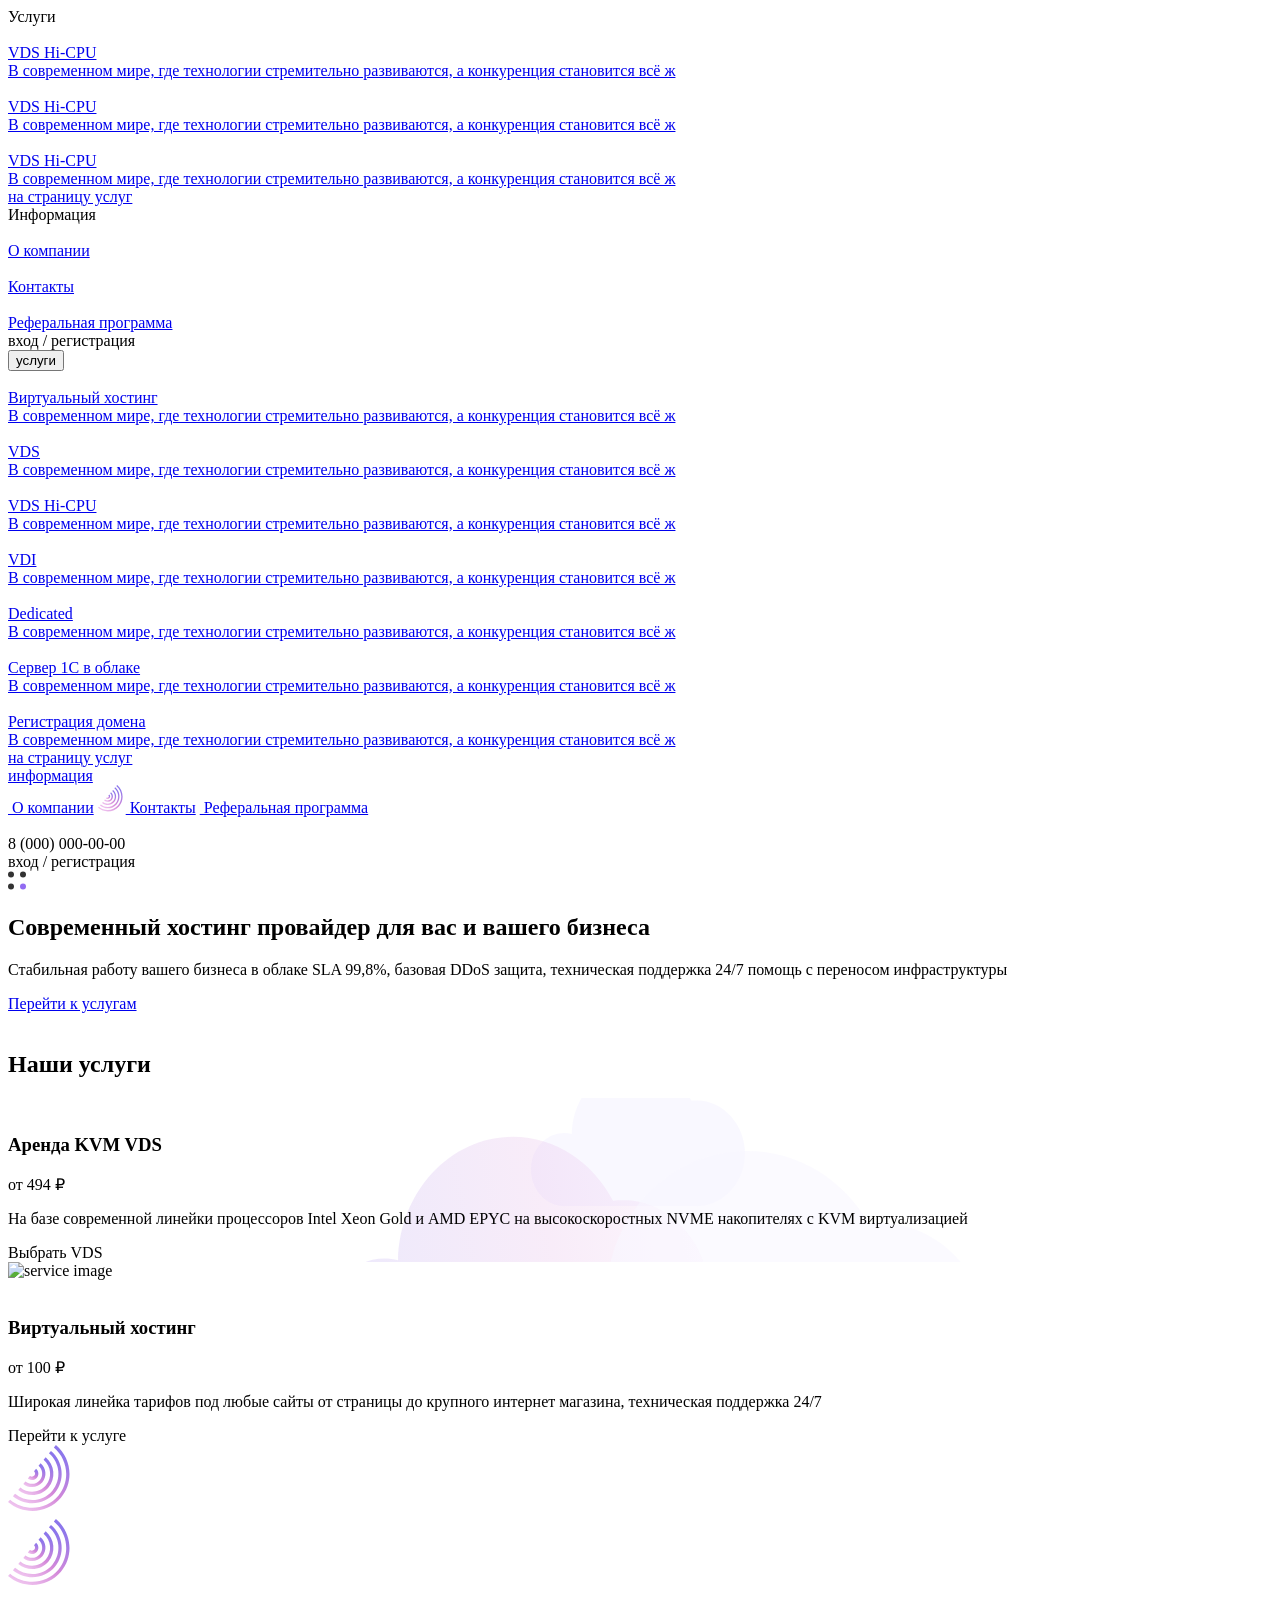
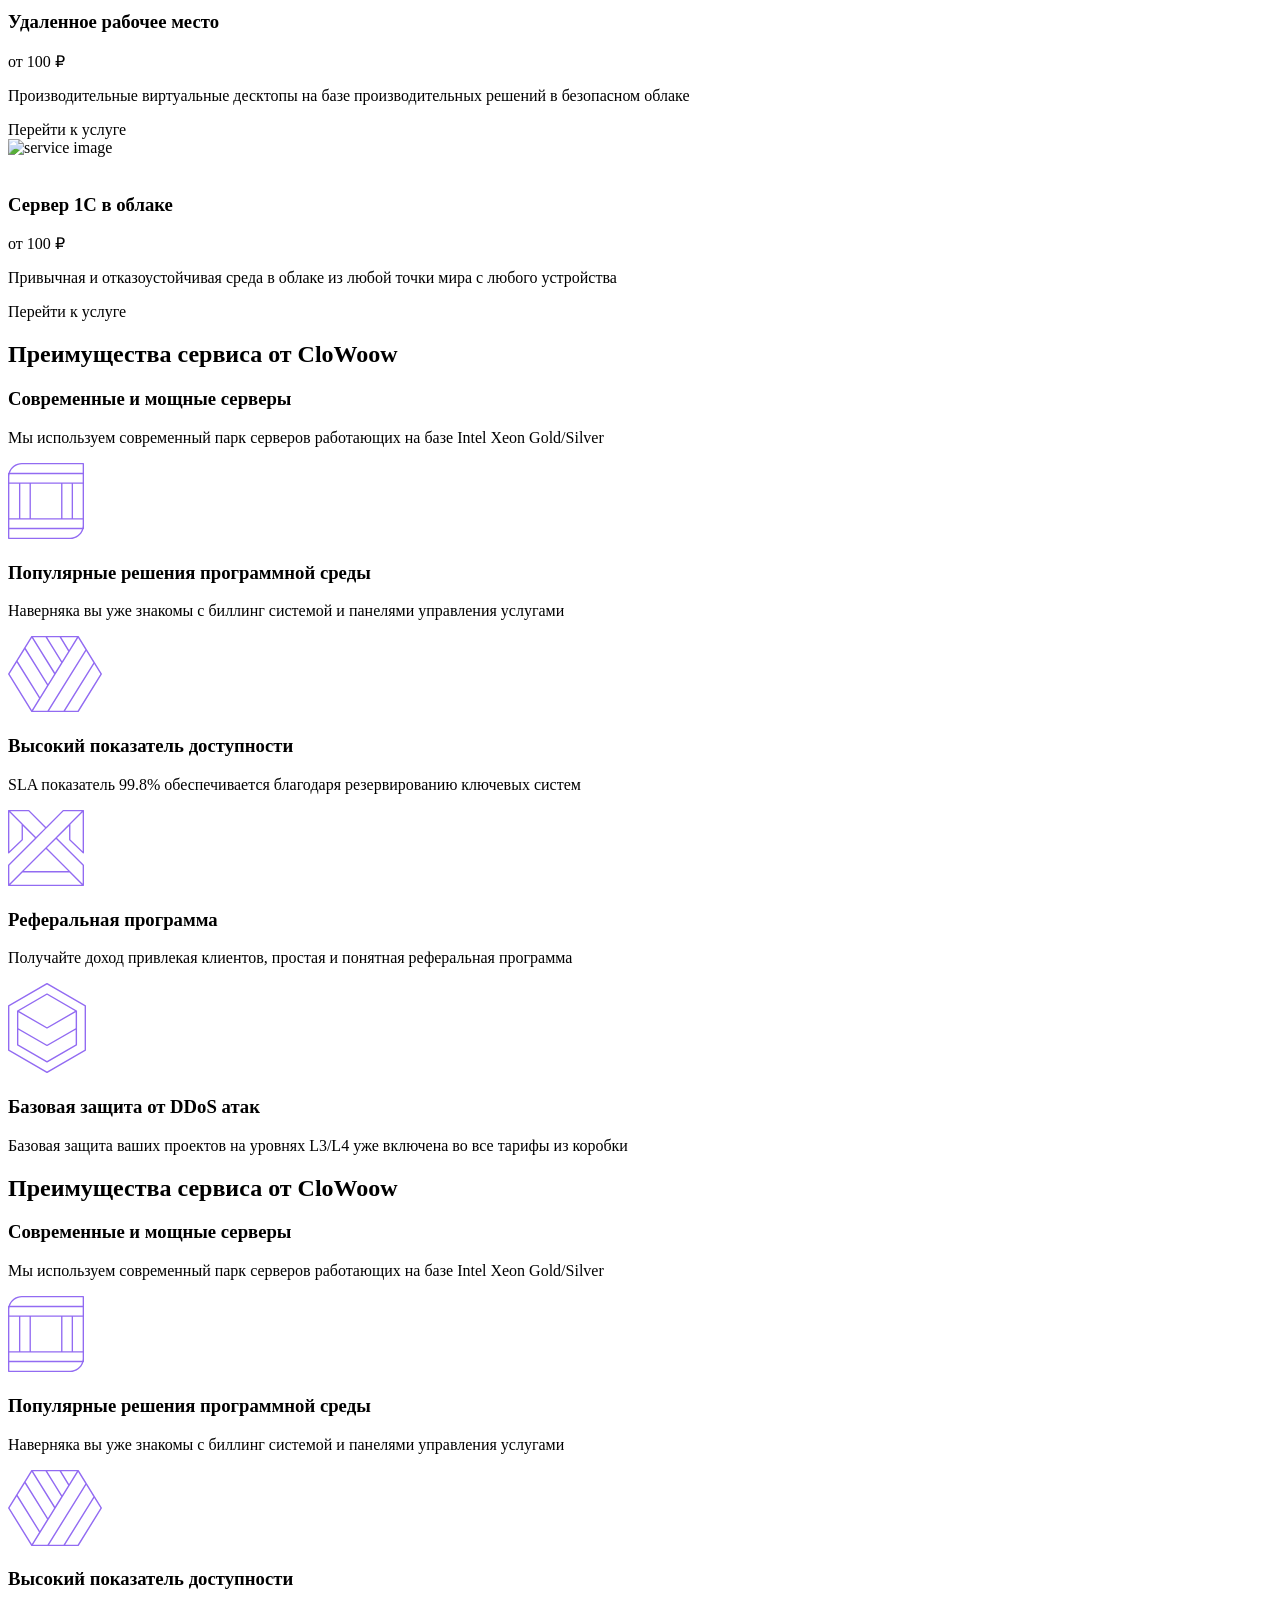
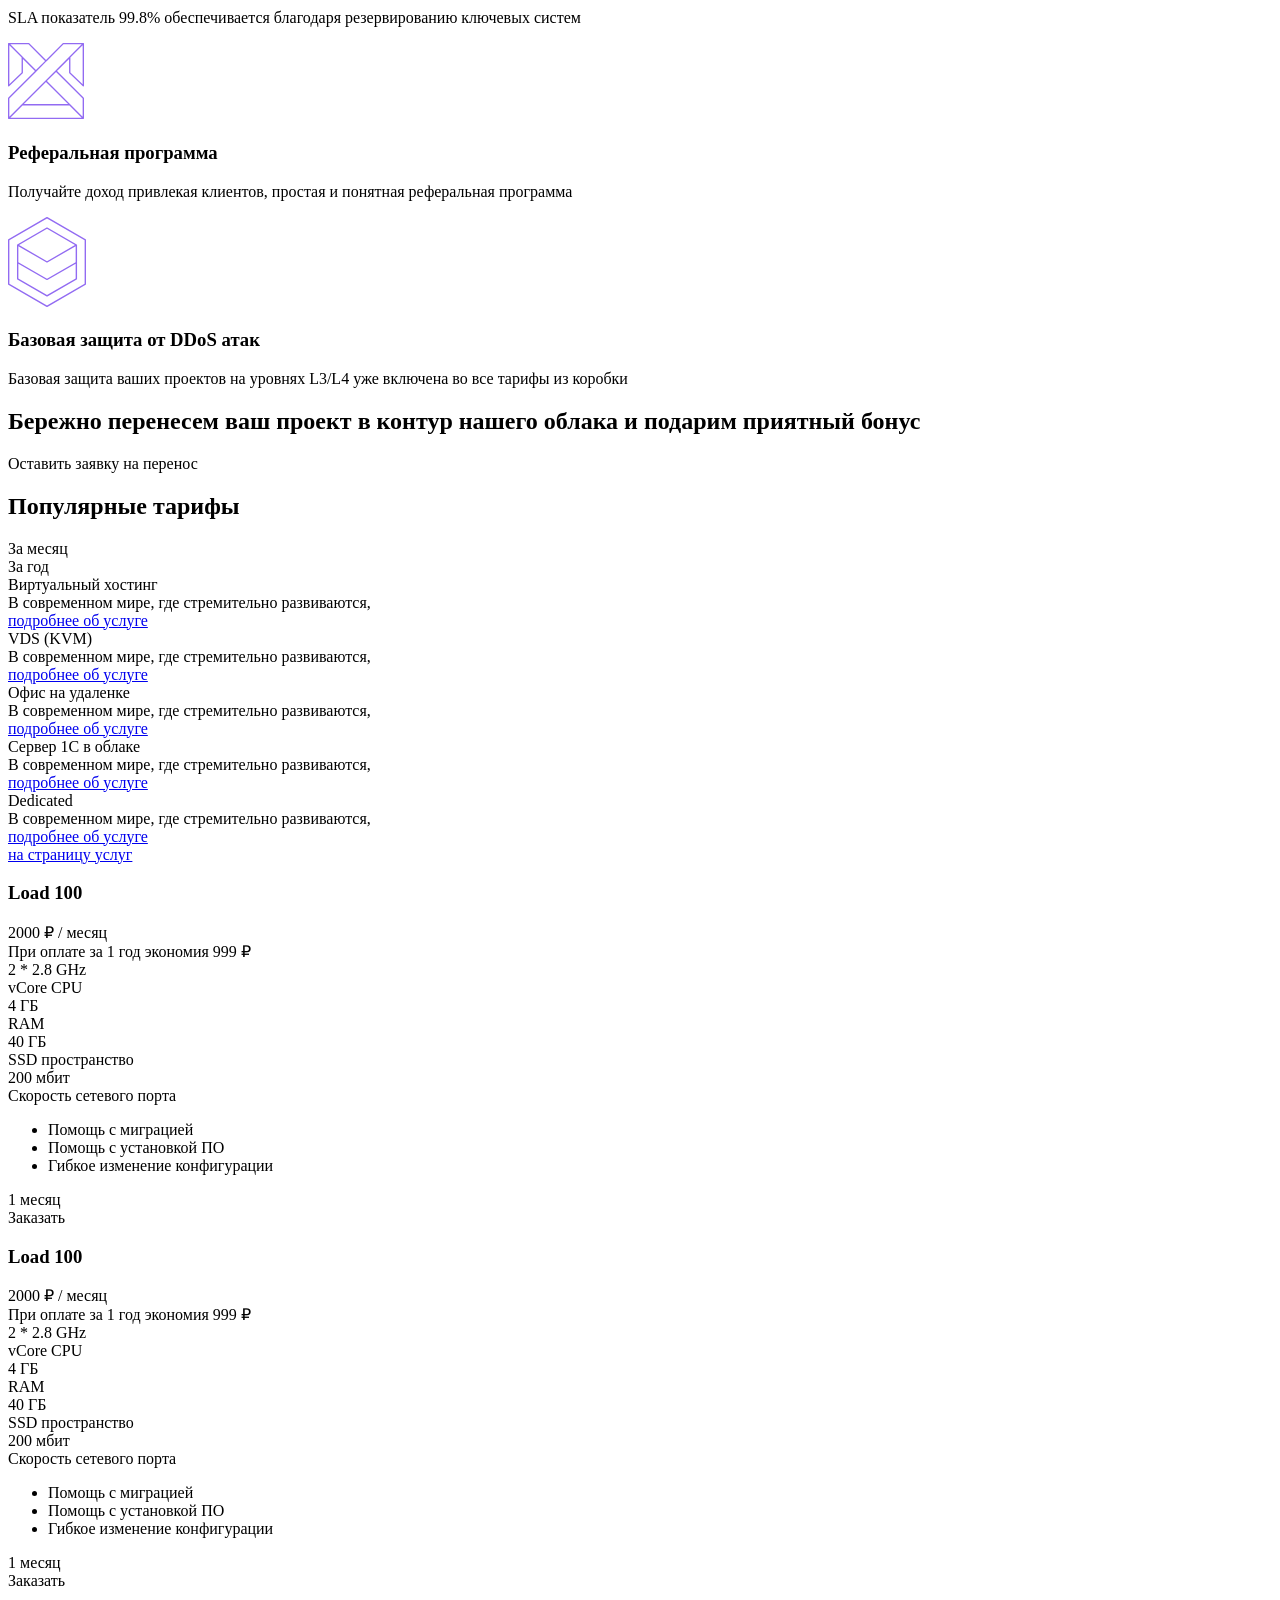
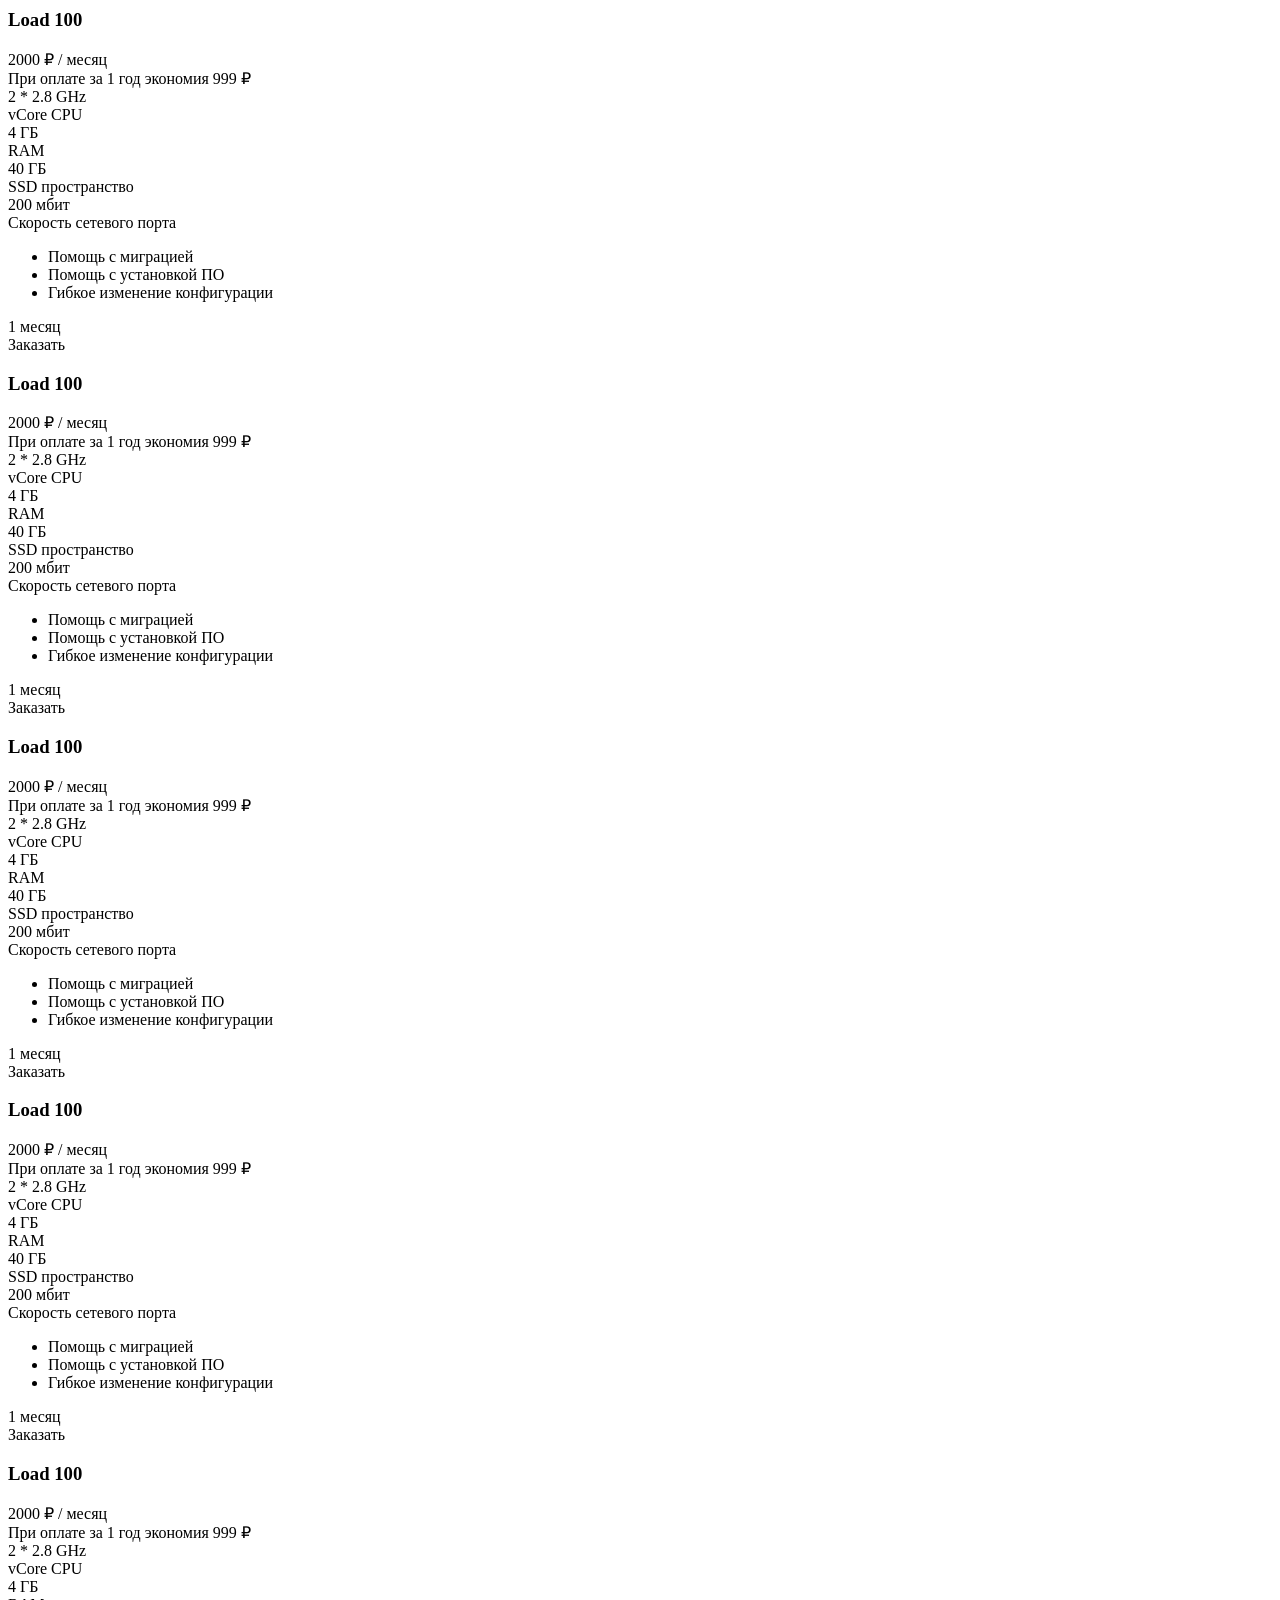
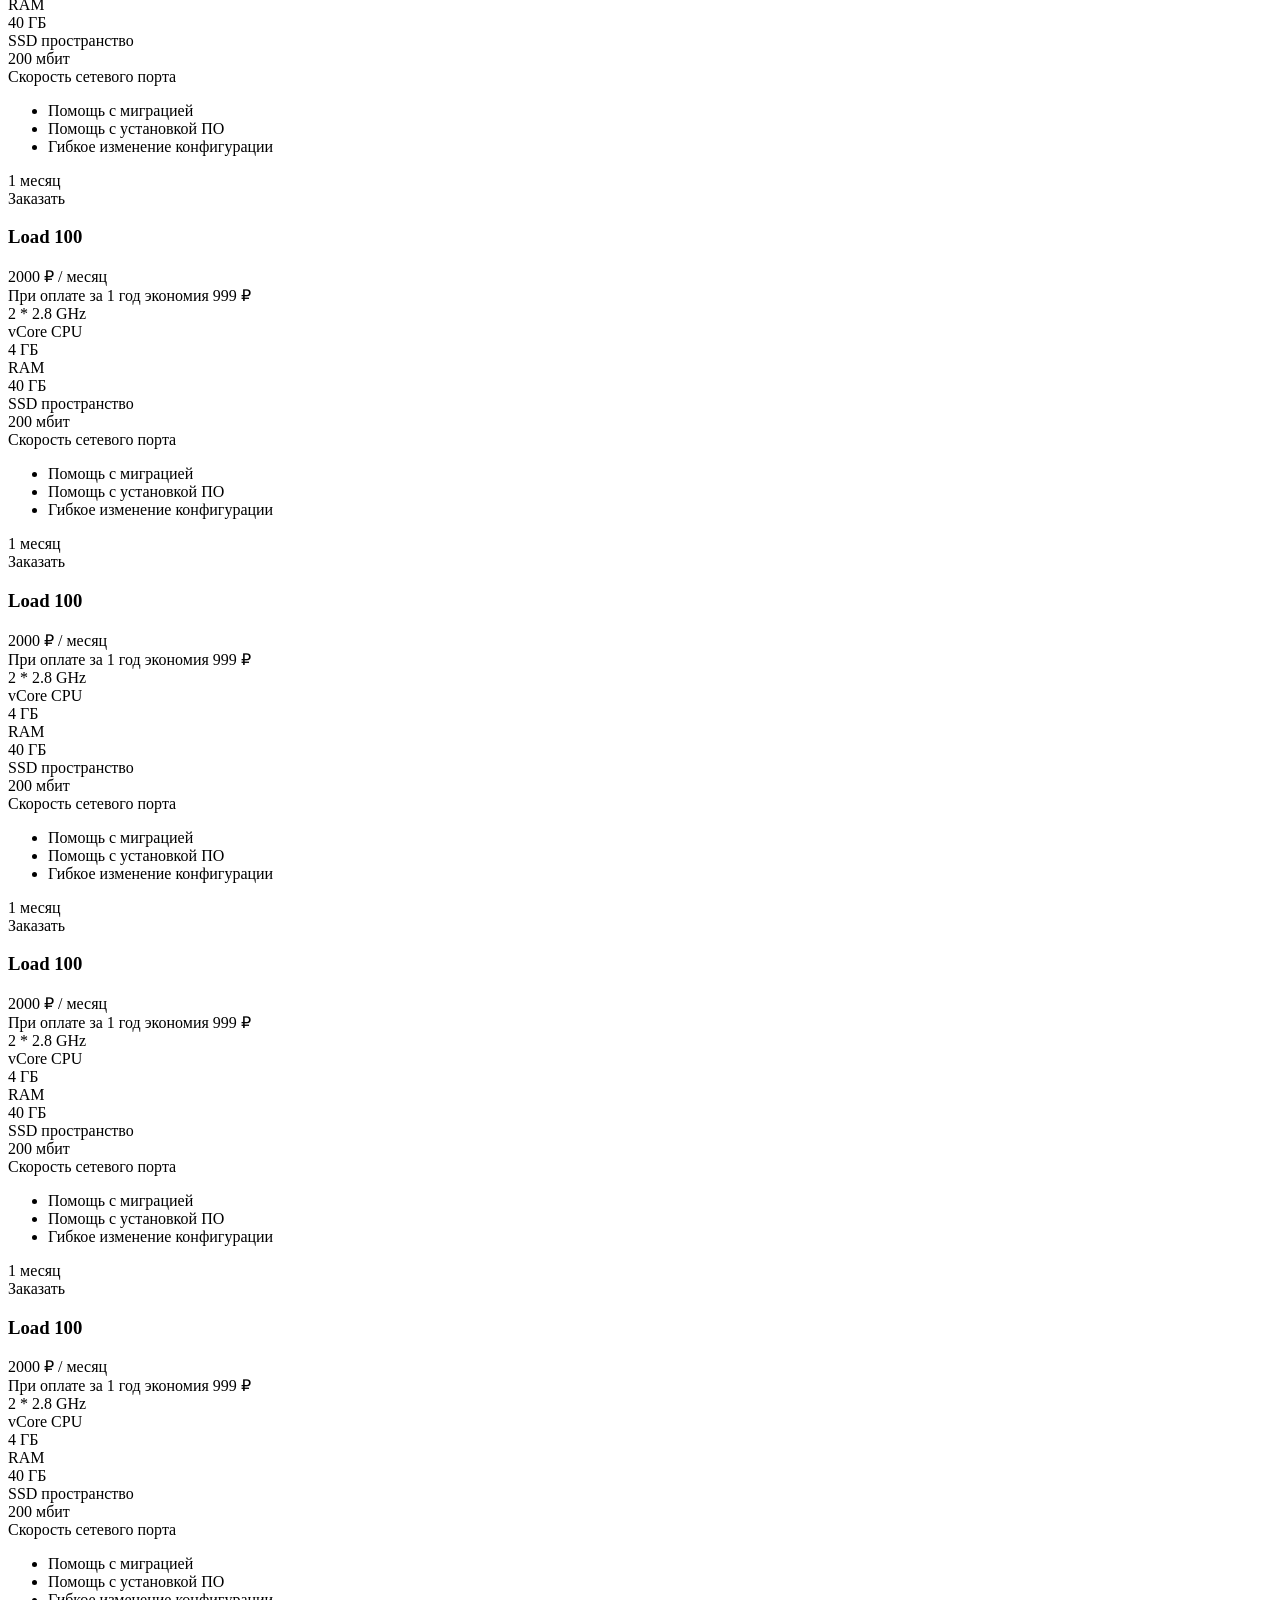
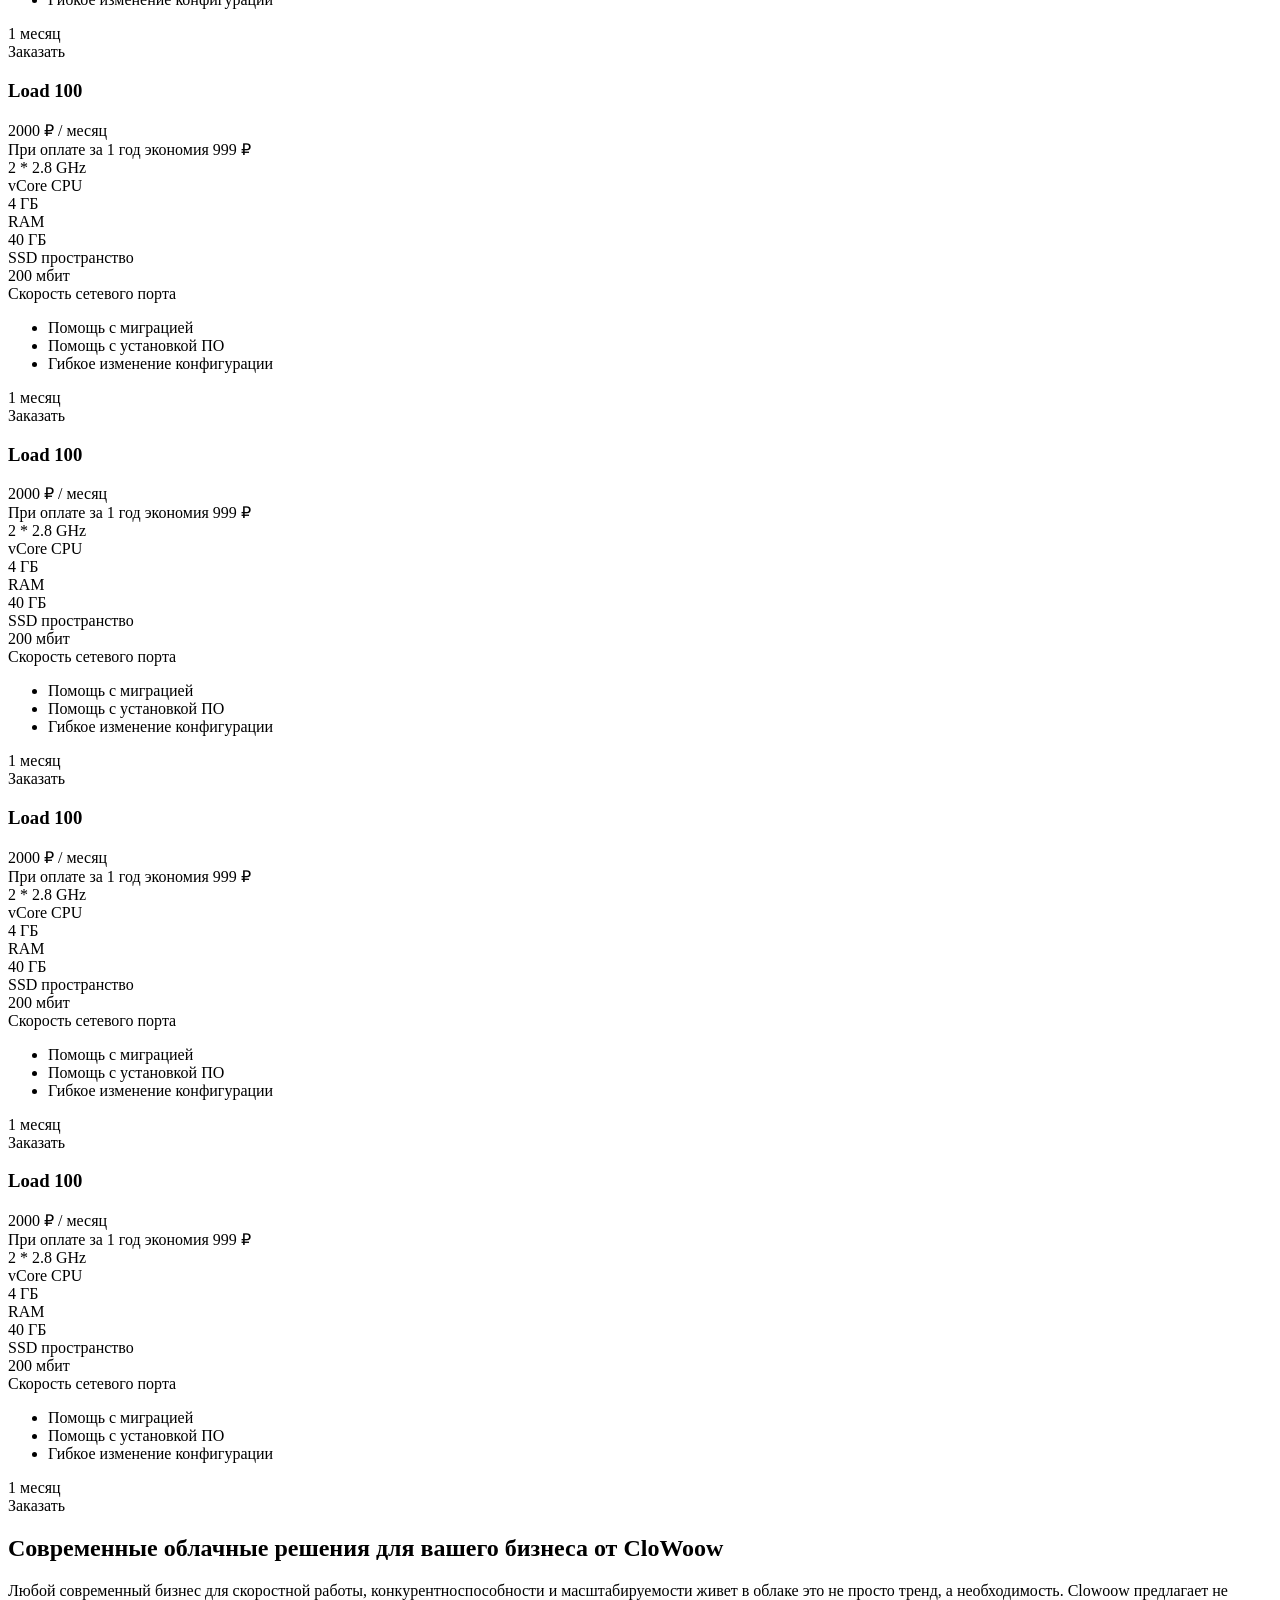
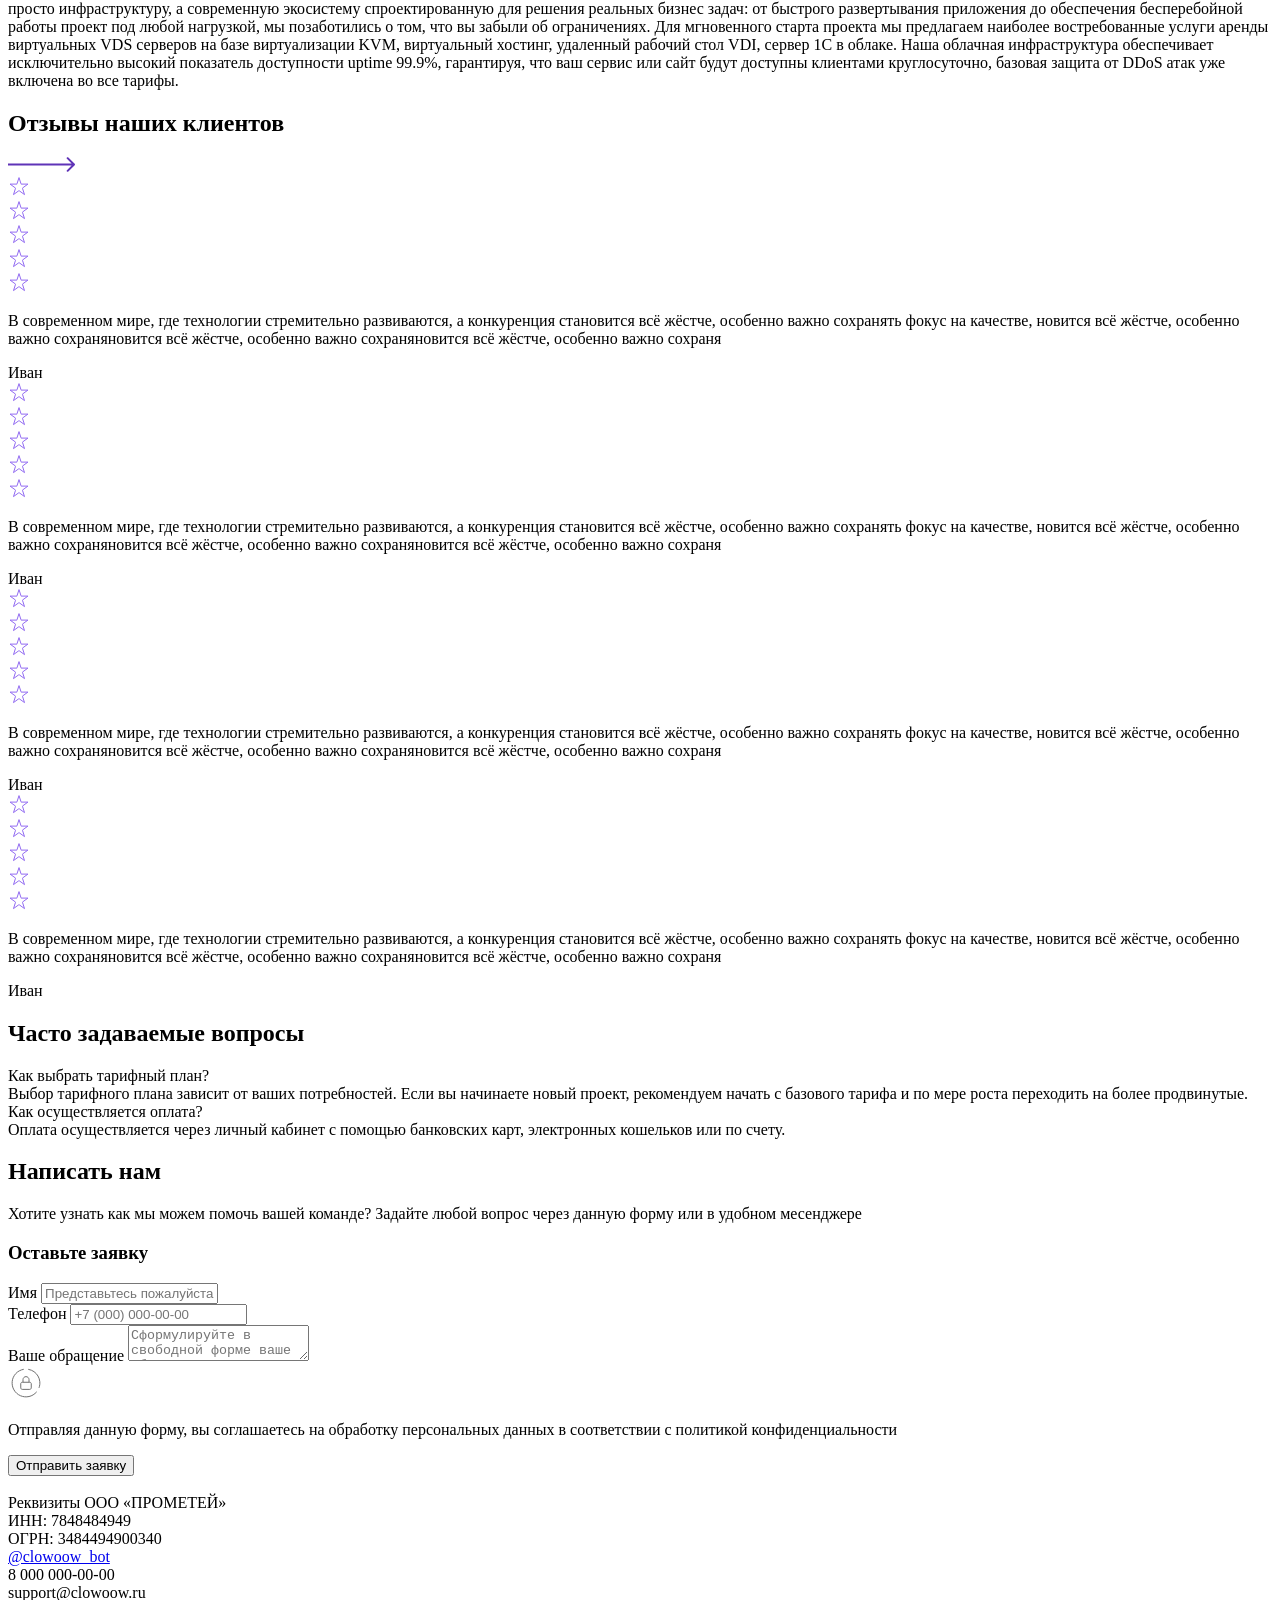
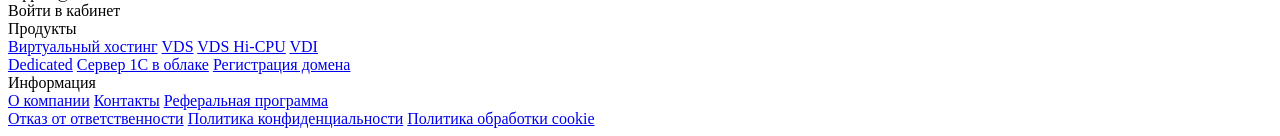
==== commit c6d45ffe: "Add files via upload" ====
--- a/index.html
+++ b/index.html
@@ -6,11 +6,75 @@
   <link rel="icon" type="image/svg+xml" href="/clow/vite.svg" />
   <meta name="viewport" content="width=device-width, initial-scale=1.0" />
   <title>Vite App</title>
-  <script type="module" crossorigin src="/clow/assets/main-yL0VOTdm.js"></script>
-  <link rel="stylesheet" crossorigin href="/clow/assets/main-DdR2Ildp.css">
+  <script type="module" crossorigin src="/clow/assets/main-BfapJLNa.js"></script>
+  <link rel="stylesheet" crossorigin href="/clow/assets/main-PmRgLCPy.css">
 </head>
 
 <body>
+  <div class="burger-menu">
+    <div class="inner">
+      <div class="burger-menu__nav">
+        <div class="burger-menu__nav-group burger-menu__nav-group--services">
+          <div class="burger-menu__nav-group-header">
+            Услуги
+          </div>
+          <div class="burger-menu__nav-group-body">
+              <a href="#" class="burger-menu__nav-item">
+                <div class="burger-menu__nav-item-header">
+                  <img src="/clow/assets/services_1-rmagxJgV.svg" alt="">
+                  <div class="title">VDS Hi-CPU</div>
+                </div>
+                <div class="desc">В современном мире, где технологии стремительно развиваются, а конкуренция становится всё ж</div>
+              </a>
+              <a href="#" class="burger-menu__nav-item">
+                <div class="burger-menu__nav-item-header">
+                  <img src="/clow/assets/services_2-jtVAXZ6h.svg" alt="">
+                  <div class="title">VDS Hi-CPU</div>
+                </div>
+                <div class="desc">В современном мире, где технологии стремительно развиваются, а конкуренция становится всё ж</div>
+              </a>
+              <a href="#" class="burger-menu__nav-item">
+                <div class="burger-menu__nav-item-header">
+                  <img src="/clow/assets/services_3-Bqgn1sr8.svg" alt="">
+                  <div class="title">VDS Hi-CPU</div>
+                </div>
+                <div class="desc">В современном мире, где технологии стремительно развиваются, а конкуренция становится всё ж</div>
+              </a>
+              <a class="to-service" href="#">на страницу услуг</a>
+          </div>
+        </div>
+        <div class="burger-menu__nav-group burger-menu__nav-group--info">
+          <div class="burger-menu__nav-group-header">
+            Информация
+          </div>
+          <div class="burger-menu__nav-group-body">
+              <a href="#" class="burger-menu__nav-item">
+                <div class="burger-menu__nav-item-header">
+                  <img src="/clow/assets/services_1-rmagxJgV.svg" alt="">
+                  <div class="title">О компании</div>
+                </div>
+              </a>
+              <a href="#" class="burger-menu__nav-item">
+                <div class="burger-menu__nav-item-header">
+                  <img src="/clow/assets/services_2-jtVAXZ6h.svg" alt="">
+                  <div class="title">Контакты</div>
+                </div>
+              </a>
+              <a href="#" class="burger-menu__nav-item">
+                <div class="burger-menu__nav-item-header">
+                  <img src="/clow/assets/services_3-Bqgn1sr8.svg" alt="">
+                  <div class="title">Реферальная программа</div>
+                </div>
+              </a>
+          </div>
+        </div>
+
+      </div>
+      <div class="burger-menu__login">
+          <div class="stoke-btn">вход / регистрация</div>
+      </div>
+    </div>
+  </div>
   <header class="header">
     <div class="container">
       <div class="inner">
@@ -22,49 +86,49 @@
               <div class="header-window-inner">
               <a href="#" class="header__services-item ">
                 <div class="header__services-header">
-                  <img src="data:image/svg+xml,%3csvg%20width='22'%20height='23'%20viewBox='0%200%2022%2023'%20fill='none'%20xmlns='http://www.w3.org/2000/svg'%3e%3cpath%20d='M8.547%203.14521L9.35825%204.59888C10.0904%205.91073%209.7965%207.63165%208.64338%208.78475C8.64338%208.78475%207.24485%2010.1835%209.78063%2012.7194C12.3156%2015.2544%2013.7153%2013.8566%2013.7153%2013.8566C14.8684%2012.7035%2016.5893%2012.4096%2017.9011%2013.1418L19.3548%2013.953C21.3358%2015.0585%2021.5696%2017.8365%2019.8285%2019.5778C18.7823%2020.624%2017.5005%2021.4381%2016.0836%2021.4918C13.6985%2021.5823%209.64788%2020.9786%205.58463%2016.9154C1.52141%2012.8521%200.917765%208.80153%201.00819%206.41636C1.0619%204.9995%201.876%203.71779%202.92227%202.67154C4.66345%200.93035%207.44146%201.1643%208.547%203.14521Z'%20stroke='%23926BF2'%20stroke-width='2'%20stroke-linecap='round'/%3e%3c/svg%3e" alt="">
+                  <img src="/clow/assets/services_1-rmagxJgV.svg" alt="">
                   <div class="title">Виртуальный хостинг</div>
                 </div>
                 <div class="desc">В современном мире, где технологии стремительно развиваются, а конкуренция становится всё ж</div>
               </a>
               <a href="#" class="header__services-item ">
                 <div class="header__services-header">
-                  <img src="data:image/svg+xml,%3csvg%20width='22'%20height='23'%20viewBox='0%200%2022%2023'%20fill='none'%20xmlns='http://www.w3.org/2000/svg'%3e%3cpath%20d='M8.547%203.14521L9.35825%204.59888C10.0904%205.91073%209.7965%207.63165%208.64338%208.78475C8.64338%208.78475%207.24485%2010.1835%209.78063%2012.7194C12.3156%2015.2544%2013.7153%2013.8566%2013.7153%2013.8566C14.8684%2012.7035%2016.5893%2012.4096%2017.9011%2013.1418L19.3548%2013.953C21.3358%2015.0585%2021.5696%2017.8365%2019.8285%2019.5778C18.7823%2020.624%2017.5005%2021.4381%2016.0836%2021.4918C13.6985%2021.5823%209.64788%2020.9786%205.58463%2016.9154C1.52141%2012.8521%200.917765%208.80153%201.00819%206.41636C1.0619%204.9995%201.876%203.71779%202.92227%202.67154C4.66345%200.93035%207.44146%201.1643%208.547%203.14521Z'%20stroke='%23926BF2'%20stroke-width='2'%20stroke-linecap='round'/%3e%3c/svg%3e" alt="">
+                  <img src="/clow/assets/services_2-jtVAXZ6h.svg" alt="">
                   <div class="title">VDS</div>
                 </div>
                 <div class="desc">В современном мире, где технологии стремительно развиваются, а конкуренция становится всё ж</div>
               </a>
               <a href="#" class="header__services-item ">
                 <div class="header__services-header">
-                  <img src="data:image/svg+xml,%3csvg%20width='22'%20height='23'%20viewBox='0%200%2022%2023'%20fill='none'%20xmlns='http://www.w3.org/2000/svg'%3e%3cpath%20d='M8.547%203.14521L9.35825%204.59888C10.0904%205.91073%209.7965%207.63165%208.64338%208.78475C8.64338%208.78475%207.24485%2010.1835%209.78063%2012.7194C12.3156%2015.2544%2013.7153%2013.8566%2013.7153%2013.8566C14.8684%2012.7035%2016.5893%2012.4096%2017.9011%2013.1418L19.3548%2013.953C21.3358%2015.0585%2021.5696%2017.8365%2019.8285%2019.5778C18.7823%2020.624%2017.5005%2021.4381%2016.0836%2021.4918C13.6985%2021.5823%209.64788%2020.9786%205.58463%2016.9154C1.52141%2012.8521%200.917765%208.80153%201.00819%206.41636C1.0619%204.9995%201.876%203.71779%202.92227%202.67154C4.66345%200.93035%207.44146%201.1643%208.547%203.14521Z'%20stroke='%23926BF2'%20stroke-width='2'%20stroke-linecap='round'/%3e%3c/svg%3e" alt="">
+                  <img src="/clow/assets/services_3-Bqgn1sr8.svg" alt="">
                   <div class="title">VDS Hi-CPU</div>
                 </div>
                 <div class="desc">В современном мире, где технологии стремительно развиваются, а конкуренция становится всё ж</div>
               </a>
               <a href="#" class="header__services-item ">
                 <div class="header__services-header">
-                  <img src="data:image/svg+xml,%3csvg%20width='22'%20height='23'%20viewBox='0%200%2022%2023'%20fill='none'%20xmlns='http://www.w3.org/2000/svg'%3e%3cpath%20d='M8.547%203.14521L9.35825%204.59888C10.0904%205.91073%209.7965%207.63165%208.64338%208.78475C8.64338%208.78475%207.24485%2010.1835%209.78063%2012.7194C12.3156%2015.2544%2013.7153%2013.8566%2013.7153%2013.8566C14.8684%2012.7035%2016.5893%2012.4096%2017.9011%2013.1418L19.3548%2013.953C21.3358%2015.0585%2021.5696%2017.8365%2019.8285%2019.5778C18.7823%2020.624%2017.5005%2021.4381%2016.0836%2021.4918C13.6985%2021.5823%209.64788%2020.9786%205.58463%2016.9154C1.52141%2012.8521%200.917765%208.80153%201.00819%206.41636C1.0619%204.9995%201.876%203.71779%202.92227%202.67154C4.66345%200.93035%207.44146%201.1643%208.547%203.14521Z'%20stroke='%23926BF2'%20stroke-width='2'%20stroke-linecap='round'/%3e%3c/svg%3e" alt="">
+                  <img src="/clow/assets/services_4-D5MYE6nZ.svg" alt="">
                   <div class="title">VDI</div>
                 </div>
                 <div class="desc">В современном мире, где технологии стремительно развиваются, а конкуренция становится всё ж</div>
               </a>
               <a href="#" class="header__services-item ">
                 <div class="header__services-header">
-                  <img src="data:image/svg+xml,%3csvg%20width='22'%20height='23'%20viewBox='0%200%2022%2023'%20fill='none'%20xmlns='http://www.w3.org/2000/svg'%3e%3cpath%20d='M8.547%203.14521L9.35825%204.59888C10.0904%205.91073%209.7965%207.63165%208.64338%208.78475C8.64338%208.78475%207.24485%2010.1835%209.78063%2012.7194C12.3156%2015.2544%2013.7153%2013.8566%2013.7153%2013.8566C14.8684%2012.7035%2016.5893%2012.4096%2017.9011%2013.1418L19.3548%2013.953C21.3358%2015.0585%2021.5696%2017.8365%2019.8285%2019.5778C18.7823%2020.624%2017.5005%2021.4381%2016.0836%2021.4918C13.6985%2021.5823%209.64788%2020.9786%205.58463%2016.9154C1.52141%2012.8521%200.917765%208.80153%201.00819%206.41636C1.0619%204.9995%201.876%203.71779%202.92227%202.67154C4.66345%200.93035%207.44146%201.1643%208.547%203.14521Z'%20stroke='%23926BF2'%20stroke-width='2'%20stroke-linecap='round'/%3e%3c/svg%3e" alt="">
+                  <img src="/clow/assets/services_5-yQWzhbmk.svg" alt="">
                   <div class="title">Dedicated</div>
                 </div>
                 <div class="desc">В современном мире, где технологии стремительно развиваются, а конкуренция становится всё ж</div>
               </a>
               <a href="#" class="header__services-item ">
                 <div class="header__services-header">
-                  <img src="data:image/svg+xml,%3csvg%20width='22'%20height='23'%20viewBox='0%200%2022%2023'%20fill='none'%20xmlns='http://www.w3.org/2000/svg'%3e%3cpath%20d='M8.547%203.14521L9.35825%204.59888C10.0904%205.91073%209.7965%207.63165%208.64338%208.78475C8.64338%208.78475%207.24485%2010.1835%209.78063%2012.7194C12.3156%2015.2544%2013.7153%2013.8566%2013.7153%2013.8566C14.8684%2012.7035%2016.5893%2012.4096%2017.9011%2013.1418L19.3548%2013.953C21.3358%2015.0585%2021.5696%2017.8365%2019.8285%2019.5778C18.7823%2020.624%2017.5005%2021.4381%2016.0836%2021.4918C13.6985%2021.5823%209.64788%2020.9786%205.58463%2016.9154C1.52141%2012.8521%200.917765%208.80153%201.00819%206.41636C1.0619%204.9995%201.876%203.71779%202.92227%202.67154C4.66345%200.93035%207.44146%201.1643%208.547%203.14521Z'%20stroke='%23926BF2'%20stroke-width='2'%20stroke-linecap='round'/%3e%3c/svg%3e" alt="">
+                  <img src="/clow/assets/services_6-DN16cXZg.svg" alt="">
                   <div class="title">Сервер 1С в облаке</div>
                 </div>
                 <div class="desc">В современном мире, где технологии стремительно развиваются, а конкуренция становится всё ж</div>
               </a>
               <a href="#" class="header__services-item ">
                 <div class="header__services-header">
-                  <img src="data:image/svg+xml,%3csvg%20width='22'%20height='23'%20viewBox='0%200%2022%2023'%20fill='none'%20xmlns='http://www.w3.org/2000/svg'%3e%3cpath%20d='M8.547%203.14521L9.35825%204.59888C10.0904%205.91073%209.7965%207.63165%208.64338%208.78475C8.64338%208.78475%207.24485%2010.1835%209.78063%2012.7194C12.3156%2015.2544%2013.7153%2013.8566%2013.7153%2013.8566C14.8684%2012.7035%2016.5893%2012.4096%2017.9011%2013.1418L19.3548%2013.953C21.3358%2015.0585%2021.5696%2017.8365%2019.8285%2019.5778C18.7823%2020.624%2017.5005%2021.4381%2016.0836%2021.4918C13.6985%2021.5823%209.64788%2020.9786%205.58463%2016.9154C1.52141%2012.8521%200.917765%208.80153%201.00819%206.41636C1.0619%204.9995%201.876%203.71779%202.92227%202.67154C4.66345%200.93035%207.44146%201.1643%208.547%203.14521Z'%20stroke='%23926BF2'%20stroke-width='2'%20stroke-linecap='round'/%3e%3c/svg%3e" alt="">
+                  <img src="/src/assets/images/common/menu/services_7.svg" alt="">
                   <div class="title">Регистрация домена</div>
                 </div>
                 <div class="desc">В современном мире, где технологии стремительно развиваются, а конкуренция становится всё ж</div>
@@ -82,9 +146,9 @@
               <div class="header-window-inner">
 
 
-                <a href="#" class="header__info-item "><img src="data:image/svg+xml,%3csvg%20width='22'%20height='23'%20viewBox='0%200%2022%2023'%20fill='none'%20xmlns='http://www.w3.org/2000/svg'%3e%3cpath%20d='M8.547%203.14521L9.35825%204.59888C10.0904%205.91073%209.7965%207.63165%208.64338%208.78475C8.64338%208.78475%207.24485%2010.1835%209.78063%2012.7194C12.3156%2015.2544%2013.7153%2013.8566%2013.7153%2013.8566C14.8684%2012.7035%2016.5893%2012.4096%2017.9011%2013.1418L19.3548%2013.953C21.3358%2015.0585%2021.5696%2017.8365%2019.8285%2019.5778C18.7823%2020.624%2017.5005%2021.4381%2016.0836%2021.4918C13.6985%2021.5823%209.64788%2020.9786%205.58463%2016.9154C1.52141%2012.8521%200.917765%208.80153%201.00819%206.41636C1.0619%204.9995%201.876%203.71779%202.92227%202.67154C4.66345%200.93035%207.44146%201.1643%208.547%203.14521Z'%20stroke='%23926BF2'%20stroke-width='2'%20stroke-linecap='round'/%3e%3c/svg%3e" alt=""> О компании</a>
-                <a href="#" class="header__info-item "><img src="data:image/svg+xml,%3csvg%20width='22'%20height='23'%20viewBox='0%200%2022%2023'%20fill='none'%20xmlns='http://www.w3.org/2000/svg'%3e%3cpath%20d='M8.547%203.14521L9.35825%204.59888C10.0904%205.91073%209.7965%207.63165%208.64338%208.78475C8.64338%208.78475%207.24485%2010.1835%209.78063%2012.7194C12.3156%2015.2544%2013.7153%2013.8566%2013.7153%2013.8566C14.8684%2012.7035%2016.5893%2012.4096%2017.9011%2013.1418L19.3548%2013.953C21.3358%2015.0585%2021.5696%2017.8365%2019.8285%2019.5778C18.7823%2020.624%2017.5005%2021.4381%2016.0836%2021.4918C13.6985%2021.5823%209.64788%2020.9786%205.58463%2016.9154C1.52141%2012.8521%200.917765%208.80153%201.00819%206.41636C1.0619%204.9995%201.876%203.71779%202.92227%202.67154C4.66345%200.93035%207.44146%201.1643%208.547%203.14521Z'%20stroke='%23926BF2'%20stroke-width='2'%20stroke-linecap='round'/%3e%3c/svg%3e" alt=""> Контакты</a>
-                <a href="#" class="header__info-item "><img src="data:image/svg+xml,%3csvg%20width='22'%20height='23'%20viewBox='0%200%2022%2023'%20fill='none'%20xmlns='http://www.w3.org/2000/svg'%3e%3cpath%20d='M8.547%203.14521L9.35825%204.59888C10.0904%205.91073%209.7965%207.63165%208.64338%208.78475C8.64338%208.78475%207.24485%2010.1835%209.78063%2012.7194C12.3156%2015.2544%2013.7153%2013.8566%2013.7153%2013.8566C14.8684%2012.7035%2016.5893%2012.4096%2017.9011%2013.1418L19.3548%2013.953C21.3358%2015.0585%2021.5696%2017.8365%2019.8285%2019.5778C18.7823%2020.624%2017.5005%2021.4381%2016.0836%2021.4918C13.6985%2021.5823%209.64788%2020.9786%205.58463%2016.9154C1.52141%2012.8521%200.917765%208.80153%201.00819%206.41636C1.0619%204.9995%201.876%203.71779%202.92227%202.67154C4.66345%200.93035%207.44146%201.1643%208.547%203.14521Z'%20stroke='%23926BF2'%20stroke-width='2'%20stroke-linecap='round'/%3e%3c/svg%3e" alt=""> Реферальная программа</a>
+                <a href="#" class="header__info-item "><img src="/clow/assets/info_1-fBr8eEyF.svg" alt=""> О компании</a>
+                <a href="#" class="header__info-item "><img src="data:image/svg+xml,%3csvg%20width='28'%20height='28'%20viewBox='0%200%2028%2028'%20fill='none'%20xmlns='http://www.w3.org/2000/svg'%3e%3cpath%20d='M18.3369%200.996404C24.1466%205.9003%2024.9601%2014.5424%2020.1427%2020.283C15.3253%2026.0236%206.67184%2026.724%200.836179%2021.8511L0.000333242%2022.8472C6.39575%2028.1863%2015.879%2027.4216%2021.1577%2021.1313C26.4364%2014.841%2025.5404%205.37258%2019.1728%200.000370589L18.3369%200.996404Z'%20fill='url(%23paint0_linear_1546_5249)'/%3e%3cpath%20d='M16.3613%203.35033C20.8536%207.14859%2021.4816%2013.8389%2017.7533%2018.2818C14.0249%2022.7246%207.32952%2023.2687%202.80745%2019.5018L1.97161%2020.4978C7.0496%2024.7313%2014.5748%2024.1229%2018.7644%2019.1304C22.954%2014.1378%2022.2495%206.62263%2017.1972%202.3543L16.3613%203.35033Z'%20fill='url(%23paint1_linear_1546_5249)'/%3e%3cpath%20d='M14.2386%205.88009C17.3148%208.48995%2017.7429%2013.0754%2015.1851%2016.1234C12.6272%2019.1714%208.03731%2019.5455%204.93336%2016.9687L4.09751%2017.9648C7.75948%2021.0099%2013.1788%2020.5676%2016.1962%2016.972C19.2136%2013.3763%2018.7104%207.96017%2015.0745%204.88406L14.2386%205.88009Z'%20fill='url(%23paint2_linear_1546_5249)'/%3e%3cpath%20d='M12.2094%208.29777C13.9346%209.77383%2014.17%2012.3521%2012.7307%2014.0673C11.2913%2015.7824%208.70934%2015.9962%206.95848%2014.555L6.12264%2015.5511C8.43361%2017.4624%2011.8433%2017.1825%2013.7439%2014.9176C15.6445%2012.6528%2015.3285%209.24611%2013.0452%207.30174L12.2094%208.29777Z'%20fill='url(%23paint3_linear_1546_5249)'/%3e%3cpath%20d='M10.4025%2010.4508C10.9215%2010.9145%2010.9905%2011.7014%2010.5465%2012.2304C10.1026%2012.7594%209.31567%2012.828%208.76895%2012.3974L7.93137%2013.3955C9.03611%2014.2944%2010.6546%2014.1595%2011.5598%2013.0808C12.465%2012.0021%2012.3171%2010.3847%2011.2401%209.45267L10.4025%2010.4508Z'%20fill='url(%23paint4_linear_1546_5249)'/%3e%3cdefs%3e%3clinearGradient%20id='paint0_linear_1546_5249'%20x1='22.0211'%20y1='-7.03076'%20x2='-3.79686'%20y2='45.9814'%20gradientUnits='userSpaceOnUse'%3e%3cstop%20offset='0.170791'%20stop-color='%238C76EB'/%3e%3cstop%20offset='0.450396'%20stop-color='%23D489D9'/%3e%3cstop%20offset='0.712623'%20stop-color='%23FCE0F9'/%3e%3c/linearGradient%3e%3clinearGradient%20id='paint1_linear_1546_5249'%20x1='19.4604'%20y1='-3.22839'%20x2='-1.03337'%20y2='38.8726'%20gradientUnits='userSpaceOnUse'%3e%3cstop%20offset='0.170791'%20stop-color='%238C76EB'/%3e%3cstop%20offset='0.450396'%20stop-color='%23D489D9'/%3e%3cstop%20offset='0.712623'%20stop-color='%23FCE0F9'/%3e%3c/linearGradient%3e%3clinearGradient%20id='paint2_linear_1546_5249'%20x1='16.7074'%20y1='0.860242'%20x2='1.94227'%20y2='31.2153'%20gradientUnits='userSpaceOnUse'%3e%3cstop%20offset='0.170791'%20stop-color='%238C76EB'/%3e%3cstop%20offset='0.450396'%20stop-color='%23D489D9'/%3e%3cstop%20offset='0.712623'%20stop-color='%23FCE0F9'/%3e%3c/linearGradient%3e%3clinearGradient%20id='paint3_linear_1546_5249'%20x1='14.0764'%20y1='4.76527'%20x2='4.77544'%20y2='23.9109'%20gradientUnits='userSpaceOnUse'%3e%3cstop%20offset='0.170791'%20stop-color='%238C76EB'/%3e%3cstop%20offset='0.450396'%20stop-color='%23D489D9'/%3e%3cstop%20offset='0.712623'%20stop-color='%23FCE0F9'/%3e%3c/linearGradient%3e%3clinearGradient%20id='paint4_linear_1546_5249'%20x1='11.7351'%20y1='8.2422'%20x2='7.30716'%20y2='17.3966'%20gradientUnits='userSpaceOnUse'%3e%3cstop%20offset='0.170791'%20stop-color='%238C76EB'/%3e%3cstop%20offset='0.450396'%20stop-color='%23D489D9'/%3e%3cstop%20offset='0.712623'%20stop-color='%23FCE0F9'/%3e%3c/linearGradient%3e%3c/defs%3e%3c/svg%3e" alt=""> Контакты</a>
+                <a href="#" class="header__info-item "><img src="/clow/assets/info_3-D9FHpAAB.svg" alt=""> Реферальная программа</a>
               
               </div>
 
@@ -114,7 +178,7 @@
             <h2 class="hero__title">Современный <span>хостинг провайдер</span> для вас и вашего бизнеса</h2>
             <p class="hero__desc">Стабильная работу вашего бизнеса в облаке SLA 99,8%, базовая DDoS защита, техническая
               поддержка 24/7 помощь с переносом инфраструктуры</p>
-            <a href="#" class="btn">Перейти к услугам</a>
+            <a href="#" class="hero__btn btn">Перейти к услугам</a>
           </div>
           <div class="hero__pic">
             <img src="/clow/assets/hero_pic-CfctwR1T.png" alt="">
@@ -126,12 +190,16 @@
     <section class="services">
       <div class="container">
         <div class="inner">
-          <h2 class="services__section-title section-title">Наши <span>услуги</span></h2>
+          <h2 class="services__section-title section-title ml">Наши <span>услуги</span></h2>
           <div class="services__list">
             <section class="services__item services__item--wide"
               style="background-image:url(&quot;data:image/svg+xml,%3csvg%20width='1002'%20height='340'%20viewBox='0%200%201002%20340'%20fill='none'%20xmlns='http://www.w3.org/2000/svg'%3e%3cpath%20opacity='0.8'%20d='M689.077%202.42853C687.173%202.42853%20685.341%202.54727%20683.509%202.78478C672.516%20-18.5911%20651.68%20-33%20627.755%20-33C592.836%20-33%20564.492%20-2.24248%20563.738%2036.0362C561.295%2035.4028%20558.78%2035.0861%20556.158%2035.0861C537.837%2035.0861%20523%2051.4348%20523%2071.6231C523%2090.4655%20535.933%20105.983%20552.565%20107.962V108.081H553.931C554.685%20108.12%20555.403%20108.16%20556.158%20108.16C556.912%20108.16%20557.667%20108.16%20558.385%20108.081H624.629C625.671%20108.12%20626.713%20108.16%20627.755%20108.16C628.796%20108.16%20629.838%20108.16%20630.88%20108.081H686.383C687.281%20108.12%20688.179%20108.16%20689.077%20108.16C689.975%20108.16%20690.873%20108.16%20691.771%20108.081C716.99%20106.537%20737%2083.4985%20737%2055.314C737%2027.1295%20715.517%202.46815%20689.041%202.46815L689.077%202.42853Z'%20fill='%23F8F6FF'/%3e%3cpath%20opacity='0.16'%20d='M614.983%20102.102C611.608%20102.102%20608.265%20102.308%20604.984%20102.754C585.238%2064.5036%20547.837%2038.6826%20504.969%2038.6826C442.355%2038.6826%20391.425%2093.7238%20390.082%20162.191C385.708%20161.057%20381.177%20160.474%20376.49%20160.474C343.621%20160.474%20317%20189.763%20317%20225.85C317%20259.568%20340.215%20287.312%20370.023%20290.849V291.089H372.46C373.772%20291.192%20375.115%20291.227%20376.459%20291.227C377.803%20291.227%20379.146%20291.158%20380.458%20291.089H499.314C501.158%20291.192%20503.032%20291.227%20504.907%20291.227C506.782%20291.227%20508.656%20291.158%20510.5%20291.089H610.077C611.671%20291.192%20613.296%20291.227%20614.92%20291.227C616.545%20291.227%20618.17%20291.158%20619.763%20291.089H619.826C665.068%20288.308%20701%20247.104%20701%20196.664C701%20146.224%20662.475%20102.068%20614.92%20102.068L614.983%20102.102Z'%20fill='url(%23paint0_linear_1557_5504)'/%3e%3cpath%20opacity='0.6'%20d='M873.167%20125.578C869.054%20125.578%20864.979%20125.814%20860.981%20126.324C836.915%2082.5614%20791.333%2053.0195%20739.088%2053.0195C662.776%2053.0195%20600.706%20115.992%20599.069%20194.326C593.737%20193.029%20588.216%20192.361%20582.504%20192.361C542.444%20192.361%20510%20225.871%20510%20267.159C510%20305.736%20538.293%20337.478%20574.621%20341.524V341.799H577.592C579.191%20341.917%20580.828%20341.956%20582.466%20341.956C584.103%20341.956%20585.741%20341.878%20587.34%20341.799H732.195C734.442%20341.917%20736.727%20341.956%20739.012%20341.956C741.296%20341.956%20743.581%20341.878%20745.828%20341.799H867.188C869.13%20341.917%20871.11%20341.956%20873.09%20341.956C875.07%20341.956%20877.051%20341.878%20878.993%20341.799H879.069C934.208%20338.617%20978%20291.476%20978%20233.767C978%20176.058%20931.048%20125.539%20873.09%20125.539L873.167%20125.578Z'%20fill='%23F8F6FF'/%3e%3cdefs%3e%3clinearGradient%20id='paint0_linear_1557_5504'%20x1='224.084'%20y1='330.317'%20x2='978.645'%20y2='185.046'%20gradientUnits='userSpaceOnUse'%3e%3cstop%20offset='0.170791'%20stop-color='%238C76EB'/%3e%3cstop%20offset='0.450396'%20stop-color='%23D489D9'/%3e%3cstop%20offset='0.712623'%20stop-color='%23FCE0F9'/%3e%3c/linearGradient%3e%3c/defs%3e%3c/svg%3e&quot;);"><!---->
               <div class="services__header">
-                <h3 class="services__title">Аренда KVM VDS</h3>
+                <div class="services__wrapper-title">
+                  <div class="services__pic-mobile"><img src="/clow/assets/service_4-Bv708f9D.svg" alt=""></div>
+                  <h3 class="services__title">Аренда KVM VDS</h3>
+                </div>
+
                 <div class="services__price">от 494 ₽</div>
               </div>
               <div class="services__body">
@@ -146,7 +214,11 @@
               <div class="services__pic"><img src="/clow/assets/service_2-DnhHUGtK.svg"
                   alt="service image" class="services__image"></div>
               <div class="services__header">
-                <h3 class="services__title">Виртуальный хостинг</h3>
+                <div class="services__wrapper-title">
+                  <div class="services__pic-mobile"><img src="/clow/assets/service_2-DnhHUGtK.svg" alt=""></div>
+                  <h3 class="services__title">Виртуальный хостинг</h3>
+                </div>
+
                 <div class="services__price">от 100 ₽</div>
               </div>
               <div class="services__body">
@@ -161,7 +233,11 @@
               <div class="services__pic"><img src="data:image/svg+xml,%3csvg%20width='70'%20height='70'%20viewBox='0%200%2070%2070'%20fill='none'%20xmlns='http://www.w3.org/2000/svg'%3e%3cpath%20d='M45.8423%202.49052C60.3664%2014.7503%2062.4003%2036.3554%2050.3568%2050.707C38.3134%2065.0586%2016.6796%2066.8096%202.09045%2054.6273L0.000836574%2057.1174C15.9894%2070.4653%2039.6976%2068.5535%2052.8943%2052.8277C66.0909%2037.102%2063.8511%2013.431%2047.9319%200.000437692L45.8423%202.49052Z'%20fill='url(%23paint0_linear_3245_4201)'/%3e%3cpath%20d='M40.9032%208.37486C52.1338%2017.8705%2053.7039%2034.5962%2044.383%2045.7034C35.0622%2056.8106%2018.3237%2058.1709%207.01851%2048.7535L4.92889%2051.2436C17.6239%2061.8273%2036.4368%2060.3063%2046.9109%2047.8249C57.385%2035.3435%2055.6237%2016.5556%2042.9928%205.88478L40.9032%208.37486Z'%20fill='url(%23paint1_linear_3245_4201)'/%3e%3cpath%20d='M35.5965%2014.6983C43.2871%2021.2229%2044.3572%2032.6864%2037.9626%2040.3065C31.568%2047.9266%2020.0932%2048.8618%2012.3333%2042.4198L10.2437%2044.9099C19.3986%2052.5227%2032.947%2051.4171%2040.4905%2042.428C48.0339%2033.4389%2046.776%2019.8985%2037.6862%2012.2082L35.5965%2014.6983Z'%20fill='url(%23paint2_linear_3245_4201)'/%3e%3cpath%20d='M30.5234%2020.7425C34.8365%2024.4326%2035.4249%2030.8783%2031.8266%2035.1662C28.2283%2039.4541%2021.7733%2039.9887%2017.3961%2036.3856L15.3065%2038.8757C21.084%2043.6539%2029.6082%2042.9542%2034.3597%2037.2921C39.1112%2031.63%2038.3211%2023.1133%2032.613%2018.2524L30.5234%2020.7425Z'%20fill='url(%23paint3_linear_3245_4201)'/%3e%3cpath%20d='M26.0064%2026.1269C27.3038%2027.2862%2027.4763%2029.2535%2026.3664%2030.576C25.2566%2031.8986%2023.2893%2032.0701%2021.9225%2030.9934L19.8286%2033.4887C22.5904%2035.7361%2026.6365%2035.3987%2028.8995%2032.7019C31.1626%2030.0052%2030.7928%2025.9618%2028.1003%2023.6317L26.0064%2026.1269Z'%20fill='url(%23paint4_linear_3245_4201)'/%3e%3cdefs%3e%3clinearGradient%20id='paint0_linear_3245_4201'%20x1='55.0529'%20y1='-17.5774'%20x2='-9.49215'%20y2='114.953'%20gradientUnits='userSpaceOnUse'%3e%3cstop%20offset='0.170791'%20stop-color='%238C76EB'/%3e%3cstop%20offset='0.450396'%20stop-color='%23D489D9'/%3e%3cstop%20offset='0.712623'%20stop-color='%23FCE0F9'/%3e%3c/linearGradient%3e%3clinearGradient%20id='paint1_linear_3245_4201'%20x1='48.6508'%20y1='-8.07195'%20x2='-2.58353'%20y2='97.1805'%20gradientUnits='userSpaceOnUse'%3e%3cstop%20offset='0.170791'%20stop-color='%238C76EB'/%3e%3cstop%20offset='0.450396'%20stop-color='%23D489D9'/%3e%3cstop%20offset='0.712623'%20stop-color='%23FCE0F9'/%3e%3c/linearGradient%3e%3clinearGradient%20id='paint2_linear_3245_4201'%20x1='41.7685'%20y1='2.14865'%20x2='4.85561'%20y2='78.0363'%20gradientUnits='userSpaceOnUse'%3e%3cstop%20offset='0.170791'%20stop-color='%238C76EB'/%3e%3cstop%20offset='0.450396'%20stop-color='%23D489D9'/%3e%3cstop%20offset='0.712623'%20stop-color='%23FCE0F9'/%3e%3c/linearGradient%3e%3clinearGradient%20id='paint3_linear_3245_4201'%20x1='35.191'%20y1='11.9112'%20x2='11.9385'%20y2='59.7752'%20gradientUnits='userSpaceOnUse'%3e%3cstop%20offset='0.170791'%20stop-color='%238C76EB'/%3e%3cstop%20offset='0.450396'%20stop-color='%23D489D9'/%3e%3cstop%20offset='0.712623'%20stop-color='%23FCE0F9'/%3e%3c/linearGradient%3e%3clinearGradient%20id='paint4_linear_3245_4201'%20x1='29.3379'%20y1='20.6055'%20x2='18.268'%20y2='43.4914'%20gradientUnits='userSpaceOnUse'%3e%3cstop%20offset='0.170791'%20stop-color='%238C76EB'/%3e%3cstop%20offset='0.450396'%20stop-color='%23D489D9'/%3e%3cstop%20offset='0.712623'%20stop-color='%23FCE0F9'/%3e%3c/linearGradient%3e%3c/defs%3e%3c/svg%3e"
                   alt="service image" class="services__image"></div>
               <div class="services__header">
-                <h3 class="services__title">Удаленное рабочее место</h3>
+                <div class="services__wrapper-title">
+                  <div class="services__pic-mobile"><img src="data:image/svg+xml,%3csvg%20width='70'%20height='70'%20viewBox='0%200%2070%2070'%20fill='none'%20xmlns='http://www.w3.org/2000/svg'%3e%3cpath%20d='M45.8423%202.49052C60.3664%2014.7503%2062.4003%2036.3554%2050.3568%2050.707C38.3134%2065.0586%2016.6796%2066.8096%202.09045%2054.6273L0.000836574%2057.1174C15.9894%2070.4653%2039.6976%2068.5535%2052.8943%2052.8277C66.0909%2037.102%2063.8511%2013.431%2047.9319%200.000437692L45.8423%202.49052Z'%20fill='url(%23paint0_linear_3245_4201)'/%3e%3cpath%20d='M40.9032%208.37486C52.1338%2017.8705%2053.7039%2034.5962%2044.383%2045.7034C35.0622%2056.8106%2018.3237%2058.1709%207.01851%2048.7535L4.92889%2051.2436C17.6239%2061.8273%2036.4368%2060.3063%2046.9109%2047.8249C57.385%2035.3435%2055.6237%2016.5556%2042.9928%205.88478L40.9032%208.37486Z'%20fill='url(%23paint1_linear_3245_4201)'/%3e%3cpath%20d='M35.5965%2014.6983C43.2871%2021.2229%2044.3572%2032.6864%2037.9626%2040.3065C31.568%2047.9266%2020.0932%2048.8618%2012.3333%2042.4198L10.2437%2044.9099C19.3986%2052.5227%2032.947%2051.4171%2040.4905%2042.428C48.0339%2033.4389%2046.776%2019.8985%2037.6862%2012.2082L35.5965%2014.6983Z'%20fill='url(%23paint2_linear_3245_4201)'/%3e%3cpath%20d='M30.5234%2020.7425C34.8365%2024.4326%2035.4249%2030.8783%2031.8266%2035.1662C28.2283%2039.4541%2021.7733%2039.9887%2017.3961%2036.3856L15.3065%2038.8757C21.084%2043.6539%2029.6082%2042.9542%2034.3597%2037.2921C39.1112%2031.63%2038.3211%2023.1133%2032.613%2018.2524L30.5234%2020.7425Z'%20fill='url(%23paint3_linear_3245_4201)'/%3e%3cpath%20d='M26.0064%2026.1269C27.3038%2027.2862%2027.4763%2029.2535%2026.3664%2030.576C25.2566%2031.8986%2023.2893%2032.0701%2021.9225%2030.9934L19.8286%2033.4887C22.5904%2035.7361%2026.6365%2035.3987%2028.8995%2032.7019C31.1626%2030.0052%2030.7928%2025.9618%2028.1003%2023.6317L26.0064%2026.1269Z'%20fill='url(%23paint4_linear_3245_4201)'/%3e%3cdefs%3e%3clinearGradient%20id='paint0_linear_3245_4201'%20x1='55.0529'%20y1='-17.5774'%20x2='-9.49215'%20y2='114.953'%20gradientUnits='userSpaceOnUse'%3e%3cstop%20offset='0.170791'%20stop-color='%238C76EB'/%3e%3cstop%20offset='0.450396'%20stop-color='%23D489D9'/%3e%3cstop%20offset='0.712623'%20stop-color='%23FCE0F9'/%3e%3c/linearGradient%3e%3clinearGradient%20id='paint1_linear_3245_4201'%20x1='48.6508'%20y1='-8.07195'%20x2='-2.58353'%20y2='97.1805'%20gradientUnits='userSpaceOnUse'%3e%3cstop%20offset='0.170791'%20stop-color='%238C76EB'/%3e%3cstop%20offset='0.450396'%20stop-color='%23D489D9'/%3e%3cstop%20offset='0.712623'%20stop-color='%23FCE0F9'/%3e%3c/linearGradient%3e%3clinearGradient%20id='paint2_linear_3245_4201'%20x1='41.7685'%20y1='2.14865'%20x2='4.85561'%20y2='78.0363'%20gradientUnits='userSpaceOnUse'%3e%3cstop%20offset='0.170791'%20stop-color='%238C76EB'/%3e%3cstop%20offset='0.450396'%20stop-color='%23D489D9'/%3e%3cstop%20offset='0.712623'%20stop-color='%23FCE0F9'/%3e%3c/linearGradient%3e%3clinearGradient%20id='paint3_linear_3245_4201'%20x1='35.191'%20y1='11.9112'%20x2='11.9385'%20y2='59.7752'%20gradientUnits='userSpaceOnUse'%3e%3cstop%20offset='0.170791'%20stop-color='%238C76EB'/%3e%3cstop%20offset='0.450396'%20stop-color='%23D489D9'/%3e%3cstop%20offset='0.712623'%20stop-color='%23FCE0F9'/%3e%3c/linearGradient%3e%3clinearGradient%20id='paint4_linear_3245_4201'%20x1='29.3379'%20y1='20.6055'%20x2='18.268'%20y2='43.4914'%20gradientUnits='userSpaceOnUse'%3e%3cstop%20offset='0.170791'%20stop-color='%238C76EB'/%3e%3cstop%20offset='0.450396'%20stop-color='%23D489D9'/%3e%3cstop%20offset='0.712623'%20stop-color='%23FCE0F9'/%3e%3c/linearGradient%3e%3c/defs%3e%3c/svg%3e" alt=""></div>
+                  <h3 class="services__title">Удаленное рабочее место</h3>
+                </div>
+
                 <div class="services__price">от 100 ₽</div>
               </div>
               <div class="services__body">
@@ -175,7 +251,11 @@
               <div class="services__pic"><img src="/clow/assets/service_4-Bv708f9D.svg"
                   alt="service image" class="services__image"></div>
               <div class="services__header">
-                <h3 class="services__title">Сервер 1С в облаке</h3>
+                <div class="services__wrapper-title">
+                  <div class="services__pic-mobile"><img src="/clow/assets/service_4-Bv708f9D.svg" alt=""></div>
+                  <h3 class="services__title">Сервер 1С в облаке</h3>
+                </div>
+
                 <div class="services__price">от 100 ₽</div>
               </div>
               <div class="services__body">
@@ -192,7 +272,7 @@
     <section class="advantages">
       <div class="container">
         <div class="inner">
-          <h2 class="advantages__section-title section-title">Преимущества сервиса от <span>CloWoow</span></h2>
+          <h2 class="advantages__section-title section-title ml">Преимущества сервиса от <span>CloWoow</span></h2>
           <div class="advantages__list">
             <div class="advantages__item advantages__item--wide"
               style="background-image:url(/clow/assets/advantage_1-DERk8-li.png);">
@@ -341,7 +421,7 @@
       <div class="container">
         <div class="inner">
           <div class="tariffs__header">
-            <h2 class="tariffs__section-title section-title">Популярные тарифы </h2>
+            <h2 class="tariffs__section-title section-title  ml">Популярные <span>тарифы</span></h2>
             <div class="tariffs__price-switch">
               <div data-price-item="mon" class="tariffs__price-item active">За месяц</div>
               <div data-price-item="year" class="tariffs__price-item">За год</div>
@@ -390,33 +470,41 @@
             <div class="tariffs__lists">
               <div class="tariffs__list tariffs__list--hosting active" data-tariff-block="hosting">
                 <div class="taffif__item" data-mon-price="2000" data-year-price="1800">
-                  <h3 class="taffif__title">Load 100</h3>
-                  <div class="taffif__price"><span class="value">2000</span> ₽ / месяц</div>
-                  <div class="taffif__price--saving">При оплате за 1 год экономия <span class="value">999</span> ₽
-                  </div>
-                  <div class="taffif__info">
-                    <div class="taffif__cpu">
-                      <div class="value">2 * 2.8 GHz</div>
-                      <div class="label">vCore CPU</div>
-                    </div>
-                    <div class="taffif__ram">
-                      <div class="value">4 ГБ</div>
-                      <div class="label">RAM</div>
-                    </div>
-                    <div class="taffif__ssd">
-                      <div class="value">40 ГБ</div>
-                      <div class="label">SSD пространство</div>
-                    </div>
-                    <div class="taffif__network">
-                      <div class="value">200 мбит</div>
-                      <div class="label">Скорость сетевого порта</div>
-                    </div>
-                  </div>
-                  <ul class="taffif__points">
-                    <li>Помощь с миграцией</li>
-                    <li>Помощь с установкой ПО</li>
-                    <li>Гибкое изменение конфигурации</li>
-                  </ul>
+                  <div class="taffif__header-wrapper">
+                    <h3 class="taffif__title">Load 100</h3>
+                    <div class="taffif__price-wrapper">
+                      <div class="taffif__price"><span class="value">2000</span> ₽ / месяц</div>
+                      <div class="taffif__price--saving">При оплате за 1 год экономия <span class="value">999</span> ₽
+                    </div>
+                  </div>
+
+                  </div>
+                  <div class="taffif__main-wrapper">
+                    <div class="taffif__info">
+                      <div class="taffif__cpu">
+                        <div class="value">2 * 2.8 GHz</div>
+                        <div class="label">vCore CPU</div>
+                      </div>
+                      <div class="taffif__ram">
+                        <div class="value">4 ГБ</div>
+                        <div class="label">RAM</div>
+                      </div>
+                      <div class="taffif__ssd">
+                        <div class="value">40 ГБ</div>
+                        <div class="label">SSD пространство</div>
+                      </div>
+                      <div class="taffif__network">
+                        <div class="value">200 мбит</div>
+                        <div class="label">Скорость сетевого порта</div>
+                      </div>
+                    </div>
+                    <ul class="taffif__points">
+                      <li>Помощь с миграцией</li>
+                      <li>Помощь с установкой ПО</li>
+                      <li>Гибкое изменение конфигурации</li>
+                    </ul>
+                  </div>
+
                   <div class="taffif__controls">
                     <div class="taffif__controls--months stoke-btn">1 месяц</div>
                     <div class="taffif__controls--order btn">Заказать</div>
@@ -901,7 +989,7 @@
     <section class="solutions">
       <div class="container">
         <div class="inner">
-          <h2 class="solutions__title section-title">Современные облачные решения для <span>вашего бизнеса от
+          <h2 class="solutions__title section-title ml">Современные облачные решения для <span>вашего бизнеса от
               CloWoow</span></h2>
           <div class="solutions__text">
             <p>Любой современный бизнес для скоростной работы, конкурентноспособности и масштабируемости живет в облаке
@@ -919,17 +1007,17 @@
     </section>
     <section class="reviews">
       <div class="container">
-        <div class="inner">
+        <div class="inner swiper reviews-swiper">
           <div class="reviews__header">
-            <h2 class="reviews__section-title section-title">Отзывы наших клиентов</h2>
+            <h2 class="reviews__section-title section-title ml">Отзывы наших клиентов</h2>
             <div class="reviews__controls">
               <div class="reviews__control reviews__control--next">
                 <img src="data:image/svg+xml,%3csvg%20width='67'%20height='15'%20viewBox='0%200%2067%2015'%20fill='none'%20xmlns='http://www.w3.org/2000/svg'%3e%3cpath%20d='M66.7071%208.20711C67.0976%207.81659%2067.0976%207.18342%2066.7071%206.7929L60.3431%200.428937C59.9526%200.038413%2059.3195%200.038413%2058.9289%200.428937C58.5384%200.819462%2058.5384%201.45263%2058.9289%201.84315L64.5858%207.50001L58.9289%2013.1569C58.5384%2013.5474%2058.5384%2014.1805%2058.9289%2014.5711C59.3195%2014.9616%2059.9526%2014.9616%2060.3431%2014.5711L66.7071%208.20711ZM0%207.5L-8.74228e-08%208.5L66%208.50001L66%207.50001L66%206.50001L8.74228e-08%206.5L0%207.5Z'%20fill='%235F33B7'/%3e%3c/svg%3e" alt="">
               </div>
             </div>
           </div>
-          <div class="reviews__list">
-            <div class="reviews__item">
+          <div class="reviews__list swiper-wrapper">
+            <div class="reviews__item swiper-slide">
               <div class="reviews__rating">
                 <div class="star full"><svg width="22" height="20" viewBox="0 0 22 20" fill="none" xmlns="http://www.w3.org/2000/svg"><path d="M12.9941 7.75488L13.1064 8.10059H19.9229L14.7021 11.8936L14.4082 12.1074L14.5205 12.4531L16.5146 18.5898L11.2939 14.7969L11 14.584L10.7061 14.7969L5.48438 18.5898L7.47949 12.4531L7.5918 12.1074L7.29785 11.8936L2.07715 8.10059H8.89355L9.00586 7.75488L11 1.61719L12.9941 7.75488Z" stroke="#926BF2"/></svg></div>
                 <div class="star full"><svg width="22" height="20" viewBox="0 0 22 20" fill="none" xmlns="http://www.w3.org/2000/svg"><path d="M12.9941 7.75488L13.1064 8.10059H19.9229L14.7021 11.8936L14.4082 12.1074L14.5205 12.4531L16.5146 18.5898L11.2939 14.7969L11 14.584L10.7061 14.7969L5.48438 18.5898L7.47949 12.4531L7.5918 12.1074L7.29785 11.8936L2.07715 8.10059H8.89355L9.00586 7.75488L11 1.61719L12.9941 7.75488Z" stroke="#926BF2"/></svg></div>
@@ -944,7 +1032,7 @@
               </div>
               <div class="reviews__author">Иван</div>
             </div>
-            <div class="reviews__item">
+            <div class="reviews__item swiper-slide">
               <div class="reviews__rating">
                 <div class="star full"><svg width="22" height="20" viewBox="0 0 22 20" fill="none" xmlns="http://www.w3.org/2000/svg"><path d="M12.9941 7.75488L13.1064 8.10059H19.9229L14.7021 11.8936L14.4082 12.1074L14.5205 12.4531L16.5146 18.5898L11.2939 14.7969L11 14.584L10.7061 14.7969L5.48438 18.5898L7.47949 12.4531L7.5918 12.1074L7.29785 11.8936L2.07715 8.10059H8.89355L9.00586 7.75488L11 1.61719L12.9941 7.75488Z" stroke="#926BF2"/></svg></div>
                 <div class="star full"><svg width="22" height="20" viewBox="0 0 22 20" fill="none" xmlns="http://www.w3.org/2000/svg"><path d="M12.9941 7.75488L13.1064 8.10059H19.9229L14.7021 11.8936L14.4082 12.1074L14.5205 12.4531L16.5146 18.5898L11.2939 14.7969L11 14.584L10.7061 14.7969L5.48438 18.5898L7.47949 12.4531L7.5918 12.1074L7.29785 11.8936L2.07715 8.10059H8.89355L9.00586 7.75488L11 1.61719L12.9941 7.75488Z" stroke="#926BF2"/></svg></div>
@@ -959,7 +1047,7 @@
               </div>
               <div class="reviews__author">Иван</div>
             </div>
-            <div class="reviews__item">
+            <div class="reviews__item swiper-slide">
               <div class="reviews__rating">
                 <div class="star full"><svg width="22" height="20" viewBox="0 0 22 20" fill="none" xmlns="http://www.w3.org/2000/svg"><path d="M12.9941 7.75488L13.1064 8.10059H19.9229L14.7021 11.8936L14.4082 12.1074L14.5205 12.4531L16.5146 18.5898L11.2939 14.7969L11 14.584L10.7061 14.7969L5.48438 18.5898L7.47949 12.4531L7.5918 12.1074L7.29785 11.8936L2.07715 8.10059H8.89355L9.00586 7.75488L11 1.61719L12.9941 7.75488Z" stroke="#926BF2"/></svg></div>
                 <div class="star full"><svg width="22" height="20" viewBox="0 0 22 20" fill="none" xmlns="http://www.w3.org/2000/svg"><path d="M12.9941 7.75488L13.1064 8.10059H19.9229L14.7021 11.8936L14.4082 12.1074L14.5205 12.4531L16.5146 18.5898L11.2939 14.7969L11 14.584L10.7061 14.7969L5.48438 18.5898L7.47949 12.4531L7.5918 12.1074L7.29785 11.8936L2.07715 8.10059H8.89355L9.00586 7.75488L11 1.61719L12.9941 7.75488Z" stroke="#926BF2"/></svg></div>
@@ -974,7 +1062,7 @@
               </div>
               <div class="reviews__author">Иван</div>
             </div>
-            <div class="reviews__item">
+            <div class="reviews__item swiper-slide">
               <div class="reviews__rating">
                 <div class="star full"><svg width="22" height="20" viewBox="0 0 22 20" fill="none" xmlns="http://www.w3.org/2000/svg"><path d="M12.9941 7.75488L13.1064 8.10059H19.9229L14.7021 11.8936L14.4082 12.1074L14.5205 12.4531L16.5146 18.5898L11.2939 14.7969L11 14.584L10.7061 14.7969L5.48438 18.5898L7.47949 12.4531L7.5918 12.1074L7.29785 11.8936L2.07715 8.10059H8.89355L9.00586 7.75488L11 1.61719L12.9941 7.75488Z" stroke="#926BF2"/></svg></div>
                 <div class="star full"><svg width="22" height="20" viewBox="0 0 22 20" fill="none" xmlns="http://www.w3.org/2000/svg"><path d="M12.9941 7.75488L13.1064 8.10059H19.9229L14.7021 11.8936L14.4082 12.1074L14.5205 12.4531L16.5146 18.5898L11.2939 14.7969L11 14.584L10.7061 14.7969L5.48438 18.5898L7.47949 12.4531L7.5918 12.1074L7.29785 11.8936L2.07715 8.10059H8.89355L9.00586 7.75488L11 1.61719L12.9941 7.75488Z" stroke="#926BF2"/></svg></div>
@@ -1040,7 +1128,7 @@
               </div>
 
               <div class="feedback__form-group">
-                <label for="message" class="feedback__form-label">Ваш вопрос</label>
+                <label for="message" class="feedback__form-label">Ваше обращение</label>
                 <textarea id="message" name="message" class="feedback__form-textarea"
                   placeholder="Сформулируйте в свободной форме ваше обращение" required></textarea>
               </div>
@@ -1074,7 +1162,7 @@
           <div class="footer__right">
             <div class="footer__top">
               <div class="footer__contacts">
-                <div class="footer__phone">8 (000) 000-00-00</div>
+                <div class="footer__phone">8 000 000-00-00</div>
                 <div class="footer__email">support@clowoow.ru</div>
               </div>
               <div class="footer__login stoke-btn">Войти в кабинет</div>
@@ -1092,9 +1180,8 @@
                 <a href="#">Dedicated</a>
                 <a href="#">Сервер 1С в облаке</a>
                 <a href="#">Регистрация домена</a>
-                <a href="#">VDI</a>
-              </div>
-              <div class="footer__nav-block">
+              </div>
+              <div class="footer__nav-block footer__nav-block--info">
                 <div class="title">Информация</div>
                 <a href="#">О компании</a>
                 <a href="#">Контакты</a>
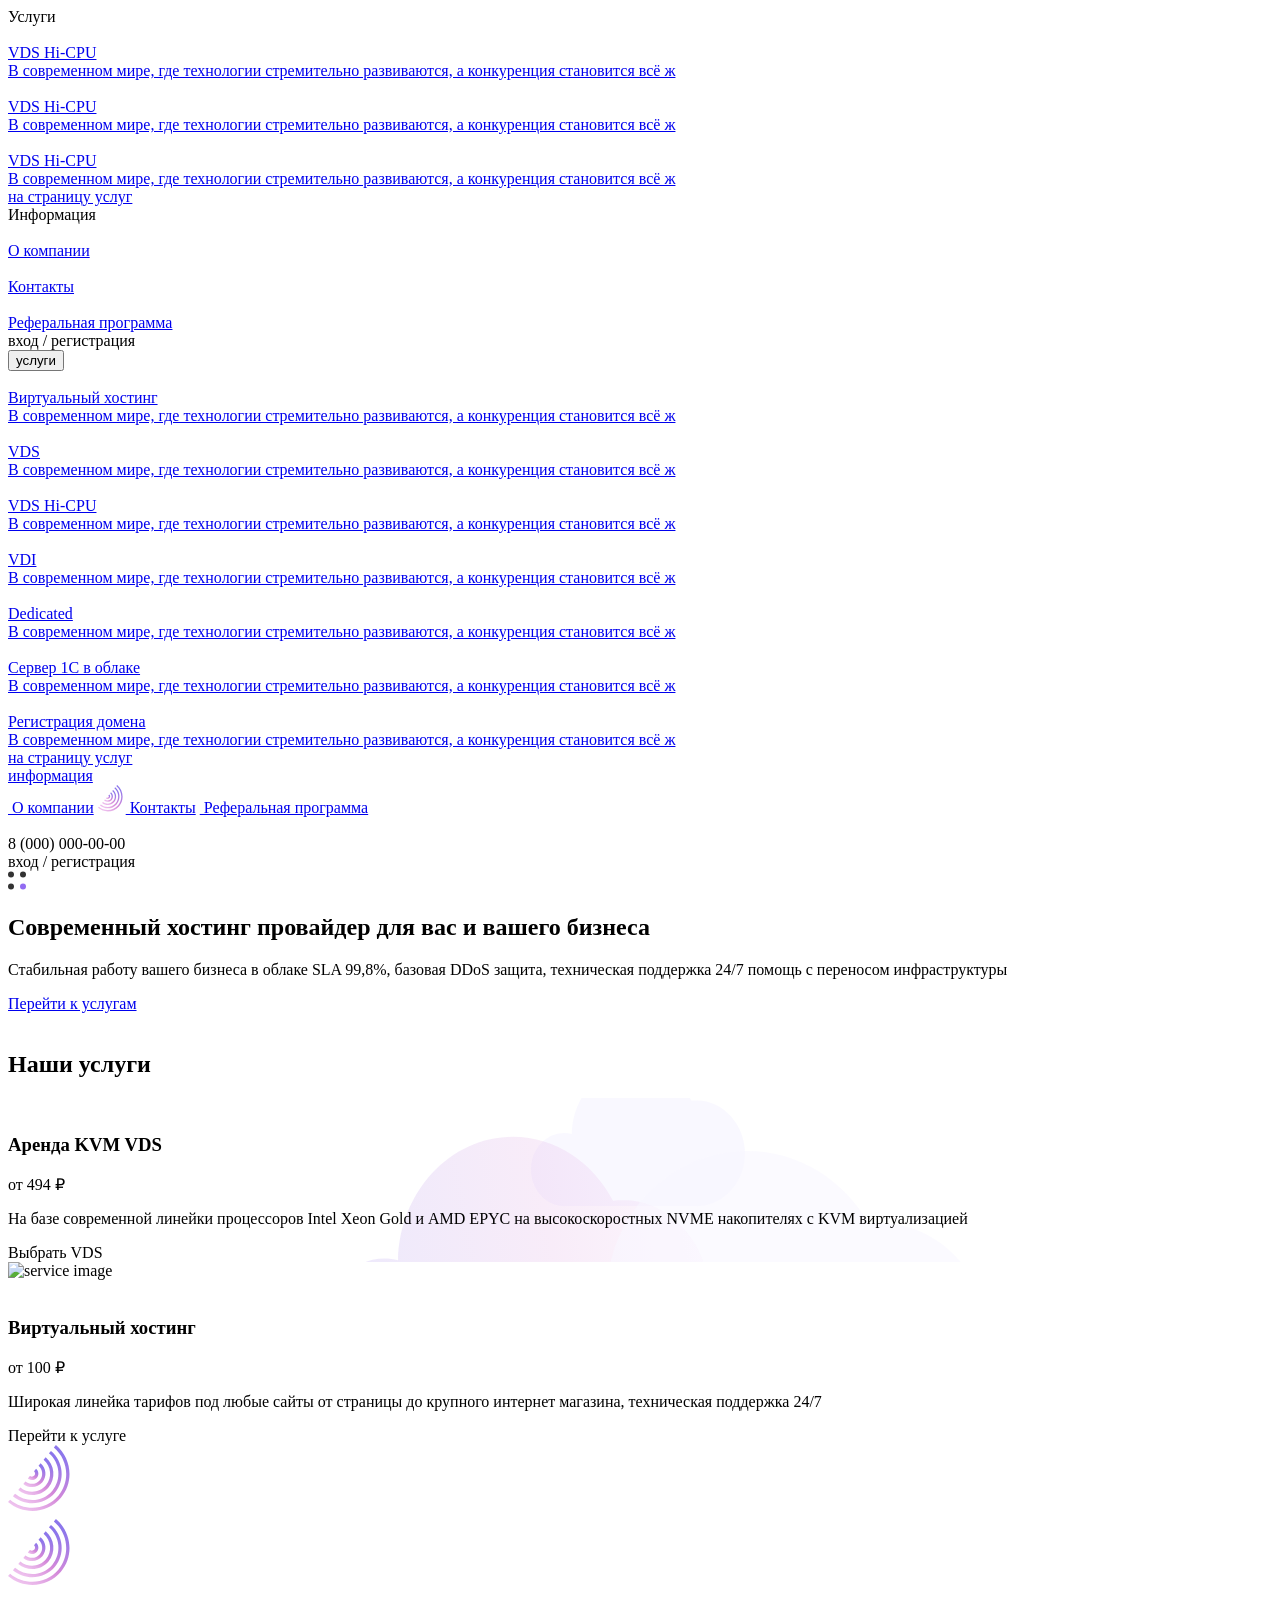
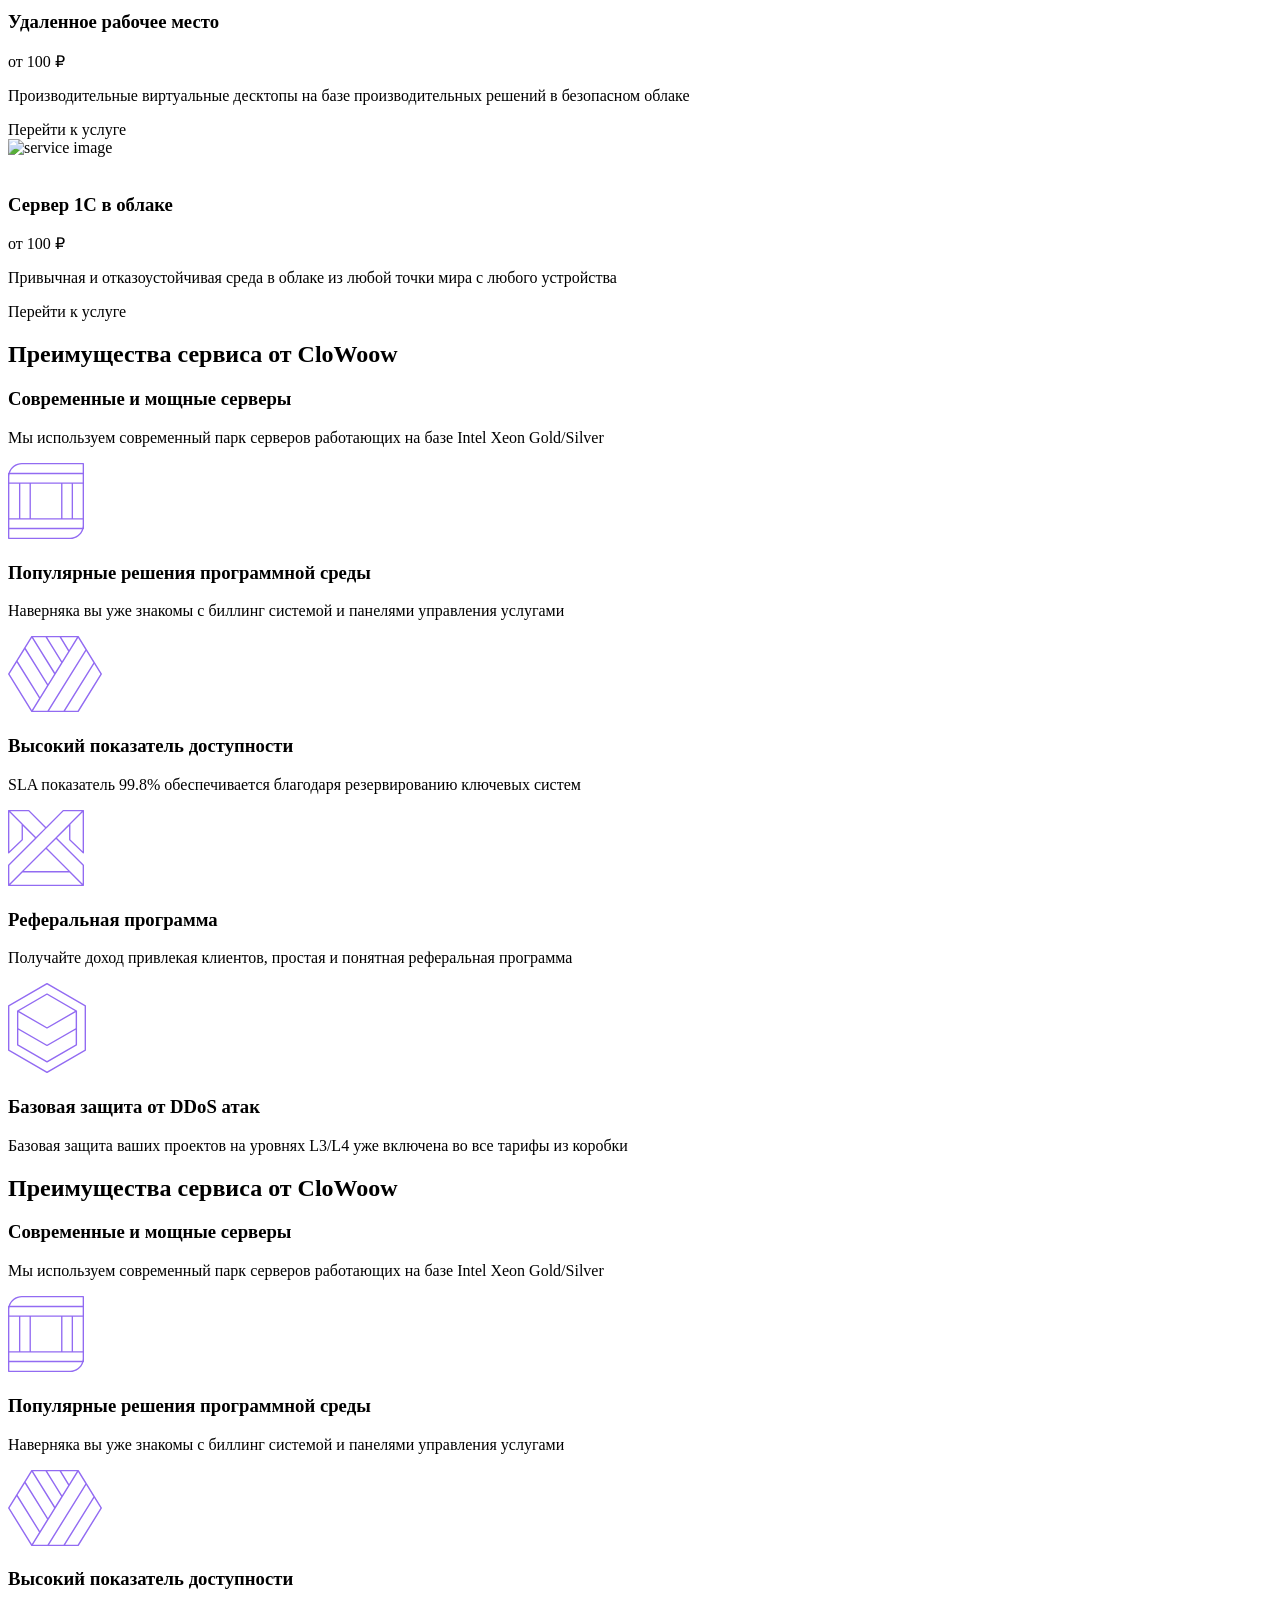
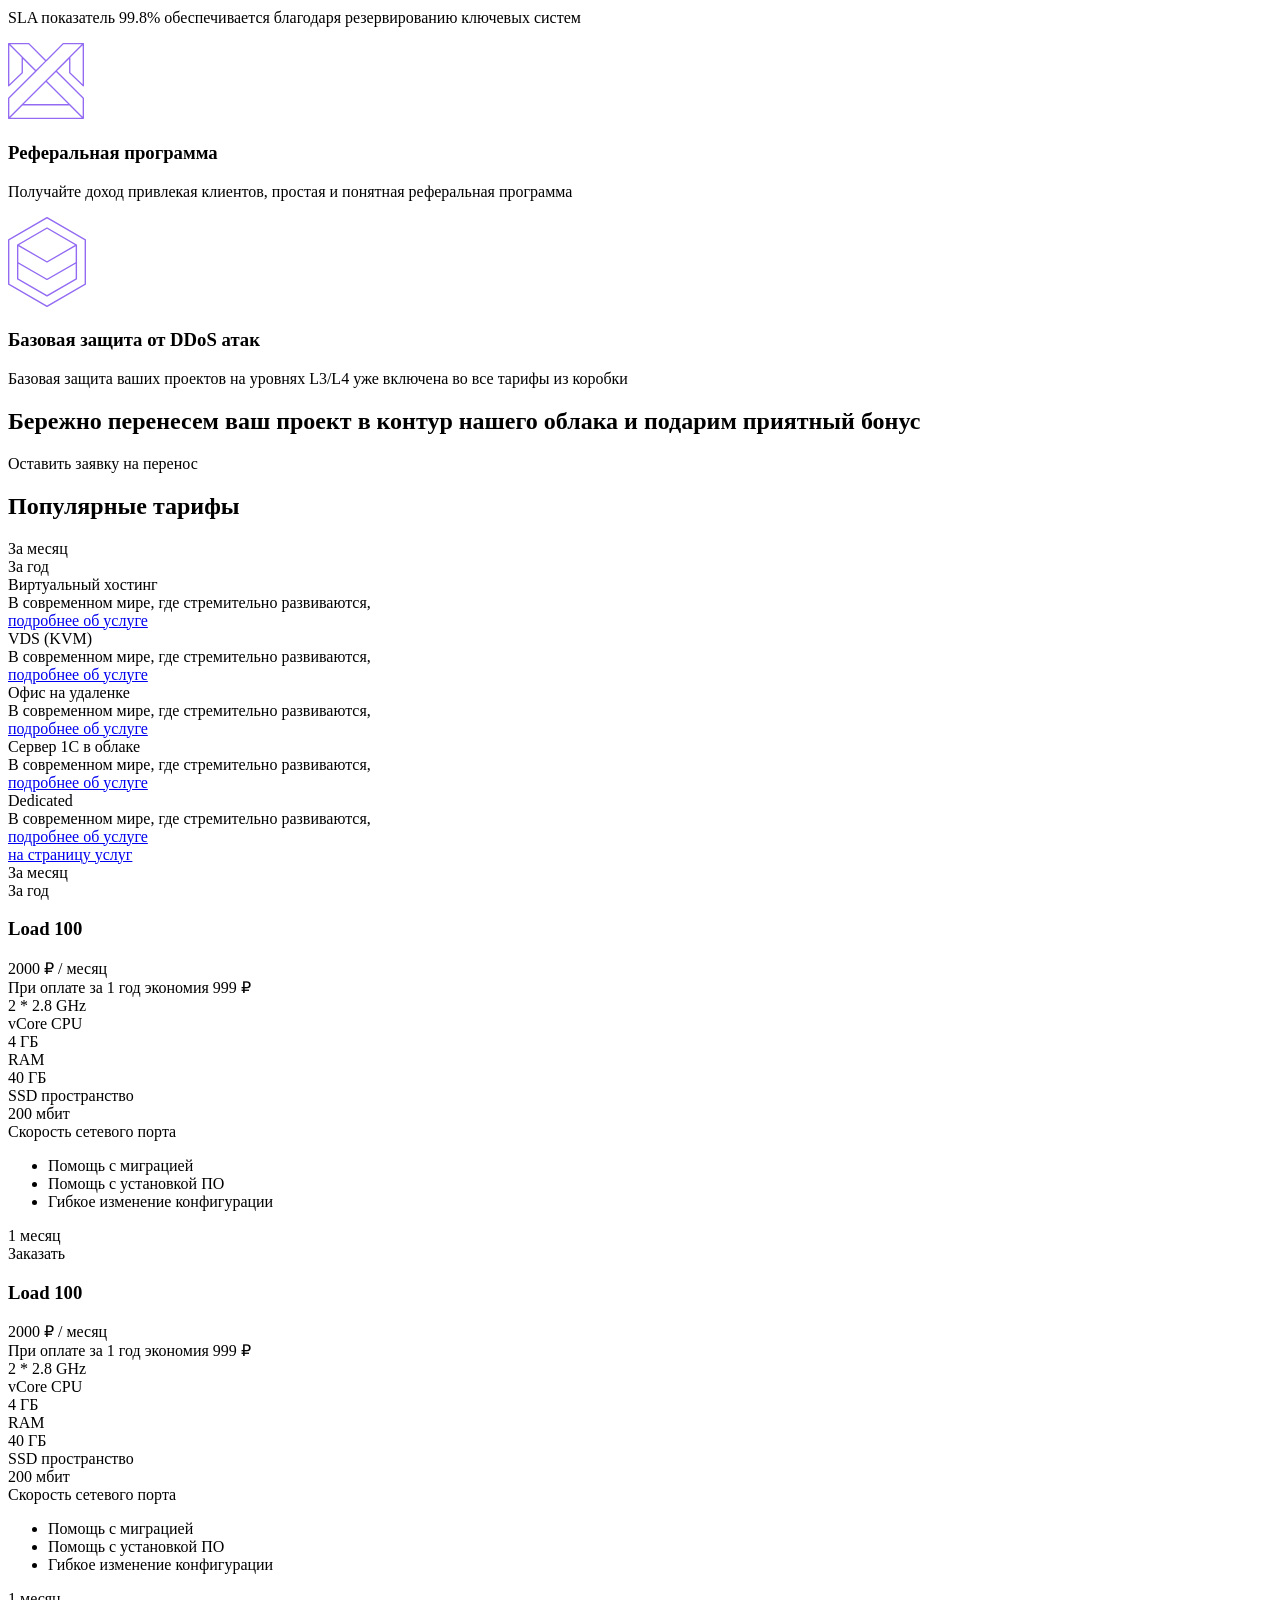
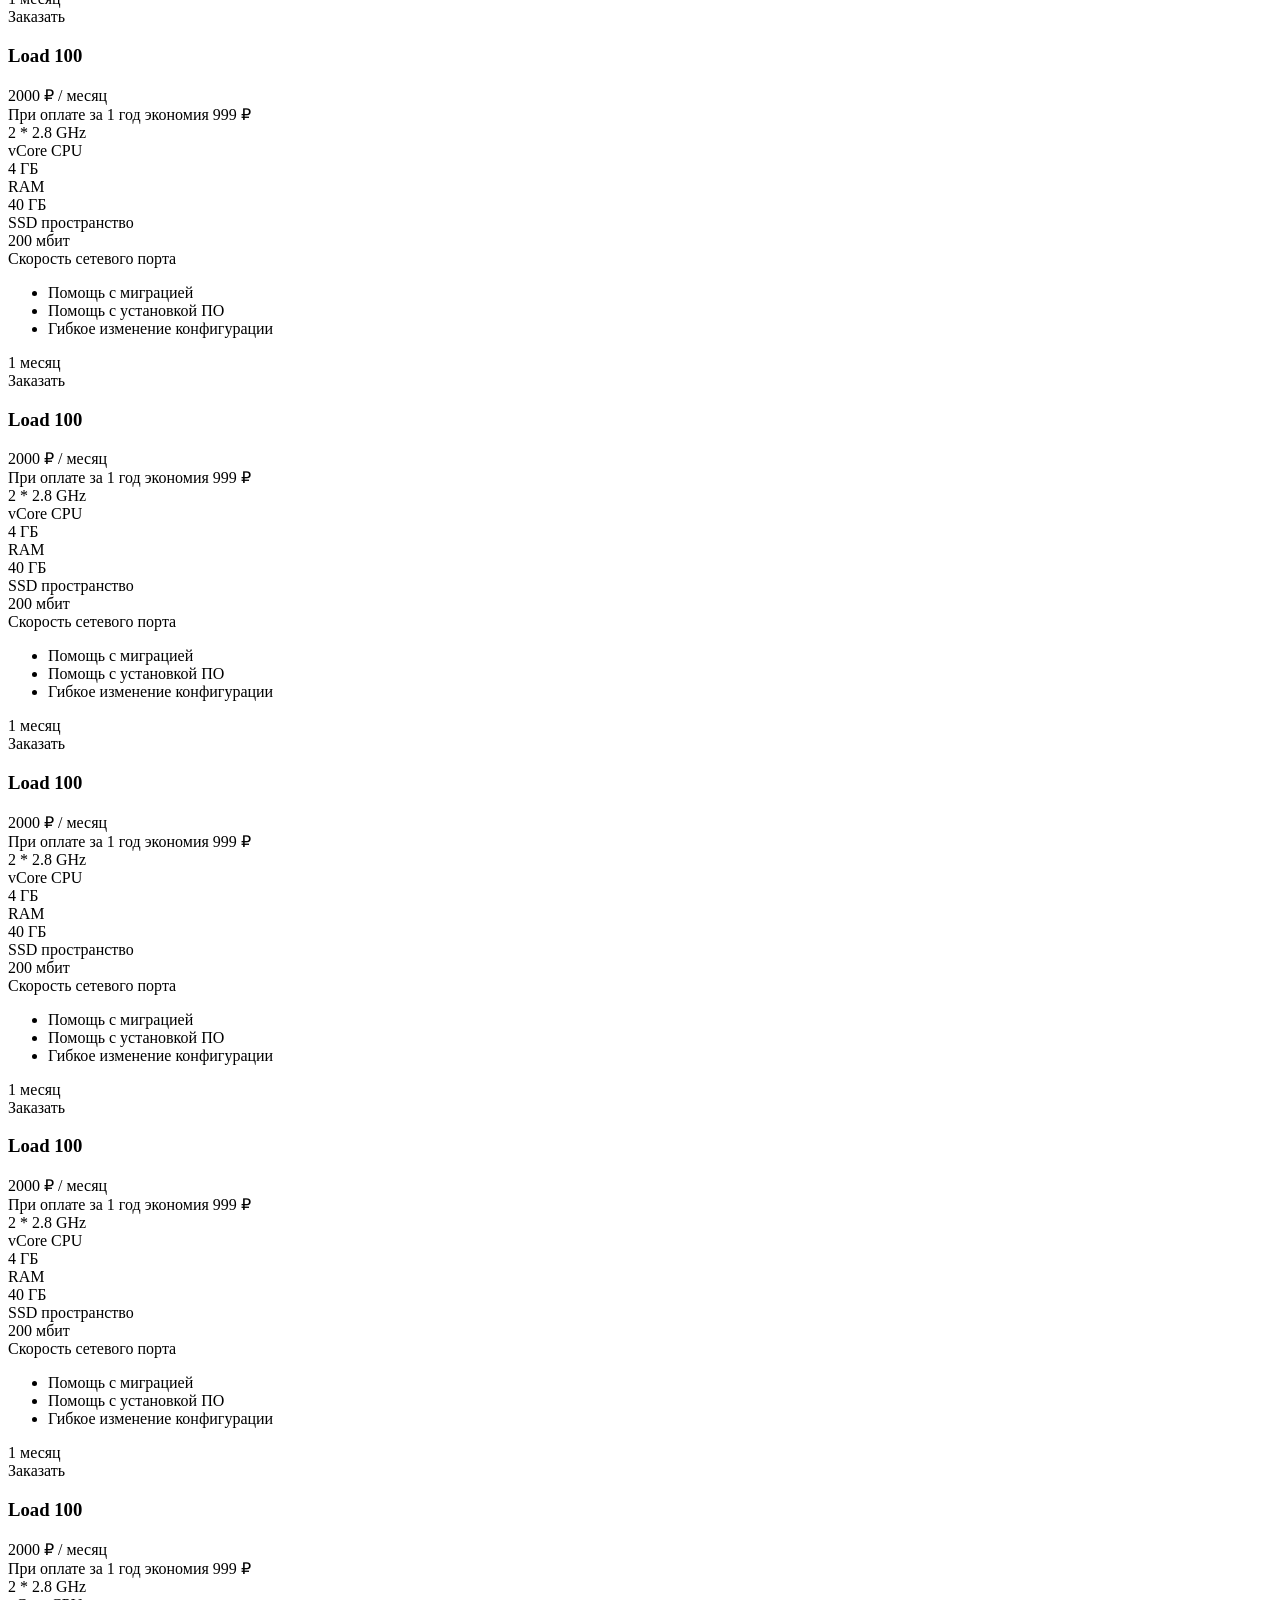
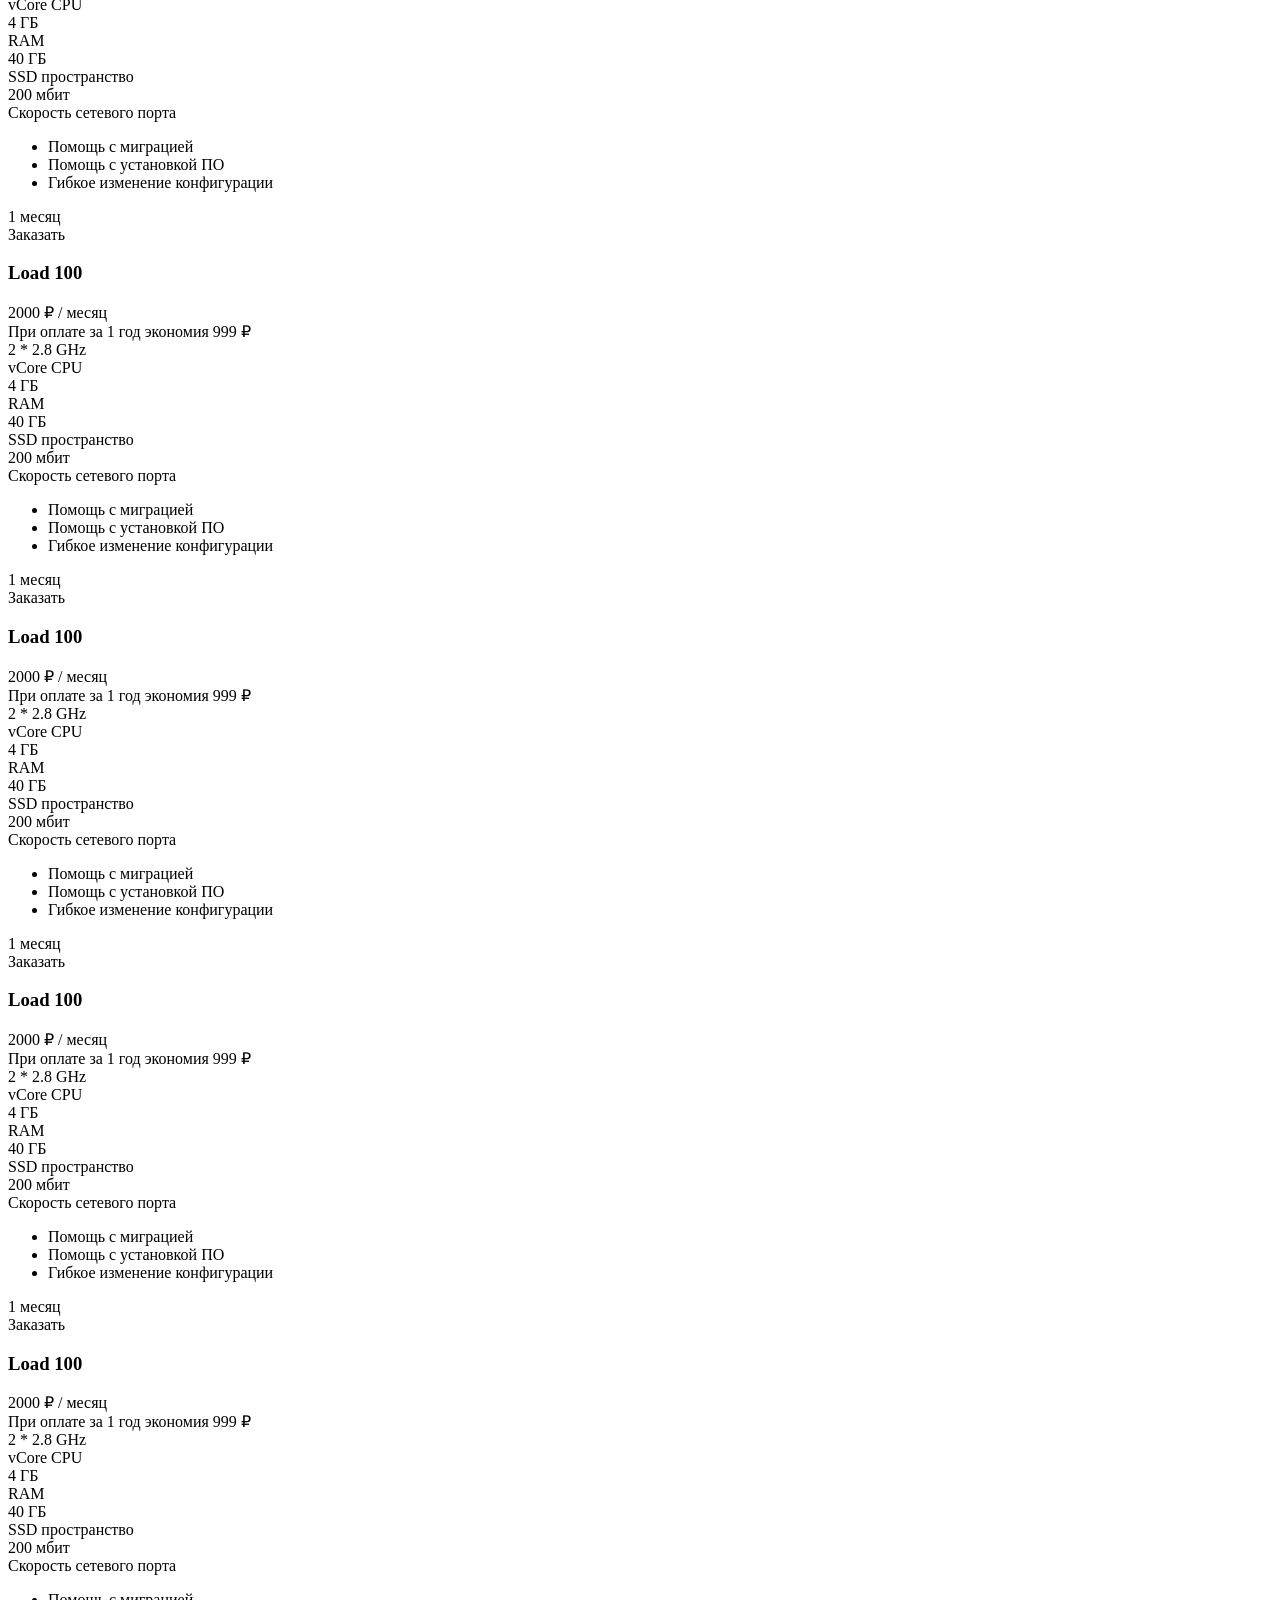
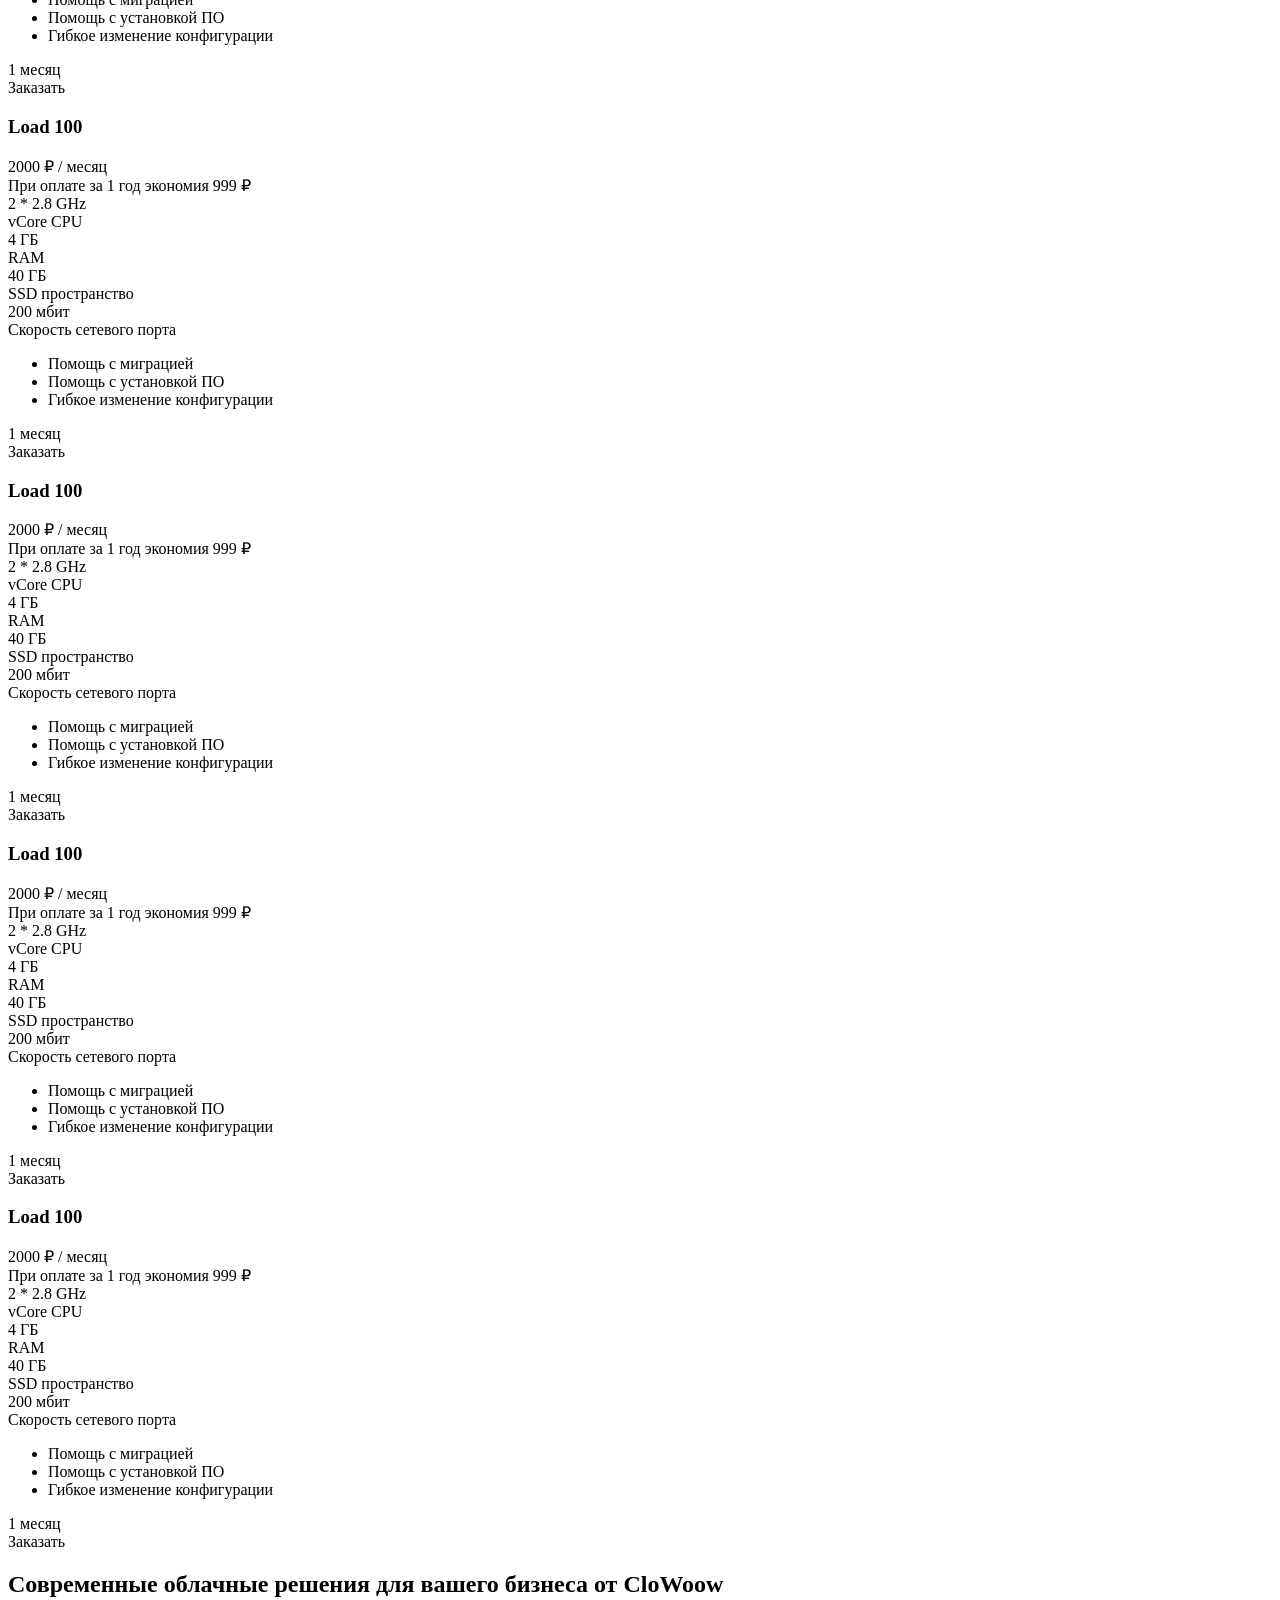
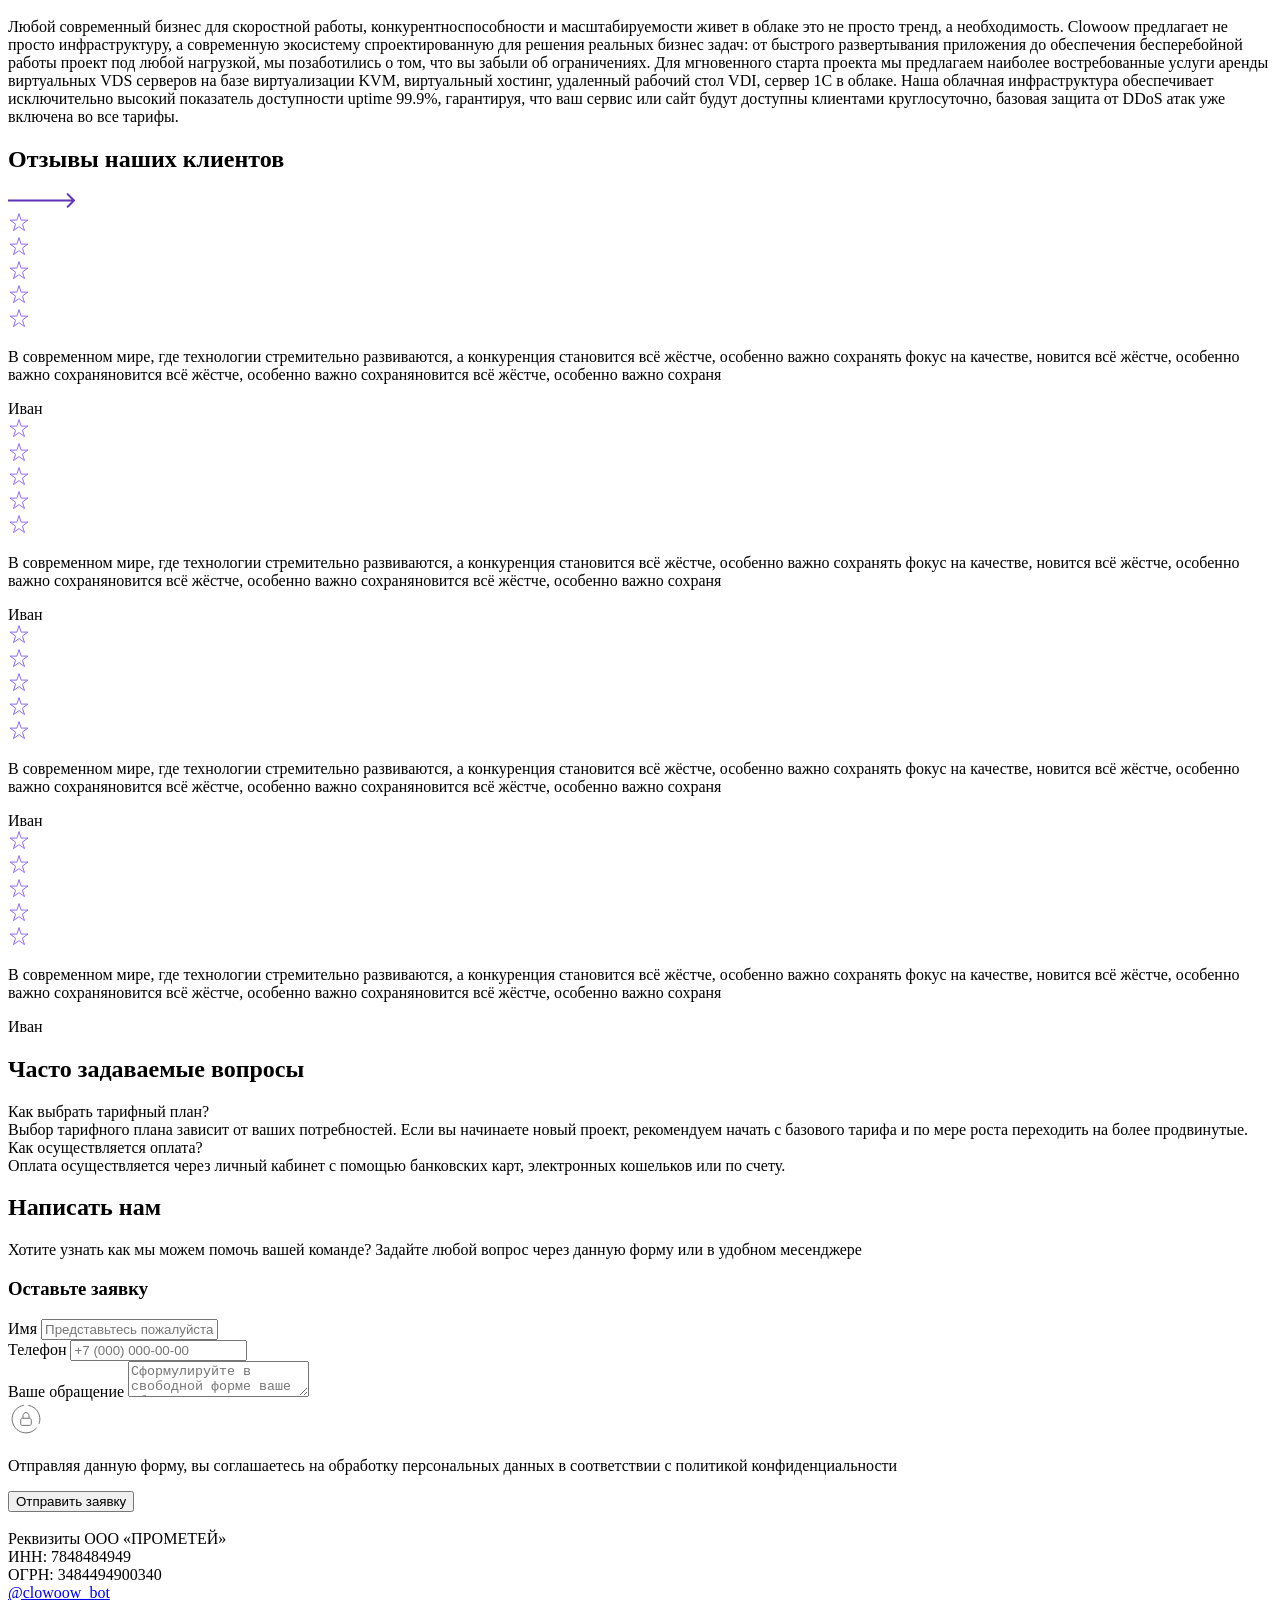
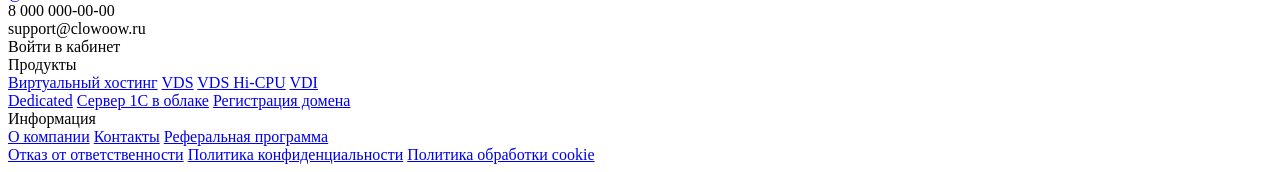
==== commit 5a3fb6f0: "Add files via upload" ====
--- a/index.html
+++ b/index.html
@@ -6,8 +6,8 @@
   <link rel="icon" type="image/svg+xml" href="/clow/vite.svg" />
   <meta name="viewport" content="width=device-width, initial-scale=1.0" />
   <title>Vite App</title>
-  <script type="module" crossorigin src="/clow/assets/main-BfapJLNa.js"></script>
-  <link rel="stylesheet" crossorigin href="/clow/assets/main-PmRgLCPy.css">
+  <script type="module" crossorigin src="/clow/assets/main-9wfktTaG.js"></script>
+  <link rel="stylesheet" crossorigin href="/clow/assets/main-c2myGBbl.css">
 </head>
 
 <body>
@@ -275,7 +275,7 @@
           <h2 class="advantages__section-title section-title ml">Преимущества сервиса от <span>CloWoow</span></h2>
           <div class="advantages__list">
             <div class="advantages__item advantages__item--wide"
-              style="background-image:url(/clow/assets/advantage_1-DERk8-li.png);">
+              style="background-image:url(/clow/assets/advantage_1-CIAeQMB-.png);">
               <div class="advantages__header">
                 <h3 class="advantages__title">Современные и мощные серверы</h3>
               </div>
@@ -343,7 +343,7 @@
           <h2 class="advantages__section-title section-title">Преимущества сервиса от <span>CloWoow</span></h2>
           <div class="advantages__list swiper-wrapper">
             <div class="advantages__item advantages__item--wide swiper-slide"
-              style="background-image:url(/clow/assets/advantage_1-DERk8-li.png);">
+              style="background-image:url(/clow/assets/advantage_1-CIAeQMB-.png);">
               <div class="advantages__header">
                 <h3 class="advantages__title">Современные и мощные серверы</h3>
               </div>
@@ -466,6 +466,10 @@
                 </div>
               </div>
               <a class="tarrifs__to-services" href="#">на страницу услуг</a>
+              <div class="tariffs__price-switch tariffs__price-switch--mobile">
+                <div data-price-item="mon" class="tariffs__price-item active">За месяц</div>
+                <div data-price-item="year" class="tariffs__price-item">За год</div>
+              </div>
             </div>
             <div class="tariffs__lists">
               <div class="tariffs__list tariffs__list--hosting active" data-tariff-block="hosting">
